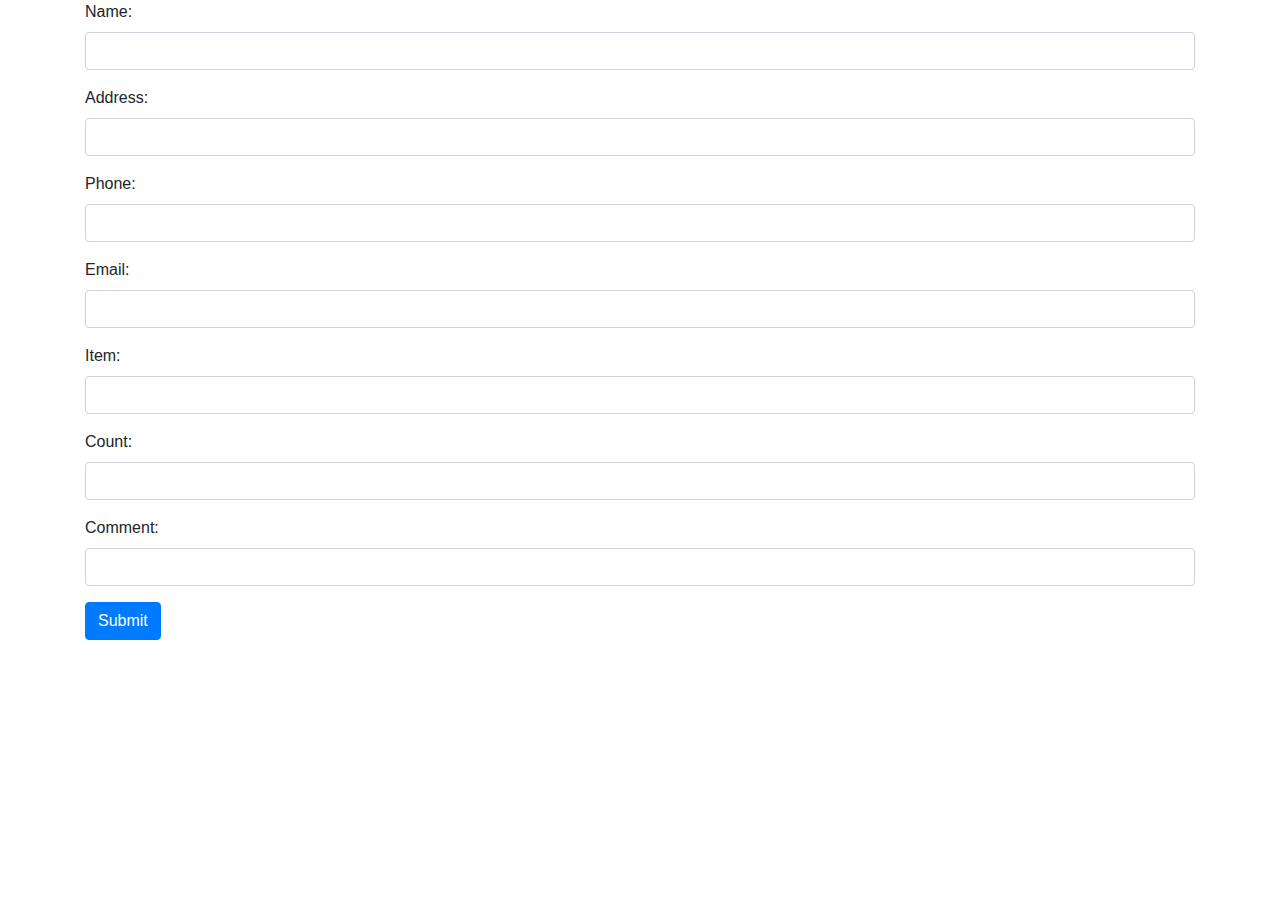
==== src/main/resources/templates/createOrderPage.html @ bea5a24e "third commit" ====
<!DOCTYPE html>
<html lang="en" xmlns:th="http://www.thymeleaf.org">
<head>
    <title>Main Page</title>
    <meta http-equiv="Content-Type" content="text/html; charset=UTF-8"/>
    <meta name="viewport" content="width=device-width, initial-scale=1">
    <link rel="stylesheet" href="https://maxcdn.bootstrapcdn.com/bootstrap/4.5.2/css/bootstrap.min.css">
    <!--    <link rel="stylesheet" href="mystyle.css">-->
    <script src="https://ajax.googleapis.com/ajax/libs/jquery/3.5.1/jquery.min.js"></script>
    <script src="https://cdnjs.cloudflare.com/ajax/libs/popper.js/1.16.0/umd/popper.min.js"></script>
    <script src="https://maxcdn.bootstrapcdn.com/bootstrap/4.5.2/js/bootstrap.min.js"></script>
</head>
<body>

<div class="container mb-5">
    <form method="post" th:action="@{/createorder}" th:object="${orderItem}">
        <div class="form-group">
            <label for="name">Name:</label>
            <input type="text" th:field="*{name}" class="form-control" id="name" th:placeholder="#{placeholder}" maxlength="30" required>
        </div>
        <div class="form-group">
            <label for="address">Address:</label>
            <input type="text" th:field="*{address}" class="form-control" id="address" th:placeholder="#{placeholder}" maxlength="30" required>
        </div>
        <div class="form-group">
            <label for="address">Phone:</label>
            <input type="text" th:field="*{phone}" class="form-control" id="phone" th:placeholder="#{placeholder}" maxlength="30" required>
        </div>
        <div class="form-group">
            <label for="address">Email:</label>
            <input type="text" th:field="*{email}" class="form-control" id="email" th:placeholder="#{placeholder}" maxlength="30" required>
        </div>
        <div class="form-group">
            <label for="address">Item:</label>
            <input type="text" th:field="*{item}" class="form-control" id="item" th:placeholder="#{placeholder}" maxlength="30" required>
        </div>
        <div class="form-group">
            <label for="address">Count:</label>
            <input type="number" th:field="*{count}" class="form-control" id="count" th:placeholder="#{placeholder}" maxlength="30" required>
        </div>
        <div class="form-group">
            <label for="address">Comment:</label>
            <input type="text" th:field="*{comment}" class="form-control" id="comment" th:placeholder="#{placeholder}" maxlength="50">
        </div>
        <button class="btn btn-primary" type="submit">Submit</button>
    </form>
</div>

</body>
</html>
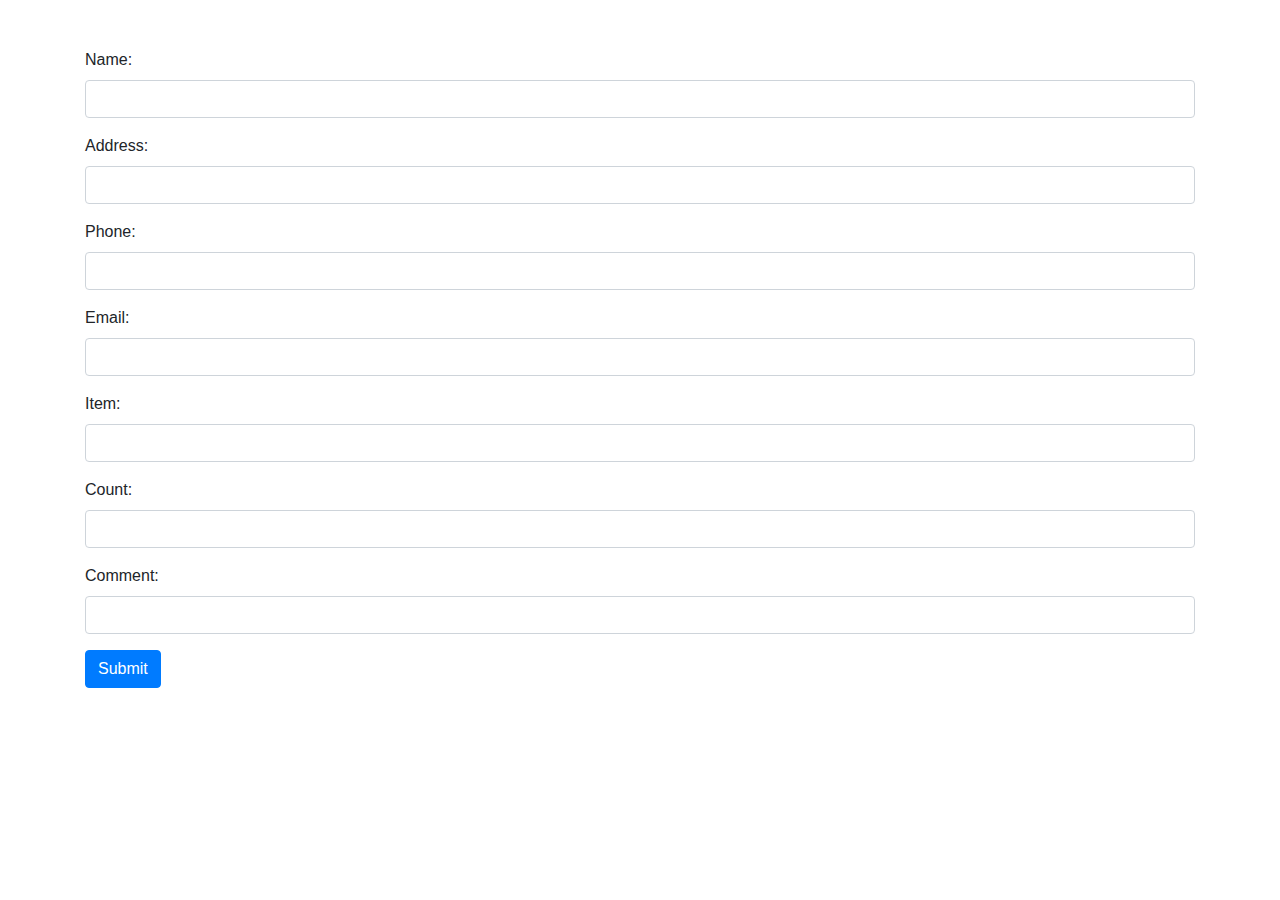
==== commit 1f21df53: "fourth commit" ====
--- a/src/main/resources/templates/createOrderPage.html
+++ b/src/main/resources/templates/createOrderPage.html
@@ -12,7 +12,7 @@
 </head>
 <body>
 
-<div class="container mb-5">
+<div class="container mt-5 mb-5">
     <form method="post" th:action="@{/createorder}" th:object="${orderItem}">
         <div class="form-group">
             <label for="name">Name:</label>
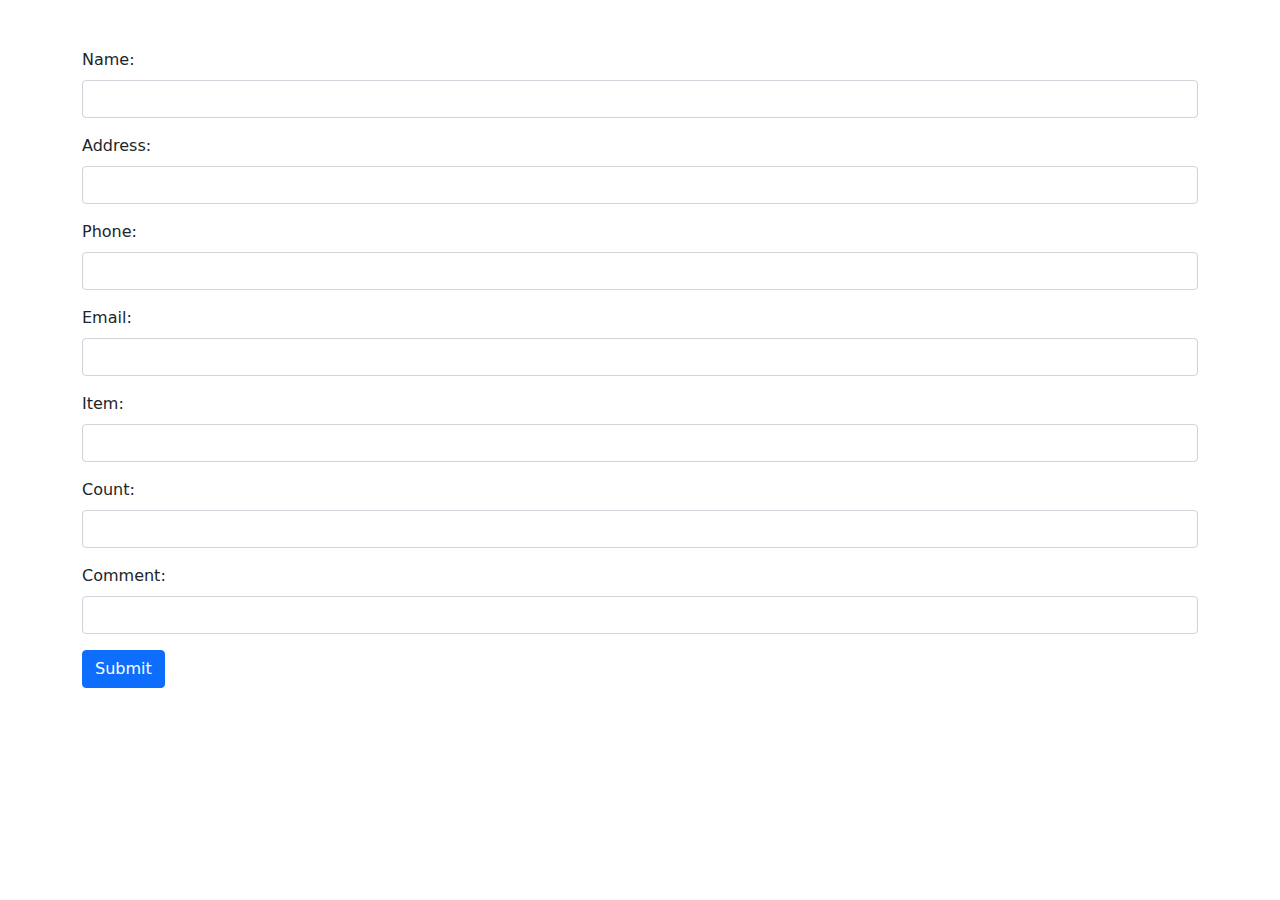
==== commit dcfa7bda: "restAPI implementation initial" ====
--- a/src/main/resources/templates/createOrderPage.html
+++ b/src/main/resources/templates/createOrderPage.html
@@ -1,11 +1,14 @@
 <!DOCTYPE html>
 <html lang="en" xmlns:th="http://www.thymeleaf.org">
 <head>
-    <title>Main Page</title>
+    <title>Create Order Page</title>
+    <meta name="description" content="Home page for LightArt.Shop"/>
+    <meta name="author" content="Dan Surdu, 2022"/>
     <meta http-equiv="Content-Type" content="text/html; charset=UTF-8"/>
-    <meta name="viewport" content="width=device-width, initial-scale=1">
+    <meta name="viewport" content="width=device-width, initial-scale=1 shrink-to-fit=no">
     <link rel="stylesheet" href="https://maxcdn.bootstrapcdn.com/bootstrap/4.5.2/css/bootstrap.min.css">
-    <!--    <link rel="stylesheet" href="mystyle.css">-->
+    <link href="https://cdn.jsdelivr.net/npm/bootstrap-icons@1.5.0/font/bootstrap-icons.css" rel="stylesheet"/>
+    <link href="css/styles.css" rel="stylesheet"/>
     <script src="https://ajax.googleapis.com/ajax/libs/jquery/3.5.1/jquery.min.js"></script>
     <script src="https://cdnjs.cloudflare.com/ajax/libs/popper.js/1.16.0/umd/popper.min.js"></script>
     <script src="https://maxcdn.bootstrapcdn.com/bootstrap/4.5.2/js/bootstrap.min.js"></script>
--- a/src/main/resources/templates/css/styles.css
+++ b/src/main/resources/templates/css/styles.css
@@ -0,0 +1,11288 @@
+@charset "UTF-8";
+
+ /* Hide scrollbar for Chrome, Safari and Opera */
+body::-webkit-scrollbar {
+  display: none;
+}
+
+/* Hide scrollbar for IE and Edge */
+body {
+  -ms-overflow-style: none;
+}
+
+:root {
+  --bs-blue: #0d6efd;
+  --bs-indigo: #6610f2;
+  --bs-purple: #6f42c1;
+  --bs-pink: #d63384;
+  --bs-red: #dc3545;
+  --bs-orange: #fd7e14;
+  --bs-yellow: #ffc107;
+  --bs-green: #198754;
+  --bs-teal: #20c997;
+  --bs-cyan: #0dcaf0;
+  --bs-white: #fff;
+  --bs-gray: #6c757d;
+  --bs-gray-dark: #343a40;
+  --bs-gray-100: #f8f9fa;
+  --bs-gray-200: #e9ecef;
+  --bs-gray-300: #dee2e6;
+  --bs-gray-400: #ced4da;
+  --bs-gray-500: #adb5bd;
+  --bs-gray-600: #6c757d;
+  --bs-gray-700: #495057;
+  --bs-gray-800: #343a40;
+  --bs-gray-900: #212529;
+  --bs-primary: #0d6efd;
+  --bs-secondary: #6c757d;
+  --bs-success: #198754;
+  --bs-info: #0dcaf0;
+  --bs-warning: #ffc107;
+  --bs-danger: #dc3545;
+  --bs-light: #f8f9fa;
+  --bs-dark: #212529;
+  --bs-primary-rgb: 13, 110, 253;
+  --bs-secondary-rgb: 108, 117, 125;
+  --bs-success-rgb: 25, 135, 84;
+  --bs-info-rgb: 13, 202, 240;
+  --bs-warning-rgb: 255, 193, 7;
+  --bs-danger-rgb: 220, 53, 69;
+  --bs-light-rgb: 248, 249, 250;
+  --bs-dark-rgb: 33, 37, 41;
+  --bs-white-rgb: 255, 255, 255;
+  --bs-black-rgb: 0, 0, 0;
+  --bs-body-color-rgb: 33, 37, 41;
+  --bs-body-bg-rgb: 255, 255, 255;
+  --bs-font-sans-serif: system-ui, -apple-system, "Segoe UI", Roboto, "Helvetica Neue", Arial, "Noto Sans", "Liberation Sans", sans-serif, "Apple Color Emoji", "Segoe UI Emoji", "Segoe UI Symbol", "Noto Color Emoji";
+  --bs-font-monospace: SFMono-Regular, Menlo, Monaco, Consolas, "Liberation Mono", "Courier New", monospace;
+  --bs-gradient: linear-gradient(180deg, rgba(255, 255, 255, 0.15), rgba(255, 255, 255, 0));
+  --bs-body-font-family: var(--bs-font-sans-serif);
+  --bs-body-font-size: 1rem;
+  --bs-body-font-weight: 400;
+  --bs-body-line-height: 1.5;
+  --bs-body-color: #212529;
+  --bs-body-bg: #fff;
+}
+
+*,
+*::before,
+*::after {
+  box-sizing: border-box;
+}
+
+@media (prefers-reduced-motion: no-preference) {
+  :root {
+    scroll-behavior: smooth;
+  }
+}
+
+body {
+  margin: 0;
+  font-family: var(--bs-body-font-family);
+  font-size: var(--bs-body-font-size);
+  font-weight: var(--bs-body-font-weight);
+  line-height: var(--bs-body-line-height);
+  color: var(--bs-body-color);
+  text-align: var(--bs-body-text-align);
+  background-color: var(--bs-body-bg);
+  -webkit-text-size-adjust: 100%;
+  -webkit-tap-highlight-color: rgba(0, 0, 0, 0);
+}
+
+hr {
+  margin: 1rem 0;
+  color: inherit;
+  background-color: currentColor;
+  border: 0;
+  opacity: 0.25;
+}
+
+hr:not([size]) {
+  height: 1px;
+}
+
+h6, .h6, h5, .h5, h4, .h4, h3, .h3, h2, .h2, h1, .h1 {
+  margin-top: 0;
+  margin-bottom: 0.5rem;
+  font-weight: 500;
+  line-height: 1.2;
+}
+
+h1, .h1 {
+  font-size: calc(1.375rem + 1.5vw);
+}
+@media (min-width: 1200px) {
+  h1, .h1 {
+    font-size: 2.5rem;
+  }
+}
+
+h2, .h2 {
+  font-size: calc(1.325rem + 0.9vw);
+}
+@media (min-width: 1200px) {
+  h2, .h2 {
+    font-size: 2rem;
+  }
+}
+
+h3, .h3 {
+  font-size: calc(1.3rem + 0.6vw);
+}
+@media (min-width: 1200px) {
+  h3, .h3 {
+    font-size: 1.75rem;
+  }
+}
+
+h4, .h4 {
+  font-size: calc(1.275rem + 0.3vw);
+}
+@media (min-width: 1200px) {
+  h4, .h4 {
+    font-size: 1.5rem;
+  }
+}
+
+h5, .h5 {
+  font-size: 1.25rem;
+}
+
+h6, .h6 {
+  font-size: 1rem;
+}
+
+p {
+  margin-top: 0;
+  margin-bottom: 1rem;
+}
+
+abbr[title],
+abbr[data-bs-original-title] {
+  -webkit-text-decoration: underline dotted;
+          text-decoration: underline dotted;
+  cursor: help;
+  -webkit-text-decoration-skip-ink: none;
+          text-decoration-skip-ink: none;
+}
+
+address {
+  margin-bottom: 1rem;
+  font-style: normal;
+  line-height: inherit;
+}
+
+ol,
+ul {
+  padding-left: 2rem;
+}
+
+ol,
+ul,
+dl {
+  margin-top: 0;
+  margin-bottom: 1rem;
+}
+
+ol ol,
+ul ul,
+ol ul,
+ul ol {
+  margin-bottom: 0;
+}
+
+dt {
+  font-weight: 700;
+}
+
+dd {
+  margin-bottom: 0.5rem;
+  margin-left: 0;
+}
+
+blockquote {
+  margin: 0 0 1rem;
+}
+
+b,
+strong {
+  font-weight: bolder;
+}
+
+small, .small {
+  font-size: 0.875em;
+}
+
+mark, .mark {
+  padding: 0.2em;
+  background-color: #fcf8e3;
+}
+
+sub,
+sup {
+  position: relative;
+  font-size: 0.75em;
+  line-height: 0;
+  vertical-align: baseline;
+}
+
+sub {
+  bottom: -0.25em;
+}
+
+sup {
+  top: -0.5em;
+}
+
+a {
+  color: #0d6efd;
+  text-decoration: underline;
+}
+a:hover {
+  color: #0a58ca;
+}
+
+a:not([href]):not([class]), a:not([href]):not([class]):hover {
+  color: inherit;
+  text-decoration: none;
+}
+
+pre,
+code,
+kbd,
+samp {
+  font-family: var(--bs-font-monospace);
+  font-size: 1em;
+  direction: ltr /* rtl:ignore */;
+  unicode-bidi: bidi-override;
+}
+
+pre {
+  display: block;
+  margin-top: 0;
+  margin-bottom: 1rem;
+  overflow: auto;
+  font-size: 0.875em;
+}
+pre code {
+  font-size: inherit;
+  color: inherit;
+  word-break: normal;
+}
+
+code {
+  font-size: 0.875em;
+  color: #d63384;
+  word-wrap: break-word;
+}
+a > code {
+  color: inherit;
+}
+
+kbd {
+  padding: 0.2rem 0.4rem;
+  font-size: 0.875em;
+  color: #fff;
+  background-color: #212529;
+  border-radius: 0.2rem;
+}
+kbd kbd {
+  padding: 0;
+  font-size: 1em;
+  font-weight: 700;
+}
+
+figure {
+  margin: 0 0 1rem;
+}
+
+img,
+svg {
+  vertical-align: middle;
+}
+
+table {
+  caption-side: bottom;
+  border-collapse: collapse;
+}
+
+caption {
+  padding-top: 0.5rem;
+  padding-bottom: 0.5rem;
+  color: #6c757d;
+  text-align: left;
+}
+
+th {
+  text-align: inherit;
+  text-align: -webkit-match-parent;
+}
+
+thead,
+tbody,
+tfoot,
+tr,
+td,
+th {
+  border-color: inherit;
+  border-style: solid;
+  border-width: 0;
+}
+
+label {
+  display: inline-block;
+}
+
+button {
+  border-radius: 0;
+}
+
+button:focus:not(:focus-visible) {
+  outline: 0;
+}
+
+input,
+button,
+select,
+optgroup,
+textarea {
+  margin: 0;
+  font-family: inherit;
+  font-size: inherit;
+  line-height: inherit;
+}
+
+button,
+select {
+  text-transform: none;
+}
+
+[role=button] {
+  cursor: pointer;
+}
+
+select {
+  word-wrap: normal;
+}
+select:disabled {
+  opacity: 1;
+}
+
+[list]::-webkit-calendar-picker-indicator {
+  display: none;
+}
+
+button,
+[type=button],
+[type=reset],
+[type=submit] {
+  -webkit-appearance: button;
+}
+button:not(:disabled),
+[type=button]:not(:disabled),
+[type=reset]:not(:disabled),
+[type=submit]:not(:disabled) {
+  cursor: pointer;
+}
+
+::-moz-focus-inner {
+  padding: 0;
+  border-style: none;
+}
+
+textarea {
+  resize: vertical;
+}
+
+fieldset {
+  min-width: 0;
+  padding: 0;
+  margin: 0;
+  border: 0;
+}
+
+legend {
+  float: left;
+  width: 100%;
+  padding: 0;
+  margin-bottom: 0.5rem;
+  font-size: calc(1.275rem + 0.3vw);
+  line-height: inherit;
+}
+@media (min-width: 1200px) {
+  legend {
+    font-size: 1.5rem;
+  }
+}
+legend + * {
+  clear: left;
+}
+
+::-webkit-datetime-edit-fields-wrapper,
+::-webkit-datetime-edit-text,
+::-webkit-datetime-edit-minute,
+::-webkit-datetime-edit-hour-field,
+::-webkit-datetime-edit-day-field,
+::-webkit-datetime-edit-month-field,
+::-webkit-datetime-edit-year-field {
+  padding: 0;
+}
+
+::-webkit-inner-spin-button {
+  height: auto;
+}
+
+[type=search] {
+  outline-offset: -2px;
+  -webkit-appearance: textfield;
+}
+
+/* rtl:raw:
+[type="tel"],
+[type="url"],
+[type="email"],
+[type="number"] {
+  direction: ltr;
+}
+*/
+::-webkit-search-decoration {
+  -webkit-appearance: none;
+}
+
+::-webkit-color-swatch-wrapper {
+  padding: 0;
+}
+
+::-webkit-file-upload-button {
+  font: inherit;
+}
+
+::file-selector-button {
+  font: inherit;
+}
+
+::-webkit-file-upload-button {
+  font: inherit;
+  -webkit-appearance: button;
+}
+
+output {
+  display: inline-block;
+}
+
+iframe {
+  border: 0;
+}
+
+summary {
+  display: list-item;
+  cursor: pointer;
+}
+
+progress {
+  vertical-align: baseline;
+}
+
+[hidden] {
+  display: none !important;
+}
+
+.lead {
+  font-size: 1.25rem;
+  font-weight: 300;
+}
+
+.display-1 {
+  font-size: calc(1.625rem + 4.5vw);
+  font-weight: 300;
+  line-height: 1.2;
+}
+@media (min-width: 1200px) {
+  .display-1 {
+    font-size: 5rem;
+  }
+}
+
+.display-2 {
+  font-size: calc(1.575rem + 3.9vw);
+  font-weight: 300;
+  line-height: 1.2;
+}
+@media (min-width: 1200px) {
+  .display-2 {
+    font-size: 4.5rem;
+  }
+}
+
+.display-3 {
+  font-size: calc(1.525rem + 3.3vw);
+  font-weight: 300;
+  line-height: 1.2;
+}
+@media (min-width: 1200px) {
+  .display-3 {
+    font-size: 4rem;
+  }
+}
+
+.display-4 {
+  font-size: calc(1.475rem + 2.7vw);
+  font-weight: 300;
+  line-height: 1.2;
+}
+@media (min-width: 1200px) {
+  .display-4 {
+    font-size: 3.5rem;
+  }
+}
+
+.display-5 {
+  font-size: calc(1.425rem + 2.1vw);
+  font-weight: 300;
+  line-height: 1.2;
+}
+@media (min-width: 1200px) {
+  .display-5 {
+    font-size: 3rem;
+  }
+}
+
+.display-6 {
+  font-size: calc(1.375rem + 1.5vw);
+  font-weight: 300;
+  line-height: 1.2;
+}
+@media (min-width: 1200px) {
+  .display-6 {
+    font-size: 2.5rem;
+  }
+}
+
+.list-unstyled {
+  padding-left: 0;
+  list-style: none;
+}
+
+.list-inline {
+  padding-left: 0;
+  list-style: none;
+}
+
+.list-inline-item {
+  display: inline-block;
+}
+.list-inline-item:not(:last-child) {
+  margin-right: 0.5rem;
+}
+
+.initialism {
+  font-size: 0.875em;
+  text-transform: uppercase;
+}
+
+.blockquote {
+  margin-bottom: 1rem;
+  font-size: 1.25rem;
+}
+.blockquote > :last-child {
+  margin-bottom: 0;
+}
+
+.blockquote-footer {
+  margin-top: -1rem;
+  margin-bottom: 1rem;
+  font-size: 0.875em;
+  color: #6c757d;
+}
+.blockquote-footer::before {
+  content: "— ";
+}
+
+.img-fluid {
+  max-width: 100%;
+  height: auto;
+}
+
+.img-thumbnail {
+  padding: 0.25rem;
+  background-color: #fff;
+  border: 1px solid #dee2e6;
+  border-radius: 0.25rem;
+  max-width: 100%;
+  height: auto;
+}
+
+.figure {
+  display: inline-block;
+}
+
+.figure-img {
+  margin-bottom: 0.5rem;
+  line-height: 1;
+}
+
+.figure-caption {
+  font-size: 0.875em;
+  color: #6c757d;
+}
+
+.container,
+.container-fluid,
+.container-xxl,
+.container-xl,
+.container-lg,
+.container-md,
+.container-sm {
+  width: 100%;
+  padding-right: var(--bs-gutter-x, 0.75rem);
+  padding-left: var(--bs-gutter-x, 0.75rem);
+  margin-right: auto;
+  margin-left: auto;
+}
+
+@media (min-width: 576px) {
+  .container-sm, .container {
+    max-width: 540px;
+  }
+}
+@media (min-width: 768px) {
+  .container-md, .container-sm, .container {
+    max-width: 720px;
+  }
+}
+@media (min-width: 992px) {
+  .container-lg, .container-md, .container-sm, .container {
+    max-width: 960px;
+  }
+}
+@media (min-width: 1200px) {
+  .container-xl, .container-lg, .container-md, .container-sm, .container {
+    max-width: 1140px;
+  }
+}
+@media (min-width: 1400px) {
+  .container-xxl, .container-xl, .container-lg, .container-md, .container-sm, .container {
+    max-width: 1320px;
+  }
+}
+.row {
+  --bs-gutter-x: 1.5rem;
+  --bs-gutter-y: 0;
+  display: flex;
+  flex-wrap: wrap;
+  margin-top: calc(-1 * var(--bs-gutter-y));
+  margin-right: calc(-0.5 * var(--bs-gutter-x));
+  margin-left: calc(-0.5 * var(--bs-gutter-x));
+}
+.row > * {
+  flex-shrink: 0;
+  width: 100%;
+  max-width: 100%;
+  padding-right: calc(var(--bs-gutter-x) * 0.5);
+  padding-left: calc(var(--bs-gutter-x) * 0.5);
+  margin-top: var(--bs-gutter-y);
+}
+
+.col {
+  flex: 1 0 0%;
+}
+
+.row-cols-auto > * {
+  flex: 0 0 auto;
+  width: auto;
+}
+
+.row-cols-1 > * {
+  flex: 0 0 auto;
+  width: 100%;
+}
+
+.row-cols-2 > * {
+  flex: 0 0 auto;
+  width: 50%;
+}
+
+.row-cols-3 > * {
+  flex: 0 0 auto;
+  width: 33.3333333333%;
+}
+
+.row-cols-4 > * {
+  flex: 0 0 auto;
+  width: 25%;
+}
+
+.row-cols-5 > * {
+  flex: 0 0 auto;
+  width: 20%;
+}
+
+.row-cols-6 > * {
+  flex: 0 0 auto;
+  width: 16.6666666667%;
+}
+
+.col-auto {
+  flex: 0 0 auto;
+  width: auto;
+}
+
+.col-1 {
+  flex: 0 0 auto;
+  width: 8.33333333%;
+}
+
+.col-2 {
+  flex: 0 0 auto;
+  width: 16.66666667%;
+}
+
+.col-3 {
+  flex: 0 0 auto;
+  width: 25%;
+}
+
+.col-4 {
+  flex: 0 0 auto;
+  width: 33.33333333%;
+}
+
+.col-5 {
+  flex: 0 0 auto;
+  width: 41.66666667%;
+}
+
+.col-6 {
+  flex: 0 0 auto;
+  width: 50%;
+}
+
+.col-7 {
+  flex: 0 0 auto;
+  width: 58.33333333%;
+}
+
+.col-8 {
+  flex: 0 0 auto;
+  width: 66.66666667%;
+}
+
+.col-9 {
+  flex: 0 0 auto;
+  width: 75%;
+}
+
+.col-10 {
+  flex: 0 0 auto;
+  width: 83.33333333%;
+}
+
+.col-11 {
+  flex: 0 0 auto;
+  width: 91.66666667%;
+}
+
+.col-12 {
+  flex: 0 0 auto;
+  width: 100%;
+}
+
+.offset-1 {
+  margin-left: 8.33333333%;
+}
+
+.offset-2 {
+  margin-left: 16.66666667%;
+}
+
+.offset-3 {
+  margin-left: 25%;
+}
+
+.offset-4 {
+  margin-left: 33.33333333%;
+}
+
+.offset-5 {
+  margin-left: 41.66666667%;
+}
+
+.offset-6 {
+  margin-left: 50%;
+}
+
+.offset-7 {
+  margin-left: 58.33333333%;
+}
+
+.offset-8 {
+  margin-left: 66.66666667%;
+}
+
+.offset-9 {
+  margin-left: 75%;
+}
+
+.offset-10 {
+  margin-left: 83.33333333%;
+}
+
+.offset-11 {
+  margin-left: 91.66666667%;
+}
+
+.g-0,
+.gx-0 {
+  --bs-gutter-x: 0;
+}
+
+.g-0,
+.gy-0 {
+  --bs-gutter-y: 0;
+}
+
+.g-1,
+.gx-1 {
+  --bs-gutter-x: 0.25rem;
+}
+
+.g-1,
+.gy-1 {
+  --bs-gutter-y: 0.25rem;
+}
+
+.g-2,
+.gx-2 {
+  --bs-gutter-x: 0.5rem;
+}
+
+.g-2,
+.gy-2 {
+  --bs-gutter-y: 0.5rem;
+}
+
+.g-3,
+.gx-3 {
+  --bs-gutter-x: 1rem;
+}
+
+.g-3,
+.gy-3 {
+  --bs-gutter-y: 1rem;
+}
+
+.g-4,
+.gx-4 {
+  --bs-gutter-x: 1.5rem;
+}
+
+.g-4,
+.gy-4 {
+  --bs-gutter-y: 1.5rem;
+}
+
+.g-5,
+.gx-5 {
+  --bs-gutter-x: 3rem;
+}
+
+.g-5,
+.gy-5 {
+  --bs-gutter-y: 3rem;
+}
+
+@media (min-width: 576px) {
+  .col-sm {
+    flex: 1 0 0%;
+  }
+
+  .row-cols-sm-auto > * {
+    flex: 0 0 auto;
+    width: auto;
+  }
+
+  .row-cols-sm-1 > * {
+    flex: 0 0 auto;
+    width: 100%;
+  }
+
+  .row-cols-sm-2 > * {
+    flex: 0 0 auto;
+    width: 50%;
+  }
+
+  .row-cols-sm-3 > * {
+    flex: 0 0 auto;
+    width: 33.3333333333%;
+  }
+
+  .row-cols-sm-4 > * {
+    flex: 0 0 auto;
+    width: 25%;
+  }
+
+  .row-cols-sm-5 > * {
+    flex: 0 0 auto;
+    width: 20%;
+  }
+
+  .row-cols-sm-6 > * {
+    flex: 0 0 auto;
+    width: 16.6666666667%;
+  }
+
+  .col-sm-auto {
+    flex: 0 0 auto;
+    width: auto;
+  }
+
+  .col-sm-1 {
+    flex: 0 0 auto;
+    width: 8.33333333%;
+  }
+
+  .col-sm-2 {
+    flex: 0 0 auto;
+    width: 16.66666667%;
+  }
+
+  .col-sm-3 {
+    flex: 0 0 auto;
+    width: 25%;
+  }
+
+  .col-sm-4 {
+    flex: 0 0 auto;
+    width: 33.33333333%;
+  }
+
+  .col-sm-5 {
+    flex: 0 0 auto;
+    width: 41.66666667%;
+  }
+
+  .col-sm-6 {
+    flex: 0 0 auto;
+    width: 50%;
+  }
+
+  .col-sm-7 {
+    flex: 0 0 auto;
+    width: 58.33333333%;
+  }
+
+  .col-sm-8 {
+    flex: 0 0 auto;
+    width: 66.66666667%;
+  }
+
+  .col-sm-9 {
+    flex: 0 0 auto;
+    width: 75%;
+  }
+
+  .col-sm-10 {
+    flex: 0 0 auto;
+    width: 83.33333333%;
+  }
+
+  .col-sm-11 {
+    flex: 0 0 auto;
+    width: 91.66666667%;
+  }
+
+  .col-sm-12 {
+    flex: 0 0 auto;
+    width: 100%;
+  }
+
+  .offset-sm-0 {
+    margin-left: 0;
+  }
+
+  .offset-sm-1 {
+    margin-left: 8.33333333%;
+  }
+
+  .offset-sm-2 {
+    margin-left: 16.66666667%;
+  }
+
+  .offset-sm-3 {
+    margin-left: 25%;
+  }
+
+  .offset-sm-4 {
+    margin-left: 33.33333333%;
+  }
+
+  .offset-sm-5 {
+    margin-left: 41.66666667%;
+  }
+
+  .offset-sm-6 {
+    margin-left: 50%;
+  }
+
+  .offset-sm-7 {
+    margin-left: 58.33333333%;
+  }
+
+  .offset-sm-8 {
+    margin-left: 66.66666667%;
+  }
+
+  .offset-sm-9 {
+    margin-left: 75%;
+  }
+
+  .offset-sm-10 {
+    margin-left: 83.33333333%;
+  }
+
+  .offset-sm-11 {
+    margin-left: 91.66666667%;
+  }
+
+  .g-sm-0,
+.gx-sm-0 {
+    --bs-gutter-x: 0;
+  }
+
+  .g-sm-0,
+.gy-sm-0 {
+    --bs-gutter-y: 0;
+  }
+
+  .g-sm-1,
+.gx-sm-1 {
+    --bs-gutter-x: 0.25rem;
+  }
+
+  .g-sm-1,
+.gy-sm-1 {
+    --bs-gutter-y: 0.25rem;
+  }
+
+  .g-sm-2,
+.gx-sm-2 {
+    --bs-gutter-x: 0.5rem;
+  }
+
+  .g-sm-2,
+.gy-sm-2 {
+    --bs-gutter-y: 0.5rem;
+  }
+
+  .g-sm-3,
+.gx-sm-3 {
+    --bs-gutter-x: 1rem;
+  }
+
+  .g-sm-3,
+.gy-sm-3 {
+    --bs-gutter-y: 1rem;
+  }
+
+  .g-sm-4,
+.gx-sm-4 {
+    --bs-gutter-x: 1.5rem;
+  }
+
+  .g-sm-4,
+.gy-sm-4 {
+    --bs-gutter-y: 1.5rem;
+  }
+
+  .g-sm-5,
+.gx-sm-5 {
+    --bs-gutter-x: 3rem;
+  }
+
+  .g-sm-5,
+.gy-sm-5 {
+    --bs-gutter-y: 3rem;
+  }
+}
+@media (min-width: 768px) {
+  .col-md {
+    flex: 1 0 0%;
+  }
+
+  .row-cols-md-auto > * {
+    flex: 0 0 auto;
+    width: auto;
+  }
+
+  .row-cols-md-1 > * {
+    flex: 0 0 auto;
+    width: 100%;
+  }
+
+  .row-cols-md-2 > * {
+    flex: 0 0 auto;
+    width: 50%;
+  }
+
+  .row-cols-md-3 > * {
+    flex: 0 0 auto;
+    width: 33.3333333333%;
+  }
+
+  .row-cols-md-4 > * {
+    flex: 0 0 auto;
+    width: 25%;
+  }
+
+  .row-cols-md-5 > * {
+    flex: 0 0 auto;
+    width: 20%;
+  }
+
+  .row-cols-md-6 > * {
+    flex: 0 0 auto;
+    width: 16.6666666667%;
+  }
+
+  .col-md-auto {
+    flex: 0 0 auto;
+    width: auto;
+  }
+
+  .col-md-1 {
+    flex: 0 0 auto;
+    width: 8.33333333%;
+  }
+
+  .col-md-2 {
+    flex: 0 0 auto;
+    width: 16.66666667%;
+  }
+
+  .col-md-3 {
+    flex: 0 0 auto;
+    width: 25%;
+  }
+
+  .col-md-4 {
+    flex: 0 0 auto;
+    width: 33.33333333%;
+  }
+
+  .col-md-5 {
+    flex: 0 0 auto;
+    width: 41.66666667%;
+  }
+
+  .col-md-6 {
+    flex: 0 0 auto;
+    width: 50%;
+  }
+
+  .col-md-7 {
+    flex: 0 0 auto;
+    width: 58.33333333%;
+  }
+
+  .col-md-8 {
+    flex: 0 0 auto;
+    width: 66.66666667%;
+  }
+
+  .col-md-9 {
+    flex: 0 0 auto;
+    width: 75%;
+  }
+
+  .col-md-10 {
+    flex: 0 0 auto;
+    width: 83.33333333%;
+  }
+
+  .col-md-11 {
+    flex: 0 0 auto;
+    width: 91.66666667%;
+  }
+
+  .col-md-12 {
+    flex: 0 0 auto;
+    width: 100%;
+  }
+
+  .offset-md-0 {
+    margin-left: 0;
+  }
+
+  .offset-md-1 {
+    margin-left: 8.33333333%;
+  }
+
+  .offset-md-2 {
+    margin-left: 16.66666667%;
+  }
+
+  .offset-md-3 {
+    margin-left: 25%;
+  }
+
+  .offset-md-4 {
+    margin-left: 33.33333333%;
+  }
+
+  .offset-md-5 {
+    margin-left: 41.66666667%;
+  }
+
+  .offset-md-6 {
+    margin-left: 50%;
+  }
+
+  .offset-md-7 {
+    margin-left: 58.33333333%;
+  }
+
+  .offset-md-8 {
+    margin-left: 66.66666667%;
+  }
+
+  .offset-md-9 {
+    margin-left: 75%;
+  }
+
+  .offset-md-10 {
+    margin-left: 83.33333333%;
+  }
+
+  .offset-md-11 {
+    margin-left: 91.66666667%;
+  }
+
+  .g-md-0,
+.gx-md-0 {
+    --bs-gutter-x: 0;
+  }
+
+  .g-md-0,
+.gy-md-0 {
+    --bs-gutter-y: 0;
+  }
+
+  .g-md-1,
+.gx-md-1 {
+    --bs-gutter-x: 0.25rem;
+  }
+
+  .g-md-1,
+.gy-md-1 {
+    --bs-gutter-y: 0.25rem;
+  }
+
+  .g-md-2,
+.gx-md-2 {
+    --bs-gutter-x: 0.5rem;
+  }
+
+  .g-md-2,
+.gy-md-2 {
+    --bs-gutter-y: 0.5rem;
+  }
+
+  .g-md-3,
+.gx-md-3 {
+    --bs-gutter-x: 1rem;
+  }
+
+  .g-md-3,
+.gy-md-3 {
+    --bs-gutter-y: 1rem;
+  }
+
+  .g-md-4,
+.gx-md-4 {
+    --bs-gutter-x: 1.5rem;
+  }
+
+  .g-md-4,
+.gy-md-4 {
+    --bs-gutter-y: 1.5rem;
+  }
+
+  .g-md-5,
+.gx-md-5 {
+    --bs-gutter-x: 3rem;
+  }
+
+  .g-md-5,
+.gy-md-5 {
+    --bs-gutter-y: 3rem;
+  }
+}
+@media (min-width: 992px) {
+  .col-lg {
+    flex: 1 0 0%;
+  }
+
+  .row-cols-lg-auto > * {
+    flex: 0 0 auto;
+    width: auto;
+  }
+
+  .row-cols-lg-1 > * {
+    flex: 0 0 auto;
+    width: 100%;
+  }
+
+  .row-cols-lg-2 > * {
+    flex: 0 0 auto;
+    width: 50%;
+  }
+
+  .row-cols-lg-3 > * {
+    flex: 0 0 auto;
+    width: 33.3333333333%;
+  }
+
+  .row-cols-lg-4 > * {
+    flex: 0 0 auto;
+    width: 25%;
+  }
+
+  .row-cols-lg-5 > * {
+    flex: 0 0 auto;
+    width: 20%;
+  }
+
+  .row-cols-lg-6 > * {
+    flex: 0 0 auto;
+    width: 16.6666666667%;
+  }
+
+  .col-lg-auto {
+    flex: 0 0 auto;
+    width: auto;
+  }
+
+  .col-lg-1 {
+    flex: 0 0 auto;
+    width: 8.33333333%;
+  }
+
+  .col-lg-2 {
+    flex: 0 0 auto;
+    width: 16.66666667%;
+  }
+
+  .col-lg-3 {
+    flex: 0 0 auto;
+    width: 25%;
+  }
+
+  .col-lg-4 {
+    flex: 0 0 auto;
+    width: 33.33333333%;
+  }
+
+  .col-lg-5 {
+    flex: 0 0 auto;
+    width: 41.66666667%;
+  }
+
+  .col-lg-6 {
+    flex: 0 0 auto;
+    width: 50%;
+  }
+
+  .col-lg-7 {
+    flex: 0 0 auto;
+    width: 58.33333333%;
+  }
+
+  .col-lg-8 {
+    flex: 0 0 auto;
+    width: 66.66666667%;
+  }
+
+  .col-lg-9 {
+    flex: 0 0 auto;
+    width: 75%;
+  }
+
+  .col-lg-10 {
+    flex: 0 0 auto;
+    width: 83.33333333%;
+  }
+
+  .col-lg-11 {
+    flex: 0 0 auto;
+    width: 91.66666667%;
+  }
+
+  .col-lg-12 {
+    flex: 0 0 auto;
+    width: 100%;
+  }
+
+  .offset-lg-0 {
+    margin-left: 0;
+  }
+
+  .offset-lg-1 {
+    margin-left: 8.33333333%;
+  }
+
+  .offset-lg-2 {
+    margin-left: 16.66666667%;
+  }
+
+  .offset-lg-3 {
+    margin-left: 25%;
+  }
+
+  .offset-lg-4 {
+    margin-left: 33.33333333%;
+  }
+
+  .offset-lg-5 {
+    margin-left: 41.66666667%;
+  }
+
+  .offset-lg-6 {
+    margin-left: 50%;
+  }
+
+  .offset-lg-7 {
+    margin-left: 58.33333333%;
+  }
+
+  .offset-lg-8 {
+    margin-left: 66.66666667%;
+  }
+
+  .offset-lg-9 {
+    margin-left: 75%;
+  }
+
+  .offset-lg-10 {
+    margin-left: 83.33333333%;
+  }
+
+  .offset-lg-11 {
+    margin-left: 91.66666667%;
+  }
+
+  .g-lg-0,
+.gx-lg-0 {
+    --bs-gutter-x: 0;
+  }
+
+  .g-lg-0,
+.gy-lg-0 {
+    --bs-gutter-y: 0;
+  }
+
+  .g-lg-1,
+.gx-lg-1 {
+    --bs-gutter-x: 0.25rem;
+  }
+
+  .g-lg-1,
+.gy-lg-1 {
+    --bs-gutter-y: 0.25rem;
+  }
+
+  .g-lg-2,
+.gx-lg-2 {
+    --bs-gutter-x: 0.5rem;
+  }
+
+  .g-lg-2,
+.gy-lg-2 {
+    --bs-gutter-y: 0.5rem;
+  }
+
+  .g-lg-3,
+.gx-lg-3 {
+    --bs-gutter-x: 1rem;
+  }
+
+  .g-lg-3,
+.gy-lg-3 {
+    --bs-gutter-y: 1rem;
+  }
+
+  .g-lg-4,
+.gx-lg-4 {
+    --bs-gutter-x: 1.5rem;
+  }
+
+  .g-lg-4,
+.gy-lg-4 {
+    --bs-gutter-y: 1.5rem;
+  }
+
+  .g-lg-5,
+.gx-lg-5 {
+    --bs-gutter-x: 3rem;
+  }
+
+  .g-lg-5,
+.gy-lg-5 {
+    --bs-gutter-y: 3rem;
+  }
+}
+@media (min-width: 1200px) {
+  .col-xl {
+    flex: 1 0 0%;
+  }
+
+  .row-cols-xl-auto > * {
+    flex: 0 0 auto;
+    width: auto;
+  }
+
+  .row-cols-xl-1 > * {
+    flex: 0 0 auto;
+    width: 100%;
+  }
+
+  .row-cols-xl-2 > * {
+    flex: 0 0 auto;
+    width: 50%;
+  }
+
+  .row-cols-xl-3 > * {
+    flex: 0 0 auto;
+    width: 33.3333333333%;
+  }
+
+  .row-cols-xl-4 > * {
+    flex: 0 0 auto;
+    width: 25%;
+  }
+
+  .row-cols-xl-5 > * {
+    flex: 0 0 auto;
+    width: 20%;
+  }
+
+  .row-cols-xl-6 > * {
+    flex: 0 0 auto;
+    width: 16.6666666667%;
+  }
+
+  .col-xl-auto {
+    flex: 0 0 auto;
+    width: auto;
+  }
+
+  .col-xl-1 {
+    flex: 0 0 auto;
+    width: 8.33333333%;
+  }
+
+  .col-xl-2 {
+    flex: 0 0 auto;
+    width: 16.66666667%;
+  }
+
+  .col-xl-3 {
+    flex: 0 0 auto;
+    width: 25%;
+  }
+
+  .col-xl-4 {
+    flex: 0 0 auto;
+    width: 33.33333333%;
+  }
+
+  .col-xl-5 {
+    flex: 0 0 auto;
+    width: 41.66666667%;
+  }
+
+  .col-xl-6 {
+    flex: 0 0 auto;
+    width: 50%;
+  }
+
+  .col-xl-7 {
+    flex: 0 0 auto;
+    width: 58.33333333%;
+  }
+
+  .col-xl-8 {
+    flex: 0 0 auto;
+    width: 66.66666667%;
+  }
+
+  .col-xl-9 {
+    flex: 0 0 auto;
+    width: 75%;
+  }
+
+  .col-xl-10 {
+    flex: 0 0 auto;
+    width: 83.33333333%;
+  }
+
+  .col-xl-11 {
+    flex: 0 0 auto;
+    width: 91.66666667%;
+  }
+
+  .col-xl-12 {
+    flex: 0 0 auto;
+    width: 100%;
+  }
+
+  .offset-xl-0 {
+    margin-left: 0;
+  }
+
+  .offset-xl-1 {
+    margin-left: 8.33333333%;
+  }
+
+  .offset-xl-2 {
+    margin-left: 16.66666667%;
+  }
+
+  .offset-xl-3 {
+    margin-left: 25%;
+  }
+
+  .offset-xl-4 {
+    margin-left: 33.33333333%;
+  }
+
+  .offset-xl-5 {
+    margin-left: 41.66666667%;
+  }
+
+  .offset-xl-6 {
+    margin-left: 50%;
+  }
+
+  .offset-xl-7 {
+    margin-left: 58.33333333%;
+  }
+
+  .offset-xl-8 {
+    margin-left: 66.66666667%;
+  }
+
+  .offset-xl-9 {
+    margin-left: 75%;
+  }
+
+  .offset-xl-10 {
+    margin-left: 83.33333333%;
+  }
+
+  .offset-xl-11 {
+    margin-left: 91.66666667%;
+  }
+
+  .g-xl-0,
+.gx-xl-0 {
+    --bs-gutter-x: 0;
+  }
+
+  .g-xl-0,
+.gy-xl-0 {
+    --bs-gutter-y: 0;
+  }
+
+  .g-xl-1,
+.gx-xl-1 {
+    --bs-gutter-x: 0.25rem;
+  }
+
+  .g-xl-1,
+.gy-xl-1 {
+    --bs-gutter-y: 0.25rem;
+  }
+
+  .g-xl-2,
+.gx-xl-2 {
+    --bs-gutter-x: 0.5rem;
+  }
+
+  .g-xl-2,
+.gy-xl-2 {
+    --bs-gutter-y: 0.5rem;
+  }
+
+  .g-xl-3,
+.gx-xl-3 {
+    --bs-gutter-x: 1rem;
+  }
+
+  .g-xl-3,
+.gy-xl-3 {
+    --bs-gutter-y: 1rem;
+  }
+
+  .g-xl-4,
+.gx-xl-4 {
+    --bs-gutter-x: 1.5rem;
+  }
+
+  .g-xl-4,
+.gy-xl-4 {
+    --bs-gutter-y: 1.5rem;
+  }
+
+  .g-xl-5,
+.gx-xl-5 {
+    --bs-gutter-x: 3rem;
+  }
+
+  .g-xl-5,
+.gy-xl-5 {
+    --bs-gutter-y: 3rem;
+  }
+}
+@media (min-width: 1400px) {
+  .col-xxl {
+    flex: 1 0 0%;
+  }
+
+  .row-cols-xxl-auto > * {
+    flex: 0 0 auto;
+    width: auto;
+  }
+
+  .row-cols-xxl-1 > * {
+    flex: 0 0 auto;
+    width: 100%;
+  }
+
+  .row-cols-xxl-2 > * {
+    flex: 0 0 auto;
+    width: 50%;
+  }
+
+  .row-cols-xxl-3 > * {
+    flex: 0 0 auto;
+    width: 33.3333333333%;
+  }
+
+  .row-cols-xxl-4 > * {
+    flex: 0 0 auto;
+    width: 25%;
+  }
+
+  .row-cols-xxl-5 > * {
+    flex: 0 0 auto;
+    width: 20%;
+  }
+
+  .row-cols-xxl-6 > * {
+    flex: 0 0 auto;
+    width: 16.6666666667%;
+  }
+
+  .col-xxl-auto {
+    flex: 0 0 auto;
+    width: auto;
+  }
+
+  .col-xxl-1 {
+    flex: 0 0 auto;
+    width: 8.33333333%;
+  }
+
+  .col-xxl-2 {
+    flex: 0 0 auto;
+    width: 16.66666667%;
+  }
+
+  .col-xxl-3 {
+    flex: 0 0 auto;
+    width: 25%;
+  }
+
+  .col-xxl-4 {
+    flex: 0 0 auto;
+    width: 33.33333333%;
+  }
+
+  .col-xxl-5 {
+    flex: 0 0 auto;
+    width: 41.66666667%;
+  }
+
+  .col-xxl-6 {
+    flex: 0 0 auto;
+    width: 50%;
+  }
+
+  .col-xxl-7 {
+    flex: 0 0 auto;
+    width: 58.33333333%;
+  }
+
+  .col-xxl-8 {
+    flex: 0 0 auto;
+    width: 66.66666667%;
+  }
+
+  .col-xxl-9 {
+    flex: 0 0 auto;
+    width: 75%;
+  }
+
+  .col-xxl-10 {
+    flex: 0 0 auto;
+    width: 83.33333333%;
+  }
+
+  .col-xxl-11 {
+    flex: 0 0 auto;
+    width: 91.66666667%;
+  }
+
+  .col-xxl-12 {
+    flex: 0 0 auto;
+    width: 100%;
+  }
+
+  .offset-xxl-0 {
+    margin-left: 0;
+  }
+
+  .offset-xxl-1 {
+    margin-left: 8.33333333%;
+  }
+
+  .offset-xxl-2 {
+    margin-left: 16.66666667%;
+  }
+
+  .offset-xxl-3 {
+    margin-left: 25%;
+  }
+
+  .offset-xxl-4 {
+    margin-left: 33.33333333%;
+  }
+
+  .offset-xxl-5 {
+    margin-left: 41.66666667%;
+  }
+
+  .offset-xxl-6 {
+    margin-left: 50%;
+  }
+
+  .offset-xxl-7 {
+    margin-left: 58.33333333%;
+  }
+
+  .offset-xxl-8 {
+    margin-left: 66.66666667%;
+  }
+
+  .offset-xxl-9 {
+    margin-left: 75%;
+  }
+
+  .offset-xxl-10 {
+    margin-left: 83.33333333%;
+  }
+
+  .offset-xxl-11 {
+    margin-left: 91.66666667%;
+  }
+
+  .g-xxl-0,
+.gx-xxl-0 {
+    --bs-gutter-x: 0;
+  }
+
+  .g-xxl-0,
+.gy-xxl-0 {
+    --bs-gutter-y: 0;
+  }
+
+  .g-xxl-1,
+.gx-xxl-1 {
+    --bs-gutter-x: 0.25rem;
+  }
+
+  .g-xxl-1,
+.gy-xxl-1 {
+    --bs-gutter-y: 0.25rem;
+  }
+
+  .g-xxl-2,
+.gx-xxl-2 {
+    --bs-gutter-x: 0.5rem;
+  }
+
+  .g-xxl-2,
+.gy-xxl-2 {
+    --bs-gutter-y: 0.5rem;
+  }
+
+  .g-xxl-3,
+.gx-xxl-3 {
+    --bs-gutter-x: 1rem;
+  }
+
+  .g-xxl-3,
+.gy-xxl-3 {
+    --bs-gutter-y: 1rem;
+  }
+
+  .g-xxl-4,
+.gx-xxl-4 {
+    --bs-gutter-x: 1.5rem;
+  }
+
+  .g-xxl-4,
+.gy-xxl-4 {
+    --bs-gutter-y: 1.5rem;
+  }
+
+  .g-xxl-5,
+.gx-xxl-5 {
+    --bs-gutter-x: 3rem;
+  }
+
+  .g-xxl-5,
+.gy-xxl-5 {
+    --bs-gutter-y: 3rem;
+  }
+}
+.table {
+  --bs-table-bg: transparent;
+  --bs-table-accent-bg: transparent;
+  --bs-table-striped-color: #212529;
+  --bs-table-striped-bg: rgba(0, 0, 0, 0.05);
+  --bs-table-active-color: #212529;
+  --bs-table-active-bg: rgba(0, 0, 0, 0.1);
+  --bs-table-hover-color: #212529;
+  --bs-table-hover-bg: rgba(0, 0, 0, 0.075);
+  width: 100%;
+  margin-bottom: 1rem;
+  color: #212529;
+  vertical-align: top;
+  border-color: #dee2e6;
+}
+.table > :not(caption) > * > * {
+  padding: 0.5rem 0.5rem;
+  background-color: var(--bs-table-bg);
+  border-bottom-width: 1px;
+  box-shadow: inset 0 0 0 9999px var(--bs-table-accent-bg);
+}
+.table > tbody {
+  vertical-align: inherit;
+}
+.table > thead {
+  vertical-align: bottom;
+}
+.table > :not(:first-child) {
+  border-top: 2px solid currentColor;
+}
+
+.caption-top {
+  caption-side: top;
+}
+
+.table-sm > :not(caption) > * > * {
+  padding: 0.25rem 0.25rem;
+}
+
+.table-bordered > :not(caption) > * {
+  border-width: 1px 0;
+}
+.table-bordered > :not(caption) > * > * {
+  border-width: 0 1px;
+}
+
+.table-borderless > :not(caption) > * > * {
+  border-bottom-width: 0;
+}
+.table-borderless > :not(:first-child) {
+  border-top-width: 0;
+}
+
+.table-striped > tbody > tr:nth-of-type(odd) > * {
+  --bs-table-accent-bg: var(--bs-table-striped-bg);
+  color: var(--bs-table-striped-color);
+}
+
+.table-active {
+  --bs-table-accent-bg: var(--bs-table-active-bg);
+  color: var(--bs-table-active-color);
+}
+
+.table-hover > tbody > tr:hover > * {
+  --bs-table-accent-bg: var(--bs-table-hover-bg);
+  color: var(--bs-table-hover-color);
+}
+
+.table-primary {
+  --bs-table-bg: #cfe2ff;
+  --bs-table-striped-bg: #c5d7f2;
+  --bs-table-striped-color: #000;
+  --bs-table-active-bg: #bacbe6;
+  --bs-table-active-color: #000;
+  --bs-table-hover-bg: #bfd1ec;
+  --bs-table-hover-color: #000;
+  color: #000;
+  border-color: #bacbe6;
+}
+
+.table-secondary {
+  --bs-table-bg: #e2e3e5;
+  --bs-table-striped-bg: #d7d8da;
+  --bs-table-striped-color: #000;
+  --bs-table-active-bg: #cbccce;
+  --bs-table-active-color: #000;
+  --bs-table-hover-bg: #d1d2d4;
+  --bs-table-hover-color: #000;
+  color: #000;
+  border-color: #cbccce;
+}
+
+.table-success {
+  --bs-table-bg: #d1e7dd;
+  --bs-table-striped-bg: #c7dbd2;
+  --bs-table-striped-color: #000;
+  --bs-table-active-bg: #bcd0c7;
+  --bs-table-active-color: #000;
+  --bs-table-hover-bg: #c1d6cc;
+  --bs-table-hover-color: #000;
+  color: #000;
+  border-color: #bcd0c7;
+}
+
+.table-info {
+  --bs-table-bg: #cff4fc;
+  --bs-table-striped-bg: #c5e8ef;
+  --bs-table-striped-color: #000;
+  --bs-table-active-bg: #badce3;
+  --bs-table-active-color: #000;
+  --bs-table-hover-bg: #bfe2e9;
+  --bs-table-hover-color: #000;
+  color: #000;
+  border-color: #badce3;
+}
+
+.table-warning {
+  --bs-table-bg: #fff3cd;
+  --bs-table-striped-bg: #f2e7c3;
+  --bs-table-striped-color: #000;
+  --bs-table-active-bg: #e6dbb9;
+  --bs-table-active-color: #000;
+  --bs-table-hover-bg: #ece1be;
+  --bs-table-hover-color: #000;
+  color: #000;
+  border-color: #e6dbb9;
+}
+
+.table-danger {
+  --bs-table-bg: #f8d7da;
+  --bs-table-striped-bg: #eccccf;
+  --bs-table-striped-color: #000;
+  --bs-table-active-bg: #dfc2c4;
+  --bs-table-active-color: #000;
+  --bs-table-hover-bg: #e5c7ca;
+  --bs-table-hover-color: #000;
+  color: #000;
+  border-color: #dfc2c4;
+}
+
+.table-light {
+  --bs-table-bg: #f8f9fa;
+  --bs-table-striped-bg: #ecedee;
+  --bs-table-striped-color: #000;
+  --bs-table-active-bg: #dfe0e1;
+  --bs-table-active-color: #000;
+  --bs-table-hover-bg: #e5e6e7;
+  --bs-table-hover-color: #000;
+  color: #000;
+  border-color: #dfe0e1;
+}
+
+.table-dark {
+  --bs-table-bg: #212529;
+  --bs-table-striped-bg: #2c3034;
+  --bs-table-striped-color: #fff;
+  --bs-table-active-bg: #373b3e;
+  --bs-table-active-color: #fff;
+  --bs-table-hover-bg: #323539;
+  --bs-table-hover-color: #fff;
+  color: #fff;
+  border-color: #373b3e;
+}
+
+.table-responsive {
+  overflow-x: auto;
+  -webkit-overflow-scrolling: touch;
+}
+
+@media (max-width: 575.98px) {
+  .table-responsive-sm {
+    overflow-x: auto;
+    -webkit-overflow-scrolling: touch;
+  }
+}
+@media (max-width: 767.98px) {
+  .table-responsive-md {
+    overflow-x: auto;
+    -webkit-overflow-scrolling: touch;
+  }
+}
+@media (max-width: 991.98px) {
+  .table-responsive-lg {
+    overflow-x: auto;
+    -webkit-overflow-scrolling: touch;
+  }
+}
+@media (max-width: 1199.98px) {
+  .table-responsive-xl {
+    overflow-x: auto;
+    -webkit-overflow-scrolling: touch;
+  }
+}
+@media (max-width: 1399.98px) {
+  .table-responsive-xxl {
+    overflow-x: auto;
+    -webkit-overflow-scrolling: touch;
+  }
+}
+.form-label {
+  margin-bottom: 0.5rem;
+}
+
+.col-form-label {
+  padding-top: calc(0.375rem + 1px);
+  padding-bottom: calc(0.375rem + 1px);
+  margin-bottom: 0;
+  font-size: inherit;
+  line-height: 1.5;
+}
+
+.col-form-label-lg {
+  padding-top: calc(0.5rem + 1px);
+  padding-bottom: calc(0.5rem + 1px);
+  font-size: 1.25rem;
+}
+
+.col-form-label-sm {
+  padding-top: calc(0.25rem + 1px);
+  padding-bottom: calc(0.25rem + 1px);
+  font-size: 0.875rem;
+}
+
+.form-text {
+  margin-top: 0.25rem;
+  font-size: 0.875em;
+  color: #6c757d;
+}
+
+.form-control {
+  display: block;
+  width: 100%;
+  padding: 0.375rem 0.75rem;
+  font-size: 1rem;
+  font-weight: 400;
+  line-height: 1.5;
+  color: #212529;
+  background-color: #fff;
+  background-clip: padding-box;
+  border: 1px solid #ced4da;
+  -webkit-appearance: none;
+     -moz-appearance: none;
+          appearance: none;
+  border-radius: 0.25rem;
+  transition: border-color 0.15s ease-in-out, box-shadow 0.15s ease-in-out;
+}
+@media (prefers-reduced-motion: reduce) {
+  .form-control {
+    transition: none;
+  }
+}
+.form-control[type=file] {
+  overflow: hidden;
+}
+.form-control[type=file]:not(:disabled):not([readonly]) {
+  cursor: pointer;
+}
+.form-control:focus {
+  color: #212529;
+  background-color: #fff;
+  border-color: #86b7fe;
+  outline: 0;
+  box-shadow: 0 0 0 0.25rem rgba(13, 110, 253, 0.25);
+}
+.form-control::-webkit-date-and-time-value {
+  height: 1.5em;
+}
+.form-control::-moz-placeholder {
+  color: #6c757d;
+  opacity: 1;
+}
+.form-control:-ms-input-placeholder {
+  color: #6c757d;
+  opacity: 1;
+}
+.form-control::placeholder {
+  color: #6c757d;
+  opacity: 1;
+}
+.form-control:disabled, .form-control[readonly] {
+  background-color: #e9ecef;
+  opacity: 1;
+}
+.form-control::-webkit-file-upload-button {
+  padding: 0.375rem 0.75rem;
+  margin: -0.375rem -0.75rem;
+  -webkit-margin-end: 0.75rem;
+          margin-inline-end: 0.75rem;
+  color: #212529;
+  background-color: #e9ecef;
+  pointer-events: none;
+  border-color: inherit;
+  border-style: solid;
+  border-width: 0;
+  border-inline-end-width: 1px;
+  border-radius: 0;
+  -webkit-transition: color 0.15s ease-in-out, background-color 0.15s ease-in-out, border-color 0.15s ease-in-out, box-shadow 0.15s ease-in-out;
+  transition: color 0.15s ease-in-out, background-color 0.15s ease-in-out, border-color 0.15s ease-in-out, box-shadow 0.15s ease-in-out;
+}
+.form-control::file-selector-button {
+  padding: 0.375rem 0.75rem;
+  margin: -0.375rem -0.75rem;
+  -webkit-margin-end: 0.75rem;
+          margin-inline-end: 0.75rem;
+  color: #212529;
+  background-color: #e9ecef;
+  pointer-events: none;
+  border-color: inherit;
+  border-style: solid;
+  border-width: 0;
+  border-inline-end-width: 1px;
+  border-radius: 0;
+  transition: color 0.15s ease-in-out, background-color 0.15s ease-in-out, border-color 0.15s ease-in-out, box-shadow 0.15s ease-in-out;
+}
+@media (prefers-reduced-motion: reduce) {
+  .form-control::-webkit-file-upload-button {
+    -webkit-transition: none;
+    transition: none;
+  }
+  .form-control::file-selector-button {
+    transition: none;
+  }
+}
+.form-control:hover:not(:disabled):not([readonly])::-webkit-file-upload-button {
+  background-color: #dde0e3;
+}
+.form-control:hover:not(:disabled):not([readonly])::file-selector-button {
+  background-color: #dde0e3;
+}
+.form-control::-webkit-file-upload-button {
+  padding: 0.375rem 0.75rem;
+  margin: -0.375rem -0.75rem;
+  -webkit-margin-end: 0.75rem;
+          margin-inline-end: 0.75rem;
+  color: #212529;
+  background-color: #e9ecef;
+  pointer-events: none;
+  border-color: inherit;
+  border-style: solid;
+  border-width: 0;
+  border-inline-end-width: 1px;
+  border-radius: 0;
+  -webkit-transition: color 0.15s ease-in-out, background-color 0.15s ease-in-out, border-color 0.15s ease-in-out, box-shadow 0.15s ease-in-out;
+  transition: color 0.15s ease-in-out, background-color 0.15s ease-in-out, border-color 0.15s ease-in-out, box-shadow 0.15s ease-in-out;
+}
+@media (prefers-reduced-motion: reduce) {
+  .form-control::-webkit-file-upload-button {
+    -webkit-transition: none;
+    transition: none;
+  }
+}
+.form-control:hover:not(:disabled):not([readonly])::-webkit-file-upload-button {
+  background-color: #dde0e3;
+}
+
+.form-control-plaintext {
+  display: block;
+  width: 100%;
+  padding: 0.375rem 0;
+  margin-bottom: 0;
+  line-height: 1.5;
+  color: #212529;
+  background-color: transparent;
+  border: solid transparent;
+  border-width: 1px 0;
+}
+.form-control-plaintext.form-control-sm, .form-control-plaintext.form-control-lg {
+  padding-right: 0;
+  padding-left: 0;
+}
+
+.form-control-sm {
+  min-height: calc(1.5em + 0.5rem + 2px);
+  padding: 0.25rem 0.5rem;
+  font-size: 0.875rem;
+  border-radius: 0.2rem;
+}
+.form-control-sm::-webkit-file-upload-button {
+  padding: 0.25rem 0.5rem;
+  margin: -0.25rem -0.5rem;
+  -webkit-margin-end: 0.5rem;
+          margin-inline-end: 0.5rem;
+}
+.form-control-sm::file-selector-button {
+  padding: 0.25rem 0.5rem;
+  margin: -0.25rem -0.5rem;
+  -webkit-margin-end: 0.5rem;
+          margin-inline-end: 0.5rem;
+}
+.form-control-sm::-webkit-file-upload-button {
+  padding: 0.25rem 0.5rem;
+  margin: -0.25rem -0.5rem;
+  -webkit-margin-end: 0.5rem;
+          margin-inline-end: 0.5rem;
+}
+
+.form-control-lg {
+  min-height: calc(1.5em + 1rem + 2px);
+  padding: 0.5rem 1rem;
+  font-size: 1.25rem;
+  border-radius: 0.3rem;
+}
+.form-control-lg::-webkit-file-upload-button {
+  padding: 0.5rem 1rem;
+  margin: -0.5rem -1rem;
+  -webkit-margin-end: 1rem;
+          margin-inline-end: 1rem;
+}
+.form-control-lg::file-selector-button {
+  padding: 0.5rem 1rem;
+  margin: -0.5rem -1rem;
+  -webkit-margin-end: 1rem;
+          margin-inline-end: 1rem;
+}
+.form-control-lg::-webkit-file-upload-button {
+  padding: 0.5rem 1rem;
+  margin: -0.5rem -1rem;
+  -webkit-margin-end: 1rem;
+          margin-inline-end: 1rem;
+}
+
+textarea.form-control {
+  min-height: calc(1.5em + 0.75rem + 2px);
+}
+textarea.form-control-sm {
+  min-height: calc(1.5em + 0.5rem + 2px);
+}
+textarea.form-control-lg {
+  min-height: calc(1.5em + 1rem + 2px);
+}
+
+.form-control-color {
+  width: 3rem;
+  height: auto;
+  padding: 0.375rem;
+}
+.form-control-color:not(:disabled):not([readonly]) {
+  cursor: pointer;
+}
+.form-control-color::-moz-color-swatch {
+  height: 1.5em;
+  border-radius: 0.25rem;
+}
+.form-control-color::-webkit-color-swatch {
+  height: 1.5em;
+  border-radius: 0.25rem;
+}
+
+.form-select {
+  display: block;
+  width: 100%;
+  padding: 0.375rem 2.25rem 0.375rem 0.75rem;
+  -moz-padding-start: calc(0.75rem - 3px);
+  font-size: 1rem;
+  font-weight: 400;
+  line-height: 1.5;
+  color: #212529;
+  background-color: #fff;
+  background-image: url("data:image/svg+xml,%3csvg xmlns='http://www.w3.org/2000/svg' viewBox='0 0 16 16'%3e%3cpath fill='none' stroke='%23343a40' stroke-linecap='round' stroke-linejoin='round' stroke-width='2' d='M2 5l6 6 6-6'/%3e%3c/svg%3e");
+  background-repeat: no-repeat;
+  background-position: right 0.75rem center;
+  background-size: 16px 12px;
+  border: 1px solid #ced4da;
+  border-radius: 0.25rem;
+  transition: border-color 0.15s ease-in-out, box-shadow 0.15s ease-in-out;
+  -webkit-appearance: none;
+     -moz-appearance: none;
+          appearance: none;
+}
+@media (prefers-reduced-motion: reduce) {
+  .form-select {
+    transition: none;
+  }
+}
+.form-select:focus {
+  border-color: #86b7fe;
+  outline: 0;
+  box-shadow: 0 0 0 0.25rem rgba(13, 110, 253, 0.25);
+}
+.form-select[multiple], .form-select[size]:not([size="1"]) {
+  padding-right: 0.75rem;
+  background-image: none;
+}
+.form-select:disabled {
+  background-color: #e9ecef;
+}
+.form-select:-moz-focusring {
+  color: transparent;
+  text-shadow: 0 0 0 #212529;
+}
+
+.form-select-sm {
+  padding-top: 0.25rem;
+  padding-bottom: 0.25rem;
+  padding-left: 0.5rem;
+  font-size: 0.875rem;
+  border-radius: 0.2rem;
+}
+
+.form-select-lg {
+  padding-top: 0.5rem;
+  padding-bottom: 0.5rem;
+  padding-left: 1rem;
+  font-size: 1.25rem;
+  border-radius: 0.3rem;
+}
+
+.form-check {
+  display: block;
+  min-height: 1.5rem;
+  padding-left: 1.5em;
+  margin-bottom: 0.125rem;
+}
+.form-check .form-check-input {
+  float: left;
+  margin-left: -1.5em;
+}
+
+.form-check-input {
+  width: 1em;
+  height: 1em;
+  margin-top: 0.25em;
+  vertical-align: top;
+  background-color: #fff;
+  background-repeat: no-repeat;
+  background-position: center;
+  background-size: contain;
+  border: 1px solid rgba(0, 0, 0, 0.25);
+  -webkit-appearance: none;
+     -moz-appearance: none;
+          appearance: none;
+  -webkit-print-color-adjust: exact;
+          color-adjust: exact;
+}
+.form-check-input[type=checkbox] {
+  border-radius: 0.25em;
+}
+.form-check-input[type=radio] {
+  border-radius: 50%;
+}
+.form-check-input:active {
+  filter: brightness(90%);
+}
+.form-check-input:focus {
+  border-color: #86b7fe;
+  outline: 0;
+  box-shadow: 0 0 0 0.25rem rgba(13, 110, 253, 0.25);
+}
+.form-check-input:checked {
+  background-color: #0d6efd;
+  border-color: #0d6efd;
+}
+.form-check-input:checked[type=checkbox] {
+  background-image: url("data:image/svg+xml,%3csvg xmlns='http://www.w3.org/2000/svg' viewBox='0 0 20 20'%3e%3cpath fill='none' stroke='%23fff' stroke-linecap='round' stroke-linejoin='round' stroke-width='3' d='M6 10l3 3l6-6'/%3e%3c/svg%3e");
+}
+.form-check-input:checked[type=radio] {
+  background-image: url("data:image/svg+xml,%3csvg xmlns='http://www.w3.org/2000/svg' viewBox='-4 -4 8 8'%3e%3ccircle r='2' fill='%23fff'/%3e%3c/svg%3e");
+}
+.form-check-input[type=checkbox]:indeterminate {
+  background-color: #0d6efd;
+  border-color: #0d6efd;
+  background-image: url("data:image/svg+xml,%3csvg xmlns='http://www.w3.org/2000/svg' viewBox='0 0 20 20'%3e%3cpath fill='none' stroke='%23fff' stroke-linecap='round' stroke-linejoin='round' stroke-width='3' d='M6 10h8'/%3e%3c/svg%3e");
+}
+.form-check-input:disabled {
+  pointer-events: none;
+  filter: none;
+  opacity: 0.5;
+}
+.form-check-input[disabled] ~ .form-check-label, .form-check-input:disabled ~ .form-check-label {
+  opacity: 0.5;
+}
+
+.form-switch {
+  padding-left: 2.5em;
+}
+.form-switch .form-check-input {
+  width: 2em;
+  margin-left: -2.5em;
+  background-image: url("data:image/svg+xml,%3csvg xmlns='http://www.w3.org/2000/svg' viewBox='-4 -4 8 8'%3e%3ccircle r='3' fill='rgba%280, 0, 0, 0.25%29'/%3e%3c/svg%3e");
+  background-position: left center;
+  border-radius: 2em;
+  transition: background-position 0.15s ease-in-out;
+}
+@media (prefers-reduced-motion: reduce) {
+  .form-switch .form-check-input {
+    transition: none;
+  }
+}
+.form-switch .form-check-input:focus {
+  background-image: url("data:image/svg+xml,%3csvg xmlns='http://www.w3.org/2000/svg' viewBox='-4 -4 8 8'%3e%3ccircle r='3' fill='%2386b7fe'/%3e%3c/svg%3e");
+}
+.form-switch .form-check-input:checked {
+  background-position: right center;
+  background-image: url("data:image/svg+xml,%3csvg xmlns='http://www.w3.org/2000/svg' viewBox='-4 -4 8 8'%3e%3ccircle r='3' fill='%23fff'/%3e%3c/svg%3e");
+}
+
+.form-check-inline {
+  display: inline-block;
+  margin-right: 1rem;
+}
+
+.btn-check {
+  position: absolute;
+  clip: rect(0, 0, 0, 0);
+  pointer-events: none;
+}
+.btn-check[disabled] + .btn, .btn-check:disabled + .btn {
+  pointer-events: none;
+  filter: none;
+  opacity: 0.65;
+}
+
+.form-range {
+  width: 100%;
+  height: 1.5rem;
+  padding: 0;
+  background-color: transparent;
+  -webkit-appearance: none;
+     -moz-appearance: none;
+          appearance: none;
+}
+.form-range:focus {
+  outline: 0;
+}
+.form-range:focus::-webkit-slider-thumb {
+  box-shadow: 0 0 0 1px #fff, 0 0 0 0.25rem rgba(13, 110, 253, 0.25);
+}
+.form-range:focus::-moz-range-thumb {
+  box-shadow: 0 0 0 1px #fff, 0 0 0 0.25rem rgba(13, 110, 253, 0.25);
+}
+.form-range::-moz-focus-outer {
+  border: 0;
+}
+.form-range::-webkit-slider-thumb {
+  width: 1rem;
+  height: 1rem;
+  margin-top: -0.25rem;
+  background-color: #0d6efd;
+  border: 0;
+  border-radius: 1rem;
+  -webkit-transition: background-color 0.15s ease-in-out, border-color 0.15s ease-in-out, box-shadow 0.15s ease-in-out;
+  transition: background-color 0.15s ease-in-out, border-color 0.15s ease-in-out, box-shadow 0.15s ease-in-out;
+  -webkit-appearance: none;
+          appearance: none;
+}
+@media (prefers-reduced-motion: reduce) {
+  .form-range::-webkit-slider-thumb {
+    -webkit-transition: none;
+    transition: none;
+  }
+}
+.form-range::-webkit-slider-thumb:active {
+  background-color: #b6d4fe;
+}
+.form-range::-webkit-slider-runnable-track {
+  width: 100%;
+  height: 0.5rem;
+  color: transparent;
+  cursor: pointer;
+  background-color: #dee2e6;
+  border-color: transparent;
+  border-radius: 1rem;
+}
+.form-range::-moz-range-thumb {
+  width: 1rem;
+  height: 1rem;
+  background-color: #0d6efd;
+  border: 0;
+  border-radius: 1rem;
+  -moz-transition: background-color 0.15s ease-in-out, border-color 0.15s ease-in-out, box-shadow 0.15s ease-in-out;
+  transition: background-color 0.15s ease-in-out, border-color 0.15s ease-in-out, box-shadow 0.15s ease-in-out;
+  -moz-appearance: none;
+       appearance: none;
+}
+@media (prefers-reduced-motion: reduce) {
+  .form-range::-moz-range-thumb {
+    -moz-transition: none;
+    transition: none;
+  }
+}
+.form-range::-moz-range-thumb:active {
+  background-color: #b6d4fe;
+}
+.form-range::-moz-range-track {
+  width: 100%;
+  height: 0.5rem;
+  color: transparent;
+  cursor: pointer;
+  background-color: #dee2e6;
+  border-color: transparent;
+  border-radius: 1rem;
+}
+.form-range:disabled {
+  pointer-events: none;
+}
+.form-range:disabled::-webkit-slider-thumb {
+  background-color: #adb5bd;
+}
+.form-range:disabled::-moz-range-thumb {
+  background-color: #adb5bd;
+}
+
+.form-floating {
+  position: relative;
+}
+.form-floating > .form-control,
+.form-floating > .form-select {
+  height: calc(3.5rem + 2px);
+  line-height: 1.25;
+}
+.form-floating > label {
+  position: absolute;
+  top: 0;
+  left: 0;
+  height: 100%;
+  padding: 1rem 0.75rem;
+  pointer-events: none;
+  border: 1px solid transparent;
+  transform-origin: 0 0;
+  transition: opacity 0.1s ease-in-out, transform 0.1s ease-in-out;
+}
+@media (prefers-reduced-motion: reduce) {
+  .form-floating > label {
+    transition: none;
+  }
+}
+.form-floating > .form-control {
+  padding: 1rem 0.75rem;
+}
+.form-floating > .form-control::-moz-placeholder {
+  color: transparent;
+}
+.form-floating > .form-control:-ms-input-placeholder {
+  color: transparent;
+}
+.form-floating > .form-control::placeholder {
+  color: transparent;
+}
+.form-floating > .form-control:not(:-moz-placeholder-shown) {
+  padding-top: 1.625rem;
+  padding-bottom: 0.625rem;
+}
+.form-floating > .form-control:not(:-ms-input-placeholder) {
+  padding-top: 1.625rem;
+  padding-bottom: 0.625rem;
+}
+.form-floating > .form-control:focus, .form-floating > .form-control:not(:placeholder-shown) {
+  padding-top: 1.625rem;
+  padding-bottom: 0.625rem;
+}
+.form-floating > .form-control:-webkit-autofill {
+  padding-top: 1.625rem;
+  padding-bottom: 0.625rem;
+}
+.form-floating > .form-select {
+  padding-top: 1.625rem;
+  padding-bottom: 0.625rem;
+}
+.form-floating > .form-control:not(:-moz-placeholder-shown) ~ label {
+  opacity: 0.65;
+  transform: scale(0.85) translateY(-0.5rem) translateX(0.15rem);
+}
+.form-floating > .form-control:not(:-ms-input-placeholder) ~ label {
+  opacity: 0.65;
+  transform: scale(0.85) translateY(-0.5rem) translateX(0.15rem);
+}
+.form-floating > .form-control:focus ~ label,
+.form-floating > .form-control:not(:placeholder-shown) ~ label,
+.form-floating > .form-select ~ label {
+  opacity: 0.65;
+  transform: scale(0.85) translateY(-0.5rem) translateX(0.15rem);
+}
+.form-floating > .form-control:-webkit-autofill ~ label {
+  opacity: 0.65;
+  transform: scale(0.85) translateY(-0.5rem) translateX(0.15rem);
+}
+
+.input-group {
+  position: relative;
+  display: flex;
+  flex-wrap: wrap;
+  align-items: stretch;
+  width: 100%;
+}
+.input-group > .form-control,
+.input-group > .form-select {
+  position: relative;
+  flex: 1 1 auto;
+  width: 1%;
+  min-width: 0;
+}
+.input-group > .form-control:focus,
+.input-group > .form-select:focus {
+  z-index: 3;
+}
+.input-group .btn {
+  position: relative;
+  z-index: 2;
+}
+.input-group .btn:focus {
+  z-index: 3;
+}
+
+.input-group-text {
+  display: flex;
+  align-items: center;
+  padding: 0.375rem 0.75rem;
+  font-size: 1rem;
+  font-weight: 400;
+  line-height: 1.5;
+  color: #212529;
+  text-align: center;
+  white-space: nowrap;
+  background-color: #e9ecef;
+  border: 1px solid #ced4da;
+  border-radius: 0.25rem;
+}
+
+.input-group-lg > .form-control,
+.input-group-lg > .form-select,
+.input-group-lg > .input-group-text,
+.input-group-lg > .btn {
+  padding: 0.5rem 1rem;
+  font-size: 1.25rem;
+  border-radius: 0.3rem;
+}
+
+.input-group-sm > .form-control,
+.input-group-sm > .form-select,
+.input-group-sm > .input-group-text,
+.input-group-sm > .btn {
+  padding: 0.25rem 0.5rem;
+  font-size: 0.875rem;
+  border-radius: 0.2rem;
+}
+
+.input-group-lg > .form-select,
+.input-group-sm > .form-select {
+  padding-right: 3rem;
+}
+
+.input-group:not(.has-validation) > :not(:last-child):not(.dropdown-toggle):not(.dropdown-menu),
+.input-group:not(.has-validation) > .dropdown-toggle:nth-last-child(n+3) {
+  border-top-right-radius: 0;
+  border-bottom-right-radius: 0;
+}
+.input-group.has-validation > :nth-last-child(n+3):not(.dropdown-toggle):not(.dropdown-menu),
+.input-group.has-validation > .dropdown-toggle:nth-last-child(n+4) {
+  border-top-right-radius: 0;
+  border-bottom-right-radius: 0;
+}
+.input-group > :not(:first-child):not(.dropdown-menu):not(.valid-tooltip):not(.valid-feedback):not(.invalid-tooltip):not(.invalid-feedback) {
+  margin-left: -1px;
+  border-top-left-radius: 0;
+  border-bottom-left-radius: 0;
+}
+
+.valid-feedback {
+  display: none;
+  width: 100%;
+  margin-top: 0.25rem;
+  font-size: 0.875em;
+  color: #198754;
+}
+
+.valid-tooltip {
+  position: absolute;
+  top: 100%;
+  z-index: 5;
+  display: none;
+  max-width: 100%;
+  padding: 0.25rem 0.5rem;
+  margin-top: 0.1rem;
+  font-size: 0.875rem;
+  color: #fff;
+  background-color: rgba(25, 135, 84, 0.9);
+  border-radius: 0.25rem;
+}
+
+.was-validated :valid ~ .valid-feedback,
+.was-validated :valid ~ .valid-tooltip,
+.is-valid ~ .valid-feedback,
+.is-valid ~ .valid-tooltip {
+  display: block;
+}
+
+.was-validated .form-control:valid, .form-control.is-valid {
+  border-color: #198754;
+  padding-right: calc(1.5em + 0.75rem);
+  background-image: url("data:image/svg+xml,%3csvg xmlns='http://www.w3.org/2000/svg' viewBox='0 0 8 8'%3e%3cpath fill='%23198754' d='M2.3 6.73L.6 4.53c-.4-1.04.46-1.4 1.1-.8l1.1 1.4 3.4-3.8c.6-.63 1.6-.27 1.2.7l-4 4.6c-.43.5-.8.4-1.1.1z'/%3e%3c/svg%3e");
+  background-repeat: no-repeat;
+  background-position: right calc(0.375em + 0.1875rem) center;
+  background-size: calc(0.75em + 0.375rem) calc(0.75em + 0.375rem);
+}
+.was-validated .form-control:valid:focus, .form-control.is-valid:focus {
+  border-color: #198754;
+  box-shadow: 0 0 0 0.25rem rgba(25, 135, 84, 0.25);
+}
+
+.was-validated textarea.form-control:valid, textarea.form-control.is-valid {
+  padding-right: calc(1.5em + 0.75rem);
+  background-position: top calc(0.375em + 0.1875rem) right calc(0.375em + 0.1875rem);
+}
+
+.was-validated .form-select:valid, .form-select.is-valid {
+  border-color: #198754;
+}
+.was-validated .form-select:valid:not([multiple]):not([size]), .was-validated .form-select:valid:not([multiple])[size="1"], .form-select.is-valid:not([multiple]):not([size]), .form-select.is-valid:not([multiple])[size="1"] {
+  padding-right: 4.125rem;
+  background-image: url("data:image/svg+xml,%3csvg xmlns='http://www.w3.org/2000/svg' viewBox='0 0 16 16'%3e%3cpath fill='none' stroke='%23343a40' stroke-linecap='round' stroke-linejoin='round' stroke-width='2' d='M2 5l6 6 6-6'/%3e%3c/svg%3e"), url("data:image/svg+xml,%3csvg xmlns='http://www.w3.org/2000/svg' viewBox='0 0 8 8'%3e%3cpath fill='%23198754' d='M2.3 6.73L.6 4.53c-.4-1.04.46-1.4 1.1-.8l1.1 1.4 3.4-3.8c.6-.63 1.6-.27 1.2.7l-4 4.6c-.43.5-.8.4-1.1.1z'/%3e%3c/svg%3e");
+  background-position: right 0.75rem center, center right 2.25rem;
+  background-size: 16px 12px, calc(0.75em + 0.375rem) calc(0.75em + 0.375rem);
+}
+.was-validated .form-select:valid:focus, .form-select.is-valid:focus {
+  border-color: #198754;
+  box-shadow: 0 0 0 0.25rem rgba(25, 135, 84, 0.25);
+}
+
+.was-validated .form-check-input:valid, .form-check-input.is-valid {
+  border-color: #198754;
+}
+.was-validated .form-check-input:valid:checked, .form-check-input.is-valid:checked {
+  background-color: #198754;
+}
+.was-validated .form-check-input:valid:focus, .form-check-input.is-valid:focus {
+  box-shadow: 0 0 0 0.25rem rgba(25, 135, 84, 0.25);
+}
+.was-validated .form-check-input:valid ~ .form-check-label, .form-check-input.is-valid ~ .form-check-label {
+  color: #198754;
+}
+
+.form-check-inline .form-check-input ~ .valid-feedback {
+  margin-left: 0.5em;
+}
+
+.was-validated .input-group .form-control:valid, .input-group .form-control.is-valid,
+.was-validated .input-group .form-select:valid,
+.input-group .form-select.is-valid {
+  z-index: 1;
+}
+.was-validated .input-group .form-control:valid:focus, .input-group .form-control.is-valid:focus,
+.was-validated .input-group .form-select:valid:focus,
+.input-group .form-select.is-valid:focus {
+  z-index: 3;
+}
+
+.invalid-feedback {
+  display: none;
+  width: 100%;
+  margin-top: 0.25rem;
+  font-size: 0.875em;
+  color: #dc3545;
+}
+
+.invalid-tooltip {
+  position: absolute;
+  top: 100%;
+  z-index: 5;
+  display: none;
+  max-width: 100%;
+  padding: 0.25rem 0.5rem;
+  margin-top: 0.1rem;
+  font-size: 0.875rem;
+  color: #fff;
+  background-color: rgba(220, 53, 69, 0.9);
+  border-radius: 0.25rem;
+}
+
+.was-validated :invalid ~ .invalid-feedback,
+.was-validated :invalid ~ .invalid-tooltip,
+.is-invalid ~ .invalid-feedback,
+.is-invalid ~ .invalid-tooltip {
+  display: block;
+}
+
+.was-validated .form-control:invalid, .form-control.is-invalid {
+  border-color: #dc3545;
+  padding-right: calc(1.5em + 0.75rem);
+  background-image: url("data:image/svg+xml,%3csvg xmlns='http://www.w3.org/2000/svg' viewBox='0 0 12 12' width='12' height='12' fill='none' stroke='%23dc3545'%3e%3ccircle cx='6' cy='6' r='4.5'/%3e%3cpath stroke-linejoin='round' d='M5.8 3.6h.4L6 6.5z'/%3e%3ccircle cx='6' cy='8.2' r='.6' fill='%23dc3545' stroke='none'/%3e%3c/svg%3e");
+  background-repeat: no-repeat;
+  background-position: right calc(0.375em + 0.1875rem) center;
+  background-size: calc(0.75em + 0.375rem) calc(0.75em + 0.375rem);
+}
+.was-validated .form-control:invalid:focus, .form-control.is-invalid:focus {
+  border-color: #dc3545;
+  box-shadow: 0 0 0 0.25rem rgba(220, 53, 69, 0.25);
+}
+
+.was-validated textarea.form-control:invalid, textarea.form-control.is-invalid {
+  padding-right: calc(1.5em + 0.75rem);
+  background-position: top calc(0.375em + 0.1875rem) right calc(0.375em + 0.1875rem);
+}
+
+.was-validated .form-select:invalid, .form-select.is-invalid {
+  border-color: #dc3545;
+}
+.was-validated .form-select:invalid:not([multiple]):not([size]), .was-validated .form-select:invalid:not([multiple])[size="1"], .form-select.is-invalid:not([multiple]):not([size]), .form-select.is-invalid:not([multiple])[size="1"] {
+  padding-right: 4.125rem;
+  background-image: url("data:image/svg+xml,%3csvg xmlns='http://www.w3.org/2000/svg' viewBox='0 0 16 16'%3e%3cpath fill='none' stroke='%23343a40' stroke-linecap='round' stroke-linejoin='round' stroke-width='2' d='M2 5l6 6 6-6'/%3e%3c/svg%3e"), url("data:image/svg+xml,%3csvg xmlns='http://www.w3.org/2000/svg' viewBox='0 0 12 12' width='12' height='12' fill='none' stroke='%23dc3545'%3e%3ccircle cx='6' cy='6' r='4.5'/%3e%3cpath stroke-linejoin='round' d='M5.8 3.6h.4L6 6.5z'/%3e%3ccircle cx='6' cy='8.2' r='.6' fill='%23dc3545' stroke='none'/%3e%3c/svg%3e");
+  background-position: right 0.75rem center, center right 2.25rem;
+  background-size: 16px 12px, calc(0.75em + 0.375rem) calc(0.75em + 0.375rem);
+}
+.was-validated .form-select:invalid:focus, .form-select.is-invalid:focus {
+  border-color: #dc3545;
+  box-shadow: 0 0 0 0.25rem rgba(220, 53, 69, 0.25);
+}
+
+.was-validated .form-check-input:invalid, .form-check-input.is-invalid {
+  border-color: #dc3545;
+}
+.was-validated .form-check-input:invalid:checked, .form-check-input.is-invalid:checked {
+  background-color: #dc3545;
+}
+.was-validated .form-check-input:invalid:focus, .form-check-input.is-invalid:focus {
+  box-shadow: 0 0 0 0.25rem rgba(220, 53, 69, 0.25);
+}
+.was-validated .form-check-input:invalid ~ .form-check-label, .form-check-input.is-invalid ~ .form-check-label {
+  color: #dc3545;
+}
+
+.form-check-inline .form-check-input ~ .invalid-feedback {
+  margin-left: 0.5em;
+}
+
+.was-validated .input-group .form-control:invalid, .input-group .form-control.is-invalid,
+.was-validated .input-group .form-select:invalid,
+.input-group .form-select.is-invalid {
+  z-index: 2;
+}
+.was-validated .input-group .form-control:invalid:focus, .input-group .form-control.is-invalid:focus,
+.was-validated .input-group .form-select:invalid:focus,
+.input-group .form-select.is-invalid:focus {
+  z-index: 3;
+}
+
+.btn {
+  display: inline-block;
+  font-weight: 400;
+  line-height: 1.5;
+  color: #212529;
+  text-align: center;
+  text-decoration: none;
+  vertical-align: middle;
+  cursor: pointer;
+  -webkit-user-select: none;
+     -moz-user-select: none;
+      -ms-user-select: none;
+          user-select: none;
+  background-color: transparent;
+  border: 1px solid transparent;
+  padding: 0.375rem 0.75rem;
+  font-size: 1rem;
+  border-radius: 0.25rem;
+  transition: color 0.15s ease-in-out, background-color 0.15s ease-in-out, border-color 0.15s ease-in-out, box-shadow 0.15s ease-in-out;
+}
+@media (prefers-reduced-motion: reduce) {
+  .btn {
+    transition: none;
+  }
+}
+.btn:hover {
+  color: #212529;
+}
+.btn-check:focus + .btn, .btn:focus {
+  outline: 0;
+  box-shadow: 0 0 0 0.25rem rgba(13, 110, 253, 0.25);
+}
+.btn:disabled, .btn.disabled, fieldset:disabled .btn {
+  pointer-events: none;
+  opacity: 0.65;
+}
+
+.btn-primary {
+  color: #fff;
+  background-color: #0d6efd;
+  border-color: #0d6efd;
+}
+.btn-primary:hover {
+  color: #fff;
+  background-color: #0b5ed7;
+  border-color: #0a58ca;
+}
+.btn-check:focus + .btn-primary, .btn-primary:focus {
+  color: #fff;
+  background-color: #0b5ed7;
+  border-color: #0a58ca;
+  box-shadow: 0 0 0 0.25rem rgba(49, 132, 253, 0.5);
+}
+.btn-check:checked + .btn-primary, .btn-check:active + .btn-primary, .btn-primary:active, .btn-primary.active, .show > .btn-primary.dropdown-toggle {
+  color: #fff;
+  background-color: #0a58ca;
+  border-color: #0a53be;
+}
+.btn-check:checked + .btn-primary:focus, .btn-check:active + .btn-primary:focus, .btn-primary:active:focus, .btn-primary.active:focus, .show > .btn-primary.dropdown-toggle:focus {
+  box-shadow: 0 0 0 0.25rem rgba(49, 132, 253, 0.5);
+}
+.btn-primary:disabled, .btn-primary.disabled {
+  color: #fff;
+  background-color: #0d6efd;
+  border-color: #0d6efd;
+}
+
+.btn-secondary {
+  color: #fff;
+  background-color: #6c757d;
+  border-color: #6c757d;
+}
+.btn-secondary:hover {
+  color: #fff;
+  background-color: #5c636a;
+  border-color: #565e64;
+}
+.btn-check:focus + .btn-secondary, .btn-secondary:focus {
+  color: #fff;
+  background-color: #5c636a;
+  border-color: #565e64;
+  box-shadow: 0 0 0 0.25rem rgba(130, 138, 145, 0.5);
+}
+.btn-check:checked + .btn-secondary, .btn-check:active + .btn-secondary, .btn-secondary:active, .btn-secondary.active, .show > .btn-secondary.dropdown-toggle {
+  color: #fff;
+  background-color: #565e64;
+  border-color: #51585e;
+}
+.btn-check:checked + .btn-secondary:focus, .btn-check:active + .btn-secondary:focus, .btn-secondary:active:focus, .btn-secondary.active:focus, .show > .btn-secondary.dropdown-toggle:focus {
+  box-shadow: 0 0 0 0.25rem rgba(130, 138, 145, 0.5);
+}
+.btn-secondary:disabled, .btn-secondary.disabled {
+  color: #fff;
+  background-color: #6c757d;
+  border-color: #6c757d;
+}
+
+.btn-success {
+  color: #fff;
+  background-color: #198754;
+  border-color: #198754;
+}
+.btn-success:hover {
+  color: #fff;
+  background-color: #157347;
+  border-color: #146c43;
+}
+.btn-check:focus + .btn-success, .btn-success:focus {
+  color: #fff;
+  background-color: #157347;
+  border-color: #146c43;
+  box-shadow: 0 0 0 0.25rem rgba(60, 153, 110, 0.5);
+}
+.btn-check:checked + .btn-success, .btn-check:active + .btn-success, .btn-success:active, .btn-success.active, .show > .btn-success.dropdown-toggle {
+  color: #fff;
+  background-color: #146c43;
+  border-color: #13653f;
+}
+.btn-check:checked + .btn-success:focus, .btn-check:active + .btn-success:focus, .btn-success:active:focus, .btn-success.active:focus, .show > .btn-success.dropdown-toggle:focus {
+  box-shadow: 0 0 0 0.25rem rgba(60, 153, 110, 0.5);
+}
+.btn-success:disabled, .btn-success.disabled {
+  color: #fff;
+  background-color: #198754;
+  border-color: #198754;
+}
+
+.btn-info {
+  color: #000;
+  background-color: #0dcaf0;
+  border-color: #0dcaf0;
+}
+.btn-info:hover {
+  color: #000;
+  background-color: #31d2f2;
+  border-color: #25cff2;
+}
+.btn-check:focus + .btn-info, .btn-info:focus {
+  color: #000;
+  background-color: #31d2f2;
+  border-color: #25cff2;
+  box-shadow: 0 0 0 0.25rem rgba(11, 172, 204, 0.5);
+}
+.btn-check:checked + .btn-info, .btn-check:active + .btn-info, .btn-info:active, .btn-info.active, .show > .btn-info.dropdown-toggle {
+  color: #000;
+  background-color: #3dd5f3;
+  border-color: #25cff2;
+}
+.btn-check:checked + .btn-info:focus, .btn-check:active + .btn-info:focus, .btn-info:active:focus, .btn-info.active:focus, .show > .btn-info.dropdown-toggle:focus {
+  box-shadow: 0 0 0 0.25rem rgba(11, 172, 204, 0.5);
+}
+.btn-info:disabled, .btn-info.disabled {
+  color: #000;
+  background-color: #0dcaf0;
+  border-color: #0dcaf0;
+}
+
+.btn-warning {
+  color: #000;
+  background-color: #ffc107;
+  border-color: #ffc107;
+}
+.btn-warning:hover {
+  color: #000;
+  background-color: #ffca2c;
+  border-color: #ffc720;
+}
+.btn-check:focus + .btn-warning, .btn-warning:focus {
+  color: #000;
+  background-color: #ffca2c;
+  border-color: #ffc720;
+  box-shadow: 0 0 0 0.25rem rgba(217, 164, 6, 0.5);
+}
+.btn-check:checked + .btn-warning, .btn-check:active + .btn-warning, .btn-warning:active, .btn-warning.active, .show > .btn-warning.dropdown-toggle {
+  color: #000;
+  background-color: #ffcd39;
+  border-color: #ffc720;
+}
+.btn-check:checked + .btn-warning:focus, .btn-check:active + .btn-warning:focus, .btn-warning:active:focus, .btn-warning.active:focus, .show > .btn-warning.dropdown-toggle:focus {
+  box-shadow: 0 0 0 0.25rem rgba(217, 164, 6, 0.5);
+}
+.btn-warning:disabled, .btn-warning.disabled {
+  color: #000;
+  background-color: #ffc107;
+  border-color: #ffc107;
+}
+
+.btn-danger {
+  color: #fff;
+  background-color: #dc3545;
+  border-color: #dc3545;
+}
+.btn-danger:hover {
+  color: #fff;
+  background-color: #bb2d3b;
+  border-color: #b02a37;
+}
+.btn-check:focus + .btn-danger, .btn-danger:focus {
+  color: #fff;
+  background-color: #bb2d3b;
+  border-color: #b02a37;
+  box-shadow: 0 0 0 0.25rem rgba(225, 83, 97, 0.5);
+}
+.btn-check:checked + .btn-danger, .btn-check:active + .btn-danger, .btn-danger:active, .btn-danger.active, .show > .btn-danger.dropdown-toggle {
+  color: #fff;
+  background-color: #b02a37;
+  border-color: #a52834;
+}
+.btn-check:checked + .btn-danger:focus, .btn-check:active + .btn-danger:focus, .btn-danger:active:focus, .btn-danger.active:focus, .show > .btn-danger.dropdown-toggle:focus {
+  box-shadow: 0 0 0 0.25rem rgba(225, 83, 97, 0.5);
+}
+.btn-danger:disabled, .btn-danger.disabled {
+  color: #fff;
+  background-color: #dc3545;
+  border-color: #dc3545;
+}
+
+.btn-light {
+  color: #000;
+  background-color: #f8f9fa;
+  border-color: #f8f9fa;
+}
+.btn-light:hover {
+  color: #000;
+  background-color: #f9fafb;
+  border-color: #f9fafb;
+}
+.btn-check:focus + .btn-light, .btn-light:focus {
+  color: #000;
+  background-color: #f9fafb;
+  border-color: #f9fafb;
+  box-shadow: 0 0 0 0.25rem rgba(211, 212, 213, 0.5);
+}
+.btn-check:checked + .btn-light, .btn-check:active + .btn-light, .btn-light:active, .btn-light.active, .show > .btn-light.dropdown-toggle {
+  color: #000;
+  background-color: #f9fafb;
+  border-color: #f9fafb;
+}
+.btn-check:checked + .btn-light:focus, .btn-check:active + .btn-light:focus, .btn-light:active:focus, .btn-light.active:focus, .show > .btn-light.dropdown-toggle:focus {
+  box-shadow: 0 0 0 0.25rem rgba(211, 212, 213, 0.5);
+}
+.btn-light:disabled, .btn-light.disabled {
+  color: #000;
+  background-color: #f8f9fa;
+  border-color: #f8f9fa;
+}
+
+.btn-dark {
+  color: #fff;
+  background-color: #212529;
+  border-color: #212529;
+}
+.btn-dark:hover {
+  color: #fff;
+  background-color: #1c1f23;
+  border-color: #1a1e21;
+}
+.btn-check:focus + .btn-dark, .btn-dark:focus {
+  color: #fff;
+  background-color: #1c1f23;
+  border-color: #1a1e21;
+  box-shadow: 0 0 0 0.25rem rgba(66, 70, 73, 0.5);
+}
+.btn-check:checked + .btn-dark, .btn-check:active + .btn-dark, .btn-dark:active, .btn-dark.active, .show > .btn-dark.dropdown-toggle {
+  color: #fff;
+  background-color: #1a1e21;
+  border-color: #191c1f;
+}
+.btn-check:checked + .btn-dark:focus, .btn-check:active + .btn-dark:focus, .btn-dark:active:focus, .btn-dark.active:focus, .show > .btn-dark.dropdown-toggle:focus {
+  box-shadow: 0 0 0 0.25rem rgba(66, 70, 73, 0.5);
+}
+.btn-dark:disabled, .btn-dark.disabled {
+  color: #fff;
+  background-color: #212529;
+  border-color: #212529;
+}
+
+.btn-outline-primary {
+  color: #0d6efd;
+  border-color: #0d6efd;
+}
+.btn-outline-primary:hover {
+  color: #fff;
+  background-color: #0d6efd;
+  border-color: #0d6efd;
+}
+.btn-check:focus + .btn-outline-primary, .btn-outline-primary:focus {
+  box-shadow: 0 0 0 0.25rem rgba(13, 110, 253, 0.5);
+}
+.btn-check:checked + .btn-outline-primary, .btn-check:active + .btn-outline-primary, .btn-outline-primary:active, .btn-outline-primary.active, .btn-outline-primary.dropdown-toggle.show {
+  color: #fff;
+  background-color: #0d6efd;
+  border-color: #0d6efd;
+}
+.btn-check:checked + .btn-outline-primary:focus, .btn-check:active + .btn-outline-primary:focus, .btn-outline-primary:active:focus, .btn-outline-primary.active:focus, .btn-outline-primary.dropdown-toggle.show:focus {
+  box-shadow: 0 0 0 0.25rem rgba(13, 110, 253, 0.5);
+}
+.btn-outline-primary:disabled, .btn-outline-primary.disabled {
+  color: #0d6efd;
+  background-color: transparent;
+}
+
+.btn-outline-secondary {
+  color: #6c757d;
+  border-color: #6c757d;
+}
+.btn-outline-secondary:hover {
+  color: #fff;
+  background-color: #6c757d;
+  border-color: #6c757d;
+}
+.btn-check:focus + .btn-outline-secondary, .btn-outline-secondary:focus {
+  box-shadow: 0 0 0 0.25rem rgba(108, 117, 125, 0.5);
+}
+.btn-check:checked + .btn-outline-secondary, .btn-check:active + .btn-outline-secondary, .btn-outline-secondary:active, .btn-outline-secondary.active, .btn-outline-secondary.dropdown-toggle.show {
+  color: #fff;
+  background-color: #6c757d;
+  border-color: #6c757d;
+}
+.btn-check:checked + .btn-outline-secondary:focus, .btn-check:active + .btn-outline-secondary:focus, .btn-outline-secondary:active:focus, .btn-outline-secondary.active:focus, .btn-outline-secondary.dropdown-toggle.show:focus {
+  box-shadow: 0 0 0 0.25rem rgba(108, 117, 125, 0.5);
+}
+.btn-outline-secondary:disabled, .btn-outline-secondary.disabled {
+  color: #6c757d;
+  background-color: transparent;
+}
+
+.btn-outline-success {
+  color: #198754;
+  border-color: #198754;
+}
+.btn-outline-success:hover {
+  color: #fff;
+  background-color: #198754;
+  border-color: #198754;
+}
+.btn-check:focus + .btn-outline-success, .btn-outline-success:focus {
+  box-shadow: 0 0 0 0.25rem rgba(25, 135, 84, 0.5);
+}
+.btn-check:checked + .btn-outline-success, .btn-check:active + .btn-outline-success, .btn-outline-success:active, .btn-outline-success.active, .btn-outline-success.dropdown-toggle.show {
+  color: #fff;
+  background-color: #198754;
+  border-color: #198754;
+}
+.btn-check:checked + .btn-outline-success:focus, .btn-check:active + .btn-outline-success:focus, .btn-outline-success:active:focus, .btn-outline-success.active:focus, .btn-outline-success.dropdown-toggle.show:focus {
+  box-shadow: 0 0 0 0.25rem rgba(25, 135, 84, 0.5);
+}
+.btn-outline-success:disabled, .btn-outline-success.disabled {
+  color: #198754;
+  background-color: transparent;
+}
+
+.btn-outline-info {
+  color: #0dcaf0;
+  border-color: #0dcaf0;
+}
+.btn-outline-info:hover {
+  color: #000;
+  background-color: #0dcaf0;
+  border-color: #0dcaf0;
+}
+.btn-check:focus + .btn-outline-info, .btn-outline-info:focus {
+  box-shadow: 0 0 0 0.25rem rgba(13, 202, 240, 0.5);
+}
+.btn-check:checked + .btn-outline-info, .btn-check:active + .btn-outline-info, .btn-outline-info:active, .btn-outline-info.active, .btn-outline-info.dropdown-toggle.show {
+  color: #000;
+  background-color: #0dcaf0;
+  border-color: #0dcaf0;
+}
+.btn-check:checked + .btn-outline-info:focus, .btn-check:active + .btn-outline-info:focus, .btn-outline-info:active:focus, .btn-outline-info.active:focus, .btn-outline-info.dropdown-toggle.show:focus {
+  box-shadow: 0 0 0 0.25rem rgba(13, 202, 240, 0.5);
+}
+.btn-outline-info:disabled, .btn-outline-info.disabled {
+  color: #0dcaf0;
+  background-color: transparent;
+}
+
+.btn-outline-warning {
+  color: #ffc107;
+  border-color: #ffc107;
+}
+.btn-outline-warning:hover {
+  color: #000;
+  background-color: #ffc107;
+  border-color: #ffc107;
+}
+.btn-check:focus + .btn-outline-warning, .btn-outline-warning:focus {
+  box-shadow: 0 0 0 0.25rem rgba(255, 193, 7, 0.5);
+}
+.btn-check:checked + .btn-outline-warning, .btn-check:active + .btn-outline-warning, .btn-outline-warning:active, .btn-outline-warning.active, .btn-outline-warning.dropdown-toggle.show {
+  color: #000;
+  background-color: #ffc107;
+  border-color: #ffc107;
+}
+.btn-check:checked + .btn-outline-warning:focus, .btn-check:active + .btn-outline-warning:focus, .btn-outline-warning:active:focus, .btn-outline-warning.active:focus, .btn-outline-warning.dropdown-toggle.show:focus {
+  box-shadow: 0 0 0 0.25rem rgba(255, 193, 7, 0.5);
+}
+.btn-outline-warning:disabled, .btn-outline-warning.disabled {
+  color: #ffc107;
+  background-color: transparent;
+}
+
+.btn-outline-danger {
+  color: #dc3545;
+  border-color: #dc3545;
+}
+.btn-outline-danger:hover {
+  color: #fff;
+  background-color: #dc3545;
+  border-color: #dc3545;
+}
+.btn-check:focus + .btn-outline-danger, .btn-outline-danger:focus {
+  box-shadow: 0 0 0 0.25rem rgba(220, 53, 69, 0.5);
+}
+.btn-check:checked + .btn-outline-danger, .btn-check:active + .btn-outline-danger, .btn-outline-danger:active, .btn-outline-danger.active, .btn-outline-danger.dropdown-toggle.show {
+  color: #fff;
+  background-color: #dc3545;
+  border-color: #dc3545;
+}
+.btn-check:checked + .btn-outline-danger:focus, .btn-check:active + .btn-outline-danger:focus, .btn-outline-danger:active:focus, .btn-outline-danger.active:focus, .btn-outline-danger.dropdown-toggle.show:focus {
+  box-shadow: 0 0 0 0.25rem rgba(220, 53, 69, 0.5);
+}
+.btn-outline-danger:disabled, .btn-outline-danger.disabled {
+  color: #dc3545;
+  background-color: transparent;
+}
+
+.btn-outline-light {
+  color: #f8f9fa;
+  border-color: #f8f9fa;
+}
+.btn-outline-light:hover {
+  color: #000;
+  background-color: #f8f9fa;
+  border-color: #f8f9fa;
+}
+.btn-check:focus + .btn-outline-light, .btn-outline-light:focus {
+  box-shadow: 0 0 0 0.25rem rgba(248, 249, 250, 0.5);
+}
+.btn-check:checked + .btn-outline-light, .btn-check:active + .btn-outline-light, .btn-outline-light:active, .btn-outline-light.active, .btn-outline-light.dropdown-toggle.show {
+  color: #000;
+  background-color: #f8f9fa;
+  border-color: #f8f9fa;
+}
+.btn-check:checked + .btn-outline-light:focus, .btn-check:active + .btn-outline-light:focus, .btn-outline-light:active:focus, .btn-outline-light.active:focus, .btn-outline-light.dropdown-toggle.show:focus {
+  box-shadow: 0 0 0 0.25rem rgba(248, 249, 250, 0.5);
+}
+.btn-outline-light:disabled, .btn-outline-light.disabled {
+  color: #f8f9fa;
+  background-color: transparent;
+}
+
+.btn-outline-dark {
+  color: #212529;
+  border-color: #212529;
+}
+.btn-outline-dark:hover {
+  color: #fff;
+  background-color: #212529;
+  border-color: #212529;
+}
+.btn-check:focus + .btn-outline-dark, .btn-outline-dark:focus {
+  box-shadow: 0 0 0 0.25rem rgba(33, 37, 41, 0.5);
+}
+.btn-check:checked + .btn-outline-dark, .btn-check:active + .btn-outline-dark, .btn-outline-dark:active, .btn-outline-dark.active, .btn-outline-dark.dropdown-toggle.show {
+  color: #fff;
+  background-color: #212529;
+  border-color: #212529;
+}
+.btn-check:checked + .btn-outline-dark:focus, .btn-check:active + .btn-outline-dark:focus, .btn-outline-dark:active:focus, .btn-outline-dark.active:focus, .btn-outline-dark.dropdown-toggle.show:focus {
+  box-shadow: 0 0 0 0.25rem rgba(33, 37, 41, 0.5);
+}
+.btn-outline-dark:disabled, .btn-outline-dark.disabled {
+  color: #212529;
+  background-color: transparent;
+}
+
+.btn-link {
+  font-weight: 400;
+  color: #0d6efd;
+  text-decoration: underline;
+}
+.btn-link:hover {
+  color: #0a58ca;
+}
+.btn-link:disabled, .btn-link.disabled {
+  color: #6c757d;
+}
+
+.btn-lg, .btn-group-lg > .btn {
+  padding: 0.5rem 1rem;
+  font-size: 1.25rem;
+  border-radius: 0.3rem;
+}
+
+.btn-sm, .btn-group-sm > .btn {
+  padding: 0.25rem 0.5rem;
+  font-size: 0.875rem;
+  border-radius: 0.2rem;
+}
+
+.fade {
+  transition: opacity 0.15s linear;
+}
+@media (prefers-reduced-motion: reduce) {
+  .fade {
+    transition: none;
+  }
+}
+.fade:not(.show) {
+  opacity: 0;
+}
+
+.collapse:not(.show) {
+  display: none;
+}
+
+.collapsing {
+  height: 0;
+  overflow: hidden;
+  transition: height 0.35s ease;
+}
+@media (prefers-reduced-motion: reduce) {
+  .collapsing {
+    transition: none;
+  }
+}
+.collapsing.collapse-horizontal {
+  width: 0;
+  height: auto;
+  transition: width 0.35s ease;
+}
+@media (prefers-reduced-motion: reduce) {
+  .collapsing.collapse-horizontal {
+    transition: none;
+  }
+}
+
+.dropup,
+.dropend,
+.dropdown,
+.dropstart {
+  position: relative;
+}
+
+.dropdown-toggle {
+  white-space: nowrap;
+}
+.dropdown-toggle::after {
+  display: inline-block;
+  margin-left: 0.255em;
+  vertical-align: 0.255em;
+  content: "";
+  border-top: 0.3em solid;
+  border-right: 0.3em solid transparent;
+  border-bottom: 0;
+  border-left: 0.3em solid transparent;
+}
+.dropdown-toggle:empty::after {
+  margin-left: 0;
+}
+
+.dropdown-menu {
+  position: absolute;
+  z-index: 1000;
+  display: none;
+  min-width: 10rem;
+  padding: 0.5rem 0;
+  margin: 0;
+  font-size: 1rem;
+  color: #212529;
+  text-align: left;
+  list-style: none;
+  background-color: #fff;
+  background-clip: padding-box;
+  border: 1px solid rgba(0, 0, 0, 0.15);
+  border-radius: 0.25rem;
+}
+.dropdown-menu[data-bs-popper] {
+  top: 100%;
+  left: 0;
+  margin-top: 0.125rem;
+}
+
+.dropdown-menu-start {
+  --bs-position: start;
+}
+.dropdown-menu-start[data-bs-popper] {
+  right: auto;
+  left: 0;
+}
+
+.dropdown-menu-end {
+  --bs-position: end;
+}
+.dropdown-menu-end[data-bs-popper] {
+  right: 0;
+  left: auto;
+}
+
+@media (min-width: 576px) {
+  .dropdown-menu-sm-start {
+    --bs-position: start;
+  }
+  .dropdown-menu-sm-start[data-bs-popper] {
+    right: auto;
+    left: 0;
+  }
+
+  .dropdown-menu-sm-end {
+    --bs-position: end;
+  }
+  .dropdown-menu-sm-end[data-bs-popper] {
+    right: 0;
+    left: auto;
+  }
+}
+@media (min-width: 768px) {
+  .dropdown-menu-md-start {
+    --bs-position: start;
+  }
+  .dropdown-menu-md-start[data-bs-popper] {
+    right: auto;
+    left: 0;
+  }
+
+  .dropdown-menu-md-end {
+    --bs-position: end;
+  }
+  .dropdown-menu-md-end[data-bs-popper] {
+    right: 0;
+    left: auto;
+  }
+}
+@media (min-width: 992px) {
+  .dropdown-menu-lg-start {
+    --bs-position: start;
+  }
+  .dropdown-menu-lg-start[data-bs-popper] {
+    right: auto;
+    left: 0;
+  }
+
+  .dropdown-menu-lg-end {
+    --bs-position: end;
+  }
+  .dropdown-menu-lg-end[data-bs-popper] {
+    right: 0;
+    left: auto;
+  }
+}
+@media (min-width: 1200px) {
+  .dropdown-menu-xl-start {
+    --bs-position: start;
+  }
+  .dropdown-menu-xl-start[data-bs-popper] {
+    right: auto;
+    left: 0;
+  }
+
+  .dropdown-menu-xl-end {
+    --bs-position: end;
+  }
+  .dropdown-menu-xl-end[data-bs-popper] {
+    right: 0;
+    left: auto;
+  }
+}
+@media (min-width: 1400px) {
+  .dropdown-menu-xxl-start {
+    --bs-position: start;
+  }
+  .dropdown-menu-xxl-start[data-bs-popper] {
+    right: auto;
+    left: 0;
+  }
+
+  .dropdown-menu-xxl-end {
+    --bs-position: end;
+  }
+  .dropdown-menu-xxl-end[data-bs-popper] {
+    right: 0;
+    left: auto;
+  }
+}
+.dropup .dropdown-menu[data-bs-popper] {
+  top: auto;
+  bottom: 100%;
+  margin-top: 0;
+  margin-bottom: 0.125rem;
+}
+.dropup .dropdown-toggle::after {
+  display: inline-block;
+  margin-left: 0.255em;
+  vertical-align: 0.255em;
+  content: "";
+  border-top: 0;
+  border-right: 0.3em solid transparent;
+  border-bottom: 0.3em solid;
+  border-left: 0.3em solid transparent;
+}
+.dropup .dropdown-toggle:empty::after {
+  margin-left: 0;
+}
+
+.dropend .dropdown-menu[data-bs-popper] {
+  top: 0;
+  right: auto;
+  left: 100%;
+  margin-top: 0;
+  margin-left: 0.125rem;
+}
+.dropend .dropdown-toggle::after {
+  display: inline-block;
+  margin-left: 0.255em;
+  vertical-align: 0.255em;
+  content: "";
+  border-top: 0.3em solid transparent;
+  border-right: 0;
+  border-bottom: 0.3em solid transparent;
+  border-left: 0.3em solid;
+}
+.dropend .dropdown-toggle:empty::after {
+  margin-left: 0;
+}
+.dropend .dropdown-toggle::after {
+  vertical-align: 0;
+}
+
+.dropstart .dropdown-menu[data-bs-popper] {
+  top: 0;
+  right: 100%;
+  left: auto;
+  margin-top: 0;
+  margin-right: 0.125rem;
+}
+.dropstart .dropdown-toggle::after {
+  display: inline-block;
+  margin-left: 0.255em;
+  vertical-align: 0.255em;
+  content: "";
+}
+.dropstart .dropdown-toggle::after {
+  display: none;
+}
+.dropstart .dropdown-toggle::before {
+  display: inline-block;
+  margin-right: 0.255em;
+  vertical-align: 0.255em;
+  content: "";
+  border-top: 0.3em solid transparent;
+  border-right: 0.3em solid;
+  border-bottom: 0.3em solid transparent;
+}
+.dropstart .dropdown-toggle:empty::after {
+  margin-left: 0;
+}
+.dropstart .dropdown-toggle::before {
+  vertical-align: 0;
+}
+
+.dropdown-divider {
+  height: 0;
+  margin: 0.5rem 0;
+  overflow: hidden;
+  border-top: 1px solid rgba(0, 0, 0, 0.15);
+}
+
+.dropdown-item {
+  display: block;
+  width: 100%;
+  padding: 0.25rem 1rem;
+  clear: both;
+  font-weight: 400;
+  color: #212529;
+  text-align: inherit;
+  text-decoration: none;
+  white-space: nowrap;
+  background-color: transparent;
+  border: 0;
+}
+.dropdown-item:hover, .dropdown-item:focus {
+  color: #1e2125;
+  background-color: #e9ecef;
+}
+.dropdown-item.active, .dropdown-item:active {
+  color: #fff;
+  text-decoration: none;
+  background-color: #0d6efd;
+}
+.dropdown-item.disabled, .dropdown-item:disabled {
+  color: #adb5bd;
+  pointer-events: none;
+  background-color: transparent;
+}
+
+.dropdown-menu.show {
+  display: block;
+}
+
+.dropdown-header {
+  display: block;
+  padding: 0.5rem 1rem;
+  margin-bottom: 0;
+  font-size: 0.875rem;
+  color: #6c757d;
+  white-space: nowrap;
+}
+
+.dropdown-item-text {
+  display: block;
+  padding: 0.25rem 1rem;
+  color: #212529;
+}
+
+.dropdown-menu-dark {
+  color: #dee2e6;
+  background-color: #343a40;
+  border-color: rgba(0, 0, 0, 0.15);
+}
+.dropdown-menu-dark .dropdown-item {
+  color: #dee2e6;
+}
+.dropdown-menu-dark .dropdown-item:hover, .dropdown-menu-dark .dropdown-item:focus {
+  color: #fff;
+  background-color: rgba(255, 255, 255, 0.15);
+}
+.dropdown-menu-dark .dropdown-item.active, .dropdown-menu-dark .dropdown-item:active {
+  color: #fff;
+  background-color: #0d6efd;
+}
+.dropdown-menu-dark .dropdown-item.disabled, .dropdown-menu-dark .dropdown-item:disabled {
+  color: #adb5bd;
+}
+.dropdown-menu-dark .dropdown-divider {
+  border-color: rgba(0, 0, 0, 0.15);
+}
+.dropdown-menu-dark .dropdown-item-text {
+  color: #dee2e6;
+}
+.dropdown-menu-dark .dropdown-header {
+  color: #adb5bd;
+}
+
+.btn-group,
+.btn-group-vertical {
+  position: relative;
+  display: inline-flex;
+  vertical-align: middle;
+}
+.btn-group > .btn,
+.btn-group-vertical > .btn {
+  position: relative;
+  flex: 1 1 auto;
+}
+.btn-group > .btn-check:checked + .btn,
+.btn-group > .btn-check:focus + .btn,
+.btn-group > .btn:hover,
+.btn-group > .btn:focus,
+.btn-group > .btn:active,
+.btn-group > .btn.active,
+.btn-group-vertical > .btn-check:checked + .btn,
+.btn-group-vertical > .btn-check:focus + .btn,
+.btn-group-vertical > .btn:hover,
+.btn-group-vertical > .btn:focus,
+.btn-group-vertical > .btn:active,
+.btn-group-vertical > .btn.active {
+  z-index: 1;
+}
+
+.btn-toolbar {
+  display: flex;
+  flex-wrap: wrap;
+  justify-content: flex-start;
+}
+.btn-toolbar .input-group {
+  width: auto;
+}
+
+.btn-group > .btn:not(:first-child),
+.btn-group > .btn-group:not(:first-child) {
+  margin-left: -1px;
+}
+.btn-group > .btn:not(:last-child):not(.dropdown-toggle),
+.btn-group > .btn-group:not(:last-child) > .btn {
+  border-top-right-radius: 0;
+  border-bottom-right-radius: 0;
+}
+.btn-group > .btn:nth-child(n+3),
+.btn-group > :not(.btn-check) + .btn,
+.btn-group > .btn-group:not(:first-child) > .btn {
+  border-top-left-radius: 0;
+  border-bottom-left-radius: 0;
+}
+
+.dropdown-toggle-split {
+  padding-right: 0.5625rem;
+  padding-left: 0.5625rem;
+}
+.dropdown-toggle-split::after, .dropup .dropdown-toggle-split::after, .dropend .dropdown-toggle-split::after {
+  margin-left: 0;
+}
+.dropstart .dropdown-toggle-split::before {
+  margin-right: 0;
+}
+
+.btn-sm + .dropdown-toggle-split, .btn-group-sm > .btn + .dropdown-toggle-split {
+  padding-right: 0.375rem;
+  padding-left: 0.375rem;
+}
+
+.btn-lg + .dropdown-toggle-split, .btn-group-lg > .btn + .dropdown-toggle-split {
+  padding-right: 0.75rem;
+  padding-left: 0.75rem;
+}
+
+.btn-group-vertical {
+  flex-direction: column;
+  align-items: flex-start;
+  justify-content: center;
+}
+.btn-group-vertical > .btn,
+.btn-group-vertical > .btn-group {
+  width: 100%;
+}
+.btn-group-vertical > .btn:not(:first-child),
+.btn-group-vertical > .btn-group:not(:first-child) {
+  margin-top: -1px;
+}
+.btn-group-vertical > .btn:not(:last-child):not(.dropdown-toggle),
+.btn-group-vertical > .btn-group:not(:last-child) > .btn {
+  border-bottom-right-radius: 0;
+  border-bottom-left-radius: 0;
+}
+.btn-group-vertical > .btn ~ .btn,
+.btn-group-vertical > .btn-group:not(:first-child) > .btn {
+  border-top-left-radius: 0;
+  border-top-right-radius: 0;
+}
+
+.nav {
+  display: flex;
+  flex-wrap: wrap;
+  padding-left: 0;
+  margin-bottom: 0;
+  list-style: none;
+}
+
+.nav-link {
+  display: block;
+  padding: 0.5rem 1rem;
+  color: #0d6efd;
+  text-decoration: none;
+  transition: color 0.15s ease-in-out, background-color 0.15s ease-in-out, border-color 0.15s ease-in-out;
+}
+@media (prefers-reduced-motion: reduce) {
+  .nav-link {
+    transition: none;
+  }
+}
+.nav-link:hover, .nav-link:focus {
+  color: #0a58ca;
+}
+.nav-link.disabled {
+  color: #6c757d;
+  pointer-events: none;
+  cursor: default;
+}
+
+.nav-tabs {
+  border-bottom: 1px solid #dee2e6;
+}
+.nav-tabs .nav-link {
+  margin-bottom: -1px;
+  background: none;
+  border: 1px solid transparent;
+  border-top-left-radius: 0.25rem;
+  border-top-right-radius: 0.25rem;
+}
+.nav-tabs .nav-link:hover, .nav-tabs .nav-link:focus {
+  border-color: #e9ecef #e9ecef #dee2e6;
+  isolation: isolate;
+}
+.nav-tabs .nav-link.disabled {
+  color: #6c757d;
+  background-color: transparent;
+  border-color: transparent;
+}
+.nav-tabs .nav-link.active,
+.nav-tabs .nav-item.show .nav-link {
+  color: #495057;
+  background-color: #fff;
+  border-color: #dee2e6 #dee2e6 #fff;
+}
+.nav-tabs .dropdown-menu {
+  margin-top: -1px;
+  border-top-left-radius: 0;
+  border-top-right-radius: 0;
+}
+
+.nav-pills .nav-link {
+  background: none;
+  border: 0;
+  border-radius: 0.25rem;
+}
+.nav-pills .nav-link.active,
+.nav-pills .show > .nav-link {
+  color: #fff;
+  background-color: #0d6efd;
+}
+
+.nav-fill > .nav-link,
+.nav-fill .nav-item {
+  flex: 1 1 auto;
+  text-align: center;
+}
+
+.nav-justified > .nav-link,
+.nav-justified .nav-item {
+  flex-basis: 0;
+  flex-grow: 1;
+  text-align: center;
+}
+
+.nav-fill .nav-item .nav-link,
+.nav-justified .nav-item .nav-link {
+  width: 100%;
+}
+
+.tab-content > .tab-pane {
+  display: none;
+}
+.tab-content > .active {
+  display: block;
+}
+
+.navbar {
+  position: relative;
+  display: flex;
+  flex-wrap: wrap;
+  align-items: center;
+  justify-content: space-between;
+  padding-top: 0.5rem;
+  padding-bottom: 0.5rem;
+}
+.navbar > .container,
+.navbar > .container-fluid,
+.navbar > .container-sm,
+.navbar > .container-md,
+.navbar > .container-lg,
+.navbar > .container-xl,
+.navbar > .container-xxl {
+  display: flex;
+  flex-wrap: inherit;
+  align-items: center;
+  justify-content: space-between;
+}
+.navbar-brand {
+  padding-top: 0.3125rem;
+  padding-bottom: 0.3125rem;
+  margin-right: 1rem;
+  font-size: 1.25rem;
+  text-decoration: none;
+  white-space: nowrap;
+}
+.navbar-nav {
+  display: flex;
+  flex-direction: column;
+  padding-left: 0;
+  margin-bottom: 0;
+  list-style: none;
+}
+.navbar-nav .nav-link {
+  padding-right: 0;
+  padding-left: 0;
+}
+.navbar-nav .dropdown-menu {
+  position: static;
+}
+
+.navbar-text {
+  padding-top: 0.5rem;
+  padding-bottom: 0.5rem;
+}
+
+.navbar-collapse {
+  flex-basis: 100%;
+  flex-grow: 1;
+  align-items: center;
+}
+
+.navbar-toggler {
+  padding: 0.25rem 0.75rem;
+  font-size: 1.25rem;
+  line-height: 1;
+  background-color: transparent;
+  border: 1px solid transparent;
+  border-radius: 0.25rem;
+  transition: box-shadow 0.15s ease-in-out;
+}
+@media (prefers-reduced-motion: reduce) {
+  .navbar-toggler {
+    transition: none;
+  }
+}
+.navbar-toggler:hover {
+  text-decoration: none;
+}
+.navbar-toggler:focus {
+  text-decoration: none;
+  outline: 0;
+  box-shadow: 0 0 0 0.25rem;
+}
+
+.navbar-toggler-icon {
+  display: inline-block;
+  width: 1.5em;
+  height: 1.5em;
+  vertical-align: middle;
+  background-repeat: no-repeat;
+  background-position: center;
+  background-size: 100%;
+}
+
+.navbar-nav-scroll {
+  max-height: var(--bs-scroll-height, 75vh);
+  overflow-y: auto;
+}
+
+@media (min-width: 576px) {
+  .navbar-expand-sm {
+    flex-wrap: nowrap;
+    justify-content: flex-start;
+  }
+  .navbar-expand-sm .navbar-nav {
+    flex-direction: row;
+  }
+  .navbar-expand-sm .navbar-nav .dropdown-menu {
+    position: absolute;
+  }
+  .navbar-expand-sm .navbar-nav .nav-link {
+    padding-right: 0.5rem;
+    padding-left: 0.5rem;
+  }
+  .navbar-expand-sm .navbar-nav-scroll {
+    overflow: visible;
+  }
+  .navbar-expand-sm .navbar-collapse {
+    display: flex !important;
+    flex-basis: auto;
+  }
+  .navbar-expand-sm .navbar-toggler {
+    display: none;
+  }
+  .navbar-expand-sm .offcanvas-header {
+    display: none;
+  }
+  .navbar-expand-sm .offcanvas {
+    position: inherit;
+    bottom: 0;
+    z-index: 1000;
+    flex-grow: 1;
+    visibility: visible !important;
+    background-color: transparent;
+    border-right: 0;
+    border-left: 0;
+    transition: none;
+    transform: none;
+  }
+  .navbar-expand-sm .offcanvas-top,
+.navbar-expand-sm .offcanvas-bottom {
+    height: auto;
+    border-top: 0;
+    border-bottom: 0;
+  }
+  .navbar-expand-sm .offcanvas-body {
+    display: flex;
+    flex-grow: 0;
+    padding: 0;
+    overflow-y: visible;
+  }
+}
+@media (min-width: 768px) {
+  .navbar-expand-md {
+    flex-wrap: nowrap;
+    justify-content: flex-start;
+  }
+  .navbar-expand-md .navbar-nav {
+    flex-direction: row;
+  }
+  .navbar-expand-md .navbar-nav .dropdown-menu {
+    position: absolute;
+  }
+  .navbar-expand-md .navbar-nav .nav-link {
+    padding-right: 0.5rem;
+    padding-left: 0.5rem;
+  }
+  .navbar-expand-md .navbar-nav-scroll {
+    overflow: visible;
+  }
+  .navbar-expand-md .navbar-collapse {
+    display: flex !important;
+    flex-basis: auto;
+  }
+  .navbar-expand-md .navbar-toggler {
+    display: none;
+  }
+  .navbar-expand-md .offcanvas-header {
+    display: none;
+  }
+  .navbar-expand-md .offcanvas {
+    position: inherit;
+    bottom: 0;
+    z-index: 1000;
+    flex-grow: 1;
+    visibility: visible !important;
+    background-color: transparent;
+    border-right: 0;
+    border-left: 0;
+    transition: none;
+    transform: none;
+  }
+  .navbar-expand-md .offcanvas-top,
+.navbar-expand-md .offcanvas-bottom {
+    height: auto;
+    border-top: 0;
+    border-bottom: 0;
+  }
+  .navbar-expand-md .offcanvas-body {
+    display: flex;
+    flex-grow: 0;
+    padding: 0;
+    overflow-y: visible;
+  }
+}
+@media (min-width: 992px) {
+  .navbar-expand-lg {
+    flex-wrap: nowrap;
+    justify-content: flex-start;
+  }
+  .navbar-expand-lg .navbar-nav {
+    flex-direction: row;
+  }
+  .navbar-expand-lg .navbar-nav .dropdown-menu {
+    position: absolute;
+  }
+  .navbar-expand-lg .navbar-nav .nav-link {
+    padding-right: 0.5rem;
+    padding-left: 0.5rem;
+  }
+  .navbar-expand-lg .navbar-nav-scroll {
+    overflow: visible;
+  }
+  .navbar-expand-lg .navbar-collapse {
+    display: flex !important;
+    flex-basis: auto;
+  }
+  .navbar-expand-lg .navbar-toggler {
+    display: none;
+  }
+  .navbar-expand-lg .offcanvas-header {
+    display: none;
+  }
+  .navbar-expand-lg .offcanvas {
+    position: inherit;
+    bottom: 0;
+    z-index: 1000;
+    flex-grow: 1;
+    visibility: visible !important;
+    background-color: transparent;
+    border-right: 0;
+    border-left: 0;
+    transition: none;
+    transform: none;
+  }
+  .navbar-expand-lg .offcanvas-top,
+.navbar-expand-lg .offcanvas-bottom {
+    height: auto;
+    border-top: 0;
+    border-bottom: 0;
+  }
+  .navbar-expand-lg .offcanvas-body {
+    display: flex;
+    flex-grow: 0;
+    padding: 0;
+    overflow-y: visible;
+  }
+}
+@media (min-width: 1200px) {
+  .navbar-expand-xl {
+    flex-wrap: nowrap;
+    justify-content: flex-start;
+  }
+  .navbar-expand-xl .navbar-nav {
+    flex-direction: row;
+  }
+  .navbar-expand-xl .navbar-nav .dropdown-menu {
+    position: absolute;
+  }
+  .navbar-expand-xl .navbar-nav .nav-link {
+    padding-right: 0.5rem;
+    padding-left: 0.5rem;
+  }
+  .navbar-expand-xl .navbar-nav-scroll {
+    overflow: visible;
+  }
+  .navbar-expand-xl .navbar-collapse {
+    display: flex !important;
+    flex-basis: auto;
+  }
+  .navbar-expand-xl .navbar-toggler {
+    display: none;
+  }
+  .navbar-expand-xl .offcanvas-header {
+    display: none;
+  }
+  .navbar-expand-xl .offcanvas {
+    position: inherit;
+    bottom: 0;
+    z-index: 1000;
+    flex-grow: 1;
+    visibility: visible !important;
+    background-color: transparent;
+    border-right: 0;
+    border-left: 0;
+    transition: none;
+    transform: none;
+  }
+  .navbar-expand-xl .offcanvas-top,
+.navbar-expand-xl .offcanvas-bottom {
+    height: auto;
+    border-top: 0;
+    border-bottom: 0;
+  }
+  .navbar-expand-xl .offcanvas-body {
+    display: flex;
+    flex-grow: 0;
+    padding: 0;
+    overflow-y: visible;
+  }
+}
+@media (min-width: 1400px) {
+  .navbar-expand-xxl {
+    flex-wrap: nowrap;
+    justify-content: flex-start;
+  }
+  .navbar-expand-xxl .navbar-nav {
+    flex-direction: row;
+  }
+  .navbar-expand-xxl .navbar-nav .dropdown-menu {
+    position: absolute;
+  }
+  .navbar-expand-xxl .navbar-nav .nav-link {
+    padding-right: 0.5rem;
+    padding-left: 0.5rem;
+  }
+  .navbar-expand-xxl .navbar-nav-scroll {
+    overflow: visible;
+  }
+  .navbar-expand-xxl .navbar-collapse {
+    display: flex !important;
+    flex-basis: auto;
+  }
+  .navbar-expand-xxl .navbar-toggler {
+    display: none;
+  }
+  .navbar-expand-xxl .offcanvas-header {
+    display: none;
+  }
+  .navbar-expand-xxl .offcanvas {
+    position: inherit;
+    bottom: 0;
+    z-index: 1000;
+    flex-grow: 1;
+    visibility: visible !important;
+    background-color: transparent;
+    border-right: 0;
+    border-left: 0;
+    transition: none;
+    transform: none;
+  }
+  .navbar-expand-xxl .offcanvas-top,
+.navbar-expand-xxl .offcanvas-bottom {
+    height: auto;
+    border-top: 0;
+    border-bottom: 0;
+  }
+  .navbar-expand-xxl .offcanvas-body {
+    display: flex;
+    flex-grow: 0;
+    padding: 0;
+    overflow-y: visible;
+  }
+}
+.navbar-expand {
+  flex-wrap: nowrap;
+  justify-content: flex-start;
+}
+.navbar-expand .navbar-nav {
+  flex-direction: row;
+}
+.navbar-expand .navbar-nav .dropdown-menu {
+  position: absolute;
+}
+.navbar-expand .navbar-nav .nav-link {
+  padding-right: 0.5rem;
+  padding-left: 0.5rem;
+}
+.navbar-expand .navbar-nav-scroll {
+  overflow: visible;
+}
+.navbar-expand .navbar-collapse {
+  display: flex !important;
+  flex-basis: auto;
+}
+.navbar-expand .navbar-toggler {
+  display: none;
+}
+.navbar-expand .offcanvas-header {
+  display: none;
+}
+.navbar-expand .offcanvas {
+  position: inherit;
+  bottom: 0;
+  z-index: 1000;
+  flex-grow: 1;
+  visibility: visible !important;
+  background-color: transparent;
+  border-right: 0;
+  border-left: 0;
+  transition: none;
+  transform: none;
+}
+.navbar-expand .offcanvas-top,
+.navbar-expand .offcanvas-bottom {
+  height: auto;
+  border-top: 0;
+  border-bottom: 0;
+}
+.navbar-expand .offcanvas-body {
+  display: flex;
+  flex-grow: 0;
+  padding: 0;
+  overflow-y: visible;
+}
+
+.navbar-light .navbar-brand {
+  color: rgba(0, 0, 0, 0.9);
+}
+.navbar-light .navbar-brand:hover, .navbar-light .navbar-brand:focus {
+  color: rgba(0, 0, 0, 0.9);
+}
+.navbar-light .navbar-nav .nav-link {
+  color: rgba(0, 0, 0, 0.55);
+}
+.navbar-light .navbar-nav .nav-link:hover, .navbar-light .navbar-nav .nav-link:focus {
+  color: rgba(0, 0, 0, 0.7);
+}
+.navbar-light .navbar-nav .nav-link.disabled {
+  color: rgba(0, 0, 0, 0.3);
+}
+.navbar-light .navbar-nav .show > .nav-link,
+.navbar-light .navbar-nav .nav-link.active {
+  color: rgba(0, 0, 0, 0.9);
+}
+.navbar-light .navbar-toggler {
+  color: rgba(0, 0, 0, 0.55);
+  border-color: rgba(0, 0, 0, 0.1);
+}
+.navbar-light .navbar-toggler-icon {
+  background-image: url("data:image/svg+xml,%3csvg xmlns='http://www.w3.org/2000/svg' viewBox='0 0 30 30'%3e%3cpath stroke='rgba%280, 0, 0, 0.55%29' stroke-linecap='round' stroke-miterlimit='10' stroke-width='2' d='M4 7h22M4 15h22M4 23h22'/%3e%3c/svg%3e");
+}
+.navbar-light .navbar-text {
+  color: rgba(0, 0, 0, 0.55);
+}
+.navbar-light .navbar-text a,
+.navbar-light .navbar-text a:hover,
+.navbar-light .navbar-text a:focus {
+  color: rgba(0, 0, 0, 0.9);
+}
+
+.navbar-dark .navbar-brand {
+  color: #fff;
+}
+.navbar-dark .navbar-brand:hover, .navbar-dark .navbar-brand:focus {
+  color: #fff;
+}
+.navbar-dark .navbar-nav .nav-link {
+  color: rgba(255, 255, 255, 0.55);
+}
+.navbar-dark .navbar-nav .nav-link:hover, .navbar-dark .navbar-nav .nav-link:focus {
+  color: rgba(255, 255, 255, 0.75);
+}
+.navbar-dark .navbar-nav .nav-link.disabled {
+  color: rgba(255, 255, 255, 0.25);
+}
+.navbar-dark .navbar-nav .show > .nav-link,
+.navbar-dark .navbar-nav .nav-link.active {
+  color: #fff;
+}
+.navbar-dark .navbar-toggler {
+  color: rgba(255, 255, 255, 0.55);
+  border-color: rgba(255, 255, 255, 0.1);
+}
+.navbar-dark .navbar-toggler-icon {
+  background-image: url("data:image/svg+xml,%3csvg xmlns='http://www.w3.org/2000/svg' viewBox='0 0 30 30'%3e%3cpath stroke='rgba%28255, 255, 255, 0.55%29' stroke-linecap='round' stroke-miterlimit='10' stroke-width='2' d='M4 7h22M4 15h22M4 23h22'/%3e%3c/svg%3e");
+}
+.navbar-dark .navbar-text {
+  color: rgba(255, 255, 255, 0.55);
+}
+.navbar-dark .navbar-text a,
+.navbar-dark .navbar-text a:hover,
+.navbar-dark .navbar-text a:focus {
+  color: #fff;
+}
+
+.card {
+  position: relative;
+  display: flex;
+  flex-direction: column;
+  min-width: 0;
+  word-wrap: break-word;
+  background-color: #fff;
+  background-clip: border-box;
+  border: 1px solid rgba(0, 0, 0, 0.125);
+  border-radius: 0.25rem;
+}
+.card > hr {
+  margin-right: 0;
+  margin-left: 0;
+}
+.card > .list-group {
+  border-top: inherit;
+  border-bottom: inherit;
+}
+.card > .list-group:first-child {
+  border-top-width: 0;
+  border-top-left-radius: calc(0.25rem - 1px);
+  border-top-right-radius: calc(0.25rem - 1px);
+}
+.card > .list-group:last-child {
+  border-bottom-width: 0;
+  border-bottom-right-radius: calc(0.25rem - 1px);
+  border-bottom-left-radius: calc(0.25rem - 1px);
+}
+.card > .card-header + .list-group,
+.card > .list-group + .card-footer {
+  border-top: 0;
+}
+
+.card-body {
+  flex: 1 1 auto;
+  padding: 1rem 1rem;
+}
+
+.card-title {
+  margin-bottom: 0.5rem;
+}
+
+.card-subtitle {
+  margin-top: -0.25rem;
+  margin-bottom: 0;
+}
+
+.card-text:last-child {
+  margin-bottom: 0;
+}
+
+.card-link + .card-link {
+  margin-left: 1rem;
+}
+
+.card-header {
+  padding: 0.5rem 1rem;
+  margin-bottom: 0;
+  background-color: rgba(0, 0, 0, 0.03);
+  border-bottom: 1px solid rgba(0, 0, 0, 0.125);
+}
+.card-header:first-child {
+  border-radius: calc(0.25rem - 1px) calc(0.25rem - 1px) 0 0;
+}
+
+.card-footer {
+  padding: 0.5rem 1rem;
+  background-color: rgba(0, 0, 0, 0.03);
+  border-top: 1px solid rgba(0, 0, 0, 0.125);
+}
+.card-footer:last-child {
+  border-radius: 0 0 calc(0.25rem - 1px) calc(0.25rem - 1px);
+}
+
+.card-header-tabs {
+  margin-right: -0.5rem;
+  margin-bottom: -0.5rem;
+  margin-left: -0.5rem;
+  border-bottom: 0;
+}
+
+.card-header-pills {
+  margin-right: -0.5rem;
+  margin-left: -0.5rem;
+}
+
+.card-img-overlay {
+  position: absolute;
+  top: 0;
+  right: 0;
+  bottom: 0;
+  left: 0;
+  padding: 1rem;
+  border-radius: calc(0.25rem - 1px);
+}
+
+.card-img,
+.card-img-top,
+.card-img-bottom {
+  width: 100%;
+}
+
+.card-img,
+.card-img-top {
+  border-top-left-radius: calc(0.25rem - 1px);
+  border-top-right-radius: calc(0.25rem - 1px);
+}
+
+.card-img,
+.card-img-bottom {
+  border-bottom-right-radius: calc(0.25rem - 1px);
+  border-bottom-left-radius: calc(0.25rem - 1px);
+}
+
+.card-group > .card {
+  margin-bottom: 0.75rem;
+}
+@media (min-width: 576px) {
+  .card-group {
+    display: flex;
+    flex-flow: row wrap;
+  }
+  .card-group > .card {
+    flex: 1 0 0%;
+    margin-bottom: 0;
+  }
+  .card-group > .card + .card {
+    margin-left: 0;
+    border-left: 0;
+  }
+  .card-group > .card:not(:last-child) {
+    border-top-right-radius: 0;
+    border-bottom-right-radius: 0;
+  }
+  .card-group > .card:not(:last-child) .card-img-top,
+.card-group > .card:not(:last-child) .card-header {
+    border-top-right-radius: 0;
+  }
+  .card-group > .card:not(:last-child) .card-img-bottom,
+.card-group > .card:not(:last-child) .card-footer {
+    border-bottom-right-radius: 0;
+  }
+  .card-group > .card:not(:first-child) {
+    border-top-left-radius: 0;
+    border-bottom-left-radius: 0;
+  }
+  .card-group > .card:not(:first-child) .card-img-top,
+.card-group > .card:not(:first-child) .card-header {
+    border-top-left-radius: 0;
+  }
+  .card-group > .card:not(:first-child) .card-img-bottom,
+.card-group > .card:not(:first-child) .card-footer {
+    border-bottom-left-radius: 0;
+  }
+}
+
+.accordion-button {
+  position: relative;
+  display: flex;
+  align-items: center;
+  width: 100%;
+  padding: 1rem 1.25rem;
+  font-size: 1rem;
+  color: #212529;
+  text-align: left;
+  background-color: #fff;
+  border: 0;
+  border-radius: 0;
+  overflow-anchor: none;
+  transition: color 0.15s ease-in-out, background-color 0.15s ease-in-out, border-color 0.15s ease-in-out, box-shadow 0.15s ease-in-out, border-radius 0.15s ease;
+}
+@media (prefers-reduced-motion: reduce) {
+  .accordion-button {
+    transition: none;
+  }
+}
+.accordion-button:not(.collapsed) {
+  color: #0c63e4;
+  background-color: #e7f1ff;
+  box-shadow: inset 0 -1px 0 rgba(0, 0, 0, 0.125);
+}
+.accordion-button:not(.collapsed)::after {
+  background-image: url("data:image/svg+xml,%3csvg xmlns='http://www.w3.org/2000/svg' viewBox='0 0 16 16' fill='%230c63e4'%3e%3cpath fill-rule='evenodd' d='M1.646 4.646a.5.5 0 0 1 .708 0L8 10.293l5.646-5.647a.5.5 0 0 1 .708.708l-6 6a.5.5 0 0 1-.708 0l-6-6a.5.5 0 0 1 0-.708z'/%3e%3c/svg%3e");
+  transform: rotate(-180deg);
+}
+.accordion-button::after {
+  flex-shrink: 0;
+  width: 1.25rem;
+  height: 1.25rem;
+  margin-left: auto;
+  content: "";
+  background-image: url("data:image/svg+xml,%3csvg xmlns='http://www.w3.org/2000/svg' viewBox='0 0 16 16' fill='%23212529'%3e%3cpath fill-rule='evenodd' d='M1.646 4.646a.5.5 0 0 1 .708 0L8 10.293l5.646-5.647a.5.5 0 0 1 .708.708l-6 6a.5.5 0 0 1-.708 0l-6-6a.5.5 0 0 1 0-.708z'/%3e%3c/svg%3e");
+  background-repeat: no-repeat;
+  background-size: 1.25rem;
+  transition: transform 0.2s ease-in-out;
+}
+@media (prefers-reduced-motion: reduce) {
+  .accordion-button::after {
+    transition: none;
+  }
+}
+.accordion-button:hover {
+  z-index: 2;
+}
+.accordion-button:focus {
+  z-index: 3;
+  border-color: #86b7fe;
+  outline: 0;
+  box-shadow: 0 0 0 0.25rem rgba(13, 110, 253, 0.25);
+}
+
+.accordion-header {
+  margin-bottom: 0;
+}
+
+.accordion-item {
+  background-color: #fff;
+  border: 1px solid rgba(0, 0, 0, 0.125);
+}
+.accordion-item:first-of-type {
+  border-top-left-radius: 0.25rem;
+  border-top-right-radius: 0.25rem;
+}
+.accordion-item:first-of-type .accordion-button {
+  border-top-left-radius: calc(0.25rem - 1px);
+  border-top-right-radius: calc(0.25rem - 1px);
+}
+.accordion-item:not(:first-of-type) {
+  border-top: 0;
+}
+.accordion-item:last-of-type {
+  border-bottom-right-radius: 0.25rem;
+  border-bottom-left-radius: 0.25rem;
+}
+.accordion-item:last-of-type .accordion-button.collapsed {
+  border-bottom-right-radius: calc(0.25rem - 1px);
+  border-bottom-left-radius: calc(0.25rem - 1px);
+}
+.accordion-item:last-of-type .accordion-collapse {
+  border-bottom-right-radius: 0.25rem;
+  border-bottom-left-radius: 0.25rem;
+}
+
+.accordion-body {
+  padding: 1rem 1.25rem;
+}
+
+.accordion-flush .accordion-collapse {
+  border-width: 0;
+}
+.accordion-flush .accordion-item {
+  border-right: 0;
+  border-left: 0;
+  border-radius: 0;
+}
+.accordion-flush .accordion-item:first-child {
+  border-top: 0;
+}
+.accordion-flush .accordion-item:last-child {
+  border-bottom: 0;
+}
+.accordion-flush .accordion-item .accordion-button {
+  border-radius: 0;
+}
+
+.breadcrumb {
+  display: flex;
+  flex-wrap: wrap;
+  padding: 0 0;
+  margin-bottom: 1rem;
+  list-style: none;
+}
+
+.breadcrumb-item + .breadcrumb-item {
+  padding-left: 0.5rem;
+}
+.breadcrumb-item + .breadcrumb-item::before {
+  float: left;
+  padding-right: 0.5rem;
+  color: #6c757d;
+  content: var(--bs-breadcrumb-divider, "/") /* rtl: var(--bs-breadcrumb-divider, "/") */;
+}
+.breadcrumb-item.active {
+  color: #6c757d;
+}
+
+.pagination {
+  display: flex;
+  padding-left: 0;
+  list-style: none;
+}
+
+.page-link {
+  position: relative;
+  display: block;
+  color: #0d6efd;
+  text-decoration: none;
+  background-color: #fff;
+  border: 1px solid #dee2e6;
+  transition: color 0.15s ease-in-out, background-color 0.15s ease-in-out, border-color 0.15s ease-in-out, box-shadow 0.15s ease-in-out;
+}
+@media (prefers-reduced-motion: reduce) {
+  .page-link {
+    transition: none;
+  }
+}
+.page-link:hover {
+  z-index: 2;
+  color: #0a58ca;
+  background-color: #e9ecef;
+  border-color: #dee2e6;
+}
+.page-link:focus {
+  z-index: 3;
+  color: #0a58ca;
+  background-color: #e9ecef;
+  outline: 0;
+  box-shadow: 0 0 0 0.25rem rgba(13, 110, 253, 0.25);
+}
+
+.page-item:not(:first-child) .page-link {
+  margin-left: -1px;
+}
+.page-item.active .page-link {
+  z-index: 3;
+  color: #fff;
+  background-color: #0d6efd;
+  border-color: #0d6efd;
+}
+.page-item.disabled .page-link {
+  color: #6c757d;
+  pointer-events: none;
+  background-color: #fff;
+  border-color: #dee2e6;
+}
+
+.page-link {
+  padding: 0.375rem 0.75rem;
+}
+
+.page-item:first-child .page-link {
+  border-top-left-radius: 0.25rem;
+  border-bottom-left-radius: 0.25rem;
+}
+.page-item:last-child .page-link {
+  border-top-right-radius: 0.25rem;
+  border-bottom-right-radius: 0.25rem;
+}
+
+.pagination-lg .page-link {
+  padding: 0.75rem 1.5rem;
+  font-size: 1.25rem;
+}
+.pagination-lg .page-item:first-child .page-link {
+  border-top-left-radius: 0.3rem;
+  border-bottom-left-radius: 0.3rem;
+}
+.pagination-lg .page-item:last-child .page-link {
+  border-top-right-radius: 0.3rem;
+  border-bottom-right-radius: 0.3rem;
+}
+
+.pagination-sm .page-link {
+  padding: 0.25rem 0.5rem;
+  font-size: 0.875rem;
+}
+.pagination-sm .page-item:first-child .page-link {
+  border-top-left-radius: 0.2rem;
+  border-bottom-left-radius: 0.2rem;
+}
+.pagination-sm .page-item:last-child .page-link {
+  border-top-right-radius: 0.2rem;
+  border-bottom-right-radius: 0.2rem;
+}
+
+.badge {
+  display: inline-block;
+  padding: 0.35em 0.65em;
+  font-size: 0.75em;
+  font-weight: 700;
+  line-height: 1;
+  color: #fff;
+  text-align: center;
+  white-space: nowrap;
+  vertical-align: baseline;
+  border-radius: 0.25rem;
+}
+.badge:empty {
+  display: none;
+}
+
+.btn .badge {
+  position: relative;
+  top: -1px;
+}
+
+.alert {
+  position: relative;
+  padding: 1rem 1rem;
+  margin-bottom: 1rem;
+  border: 1px solid transparent;
+  border-radius: 0.25rem;
+}
+
+.alert-heading {
+  color: inherit;
+}
+
+.alert-link {
+  font-weight: 700;
+}
+
+.alert-dismissible {
+  padding-right: 3rem;
+}
+.alert-dismissible .btn-close {
+  position: absolute;
+  top: 0;
+  right: 0;
+  z-index: 2;
+  padding: 1.25rem 1rem;
+}
+
+.alert-primary {
+  color: #084298;
+  background-color: #cfe2ff;
+  border-color: #b6d4fe;
+}
+.alert-primary .alert-link {
+  color: #06357a;
+}
+
+.alert-secondary {
+  color: #41464b;
+  background-color: #e2e3e5;
+  border-color: #d3d6d8;
+}
+.alert-secondary .alert-link {
+  color: #34383c;
+}
+
+.alert-success {
+  color: #0f5132;
+  background-color: #d1e7dd;
+  border-color: #badbcc;
+}
+.alert-success .alert-link {
+  color: #0c4128;
+}
+
+.alert-info {
+  color: #055160;
+  background-color: #cff4fc;
+  border-color: #b6effb;
+}
+.alert-info .alert-link {
+  color: #04414d;
+}
+
+.alert-warning {
+  color: #664d03;
+  background-color: #fff3cd;
+  border-color: #ffecb5;
+}
+.alert-warning .alert-link {
+  color: #523e02;
+}
+
+.alert-danger {
+  color: #842029;
+  background-color: #f8d7da;
+  border-color: #f5c2c7;
+}
+.alert-danger .alert-link {
+  color: #6a1a21;
+}
+
+.alert-light {
+  color: #636464;
+  background-color: #fefefe;
+  border-color: #fdfdfe;
+}
+.alert-light .alert-link {
+  color: #4f5050;
+}
+
+.alert-dark {
+  color: #141619;
+  background-color: #d3d3d4;
+  border-color: #bcbebf;
+}
+.alert-dark .alert-link {
+  color: #101214;
+}
+
+@-webkit-keyframes progress-bar-stripes {
+  0% {
+    background-position-x: 1rem;
+  }
+}
+
+@keyframes progress-bar-stripes {
+  0% {
+    background-position-x: 1rem;
+  }
+}
+.progress {
+  display: flex;
+  height: 1rem;
+  overflow: hidden;
+  font-size: 0.75rem;
+  background-color: #e9ecef;
+  border-radius: 0.25rem;
+}
+
+.progress-bar {
+  display: flex;
+  flex-direction: column;
+  justify-content: center;
+  overflow: hidden;
+  color: #fff;
+  text-align: center;
+  white-space: nowrap;
+  background-color: #0d6efd;
+  transition: width 0.6s ease;
+}
+@media (prefers-reduced-motion: reduce) {
+  .progress-bar {
+    transition: none;
+  }
+}
+
+.progress-bar-striped {
+  background-image: linear-gradient(45deg, rgba(255, 255, 255, 0.15) 25%, transparent 25%, transparent 50%, rgba(255, 255, 255, 0.15) 50%, rgba(255, 255, 255, 0.15) 75%, transparent 75%, transparent);
+  background-size: 1rem 1rem;
+}
+
+.progress-bar-animated {
+  -webkit-animation: 1s linear infinite progress-bar-stripes;
+          animation: 1s linear infinite progress-bar-stripes;
+}
+@media (prefers-reduced-motion: reduce) {
+  .progress-bar-animated {
+    -webkit-animation: none;
+            animation: none;
+  }
+}
+
+.list-group {
+  display: flex;
+  flex-direction: column;
+  padding-left: 0;
+  margin-bottom: 0;
+  border-radius: 0.25rem;
+}
+
+.list-group-numbered {
+  list-style-type: none;
+  counter-reset: section;
+}
+.list-group-numbered > li::before {
+  content: counters(section, ".") ". ";
+  counter-increment: section;
+}
+
+.list-group-item-action {
+  width: 100%;
+  color: #495057;
+  text-align: inherit;
+}
+.list-group-item-action:hover, .list-group-item-action:focus {
+  z-index: 1;
+  color: #495057;
+  text-decoration: none;
+  background-color: #f8f9fa;
+}
+.list-group-item-action:active {
+  color: #212529;
+  background-color: #e9ecef;
+}
+
+.list-group-item {
+  position: relative;
+  display: block;
+  padding: 0.5rem 1rem;
+  color: #212529;
+  text-decoration: none;
+  background-color: #fff;
+  border: 1px solid rgba(0, 0, 0, 0.125);
+}
+.list-group-item:first-child {
+  border-top-left-radius: inherit;
+  border-top-right-radius: inherit;
+}
+.list-group-item:last-child {
+  border-bottom-right-radius: inherit;
+  border-bottom-left-radius: inherit;
+}
+.list-group-item.disabled, .list-group-item:disabled {
+  color: #6c757d;
+  pointer-events: none;
+  background-color: #fff;
+}
+.list-group-item.active {
+  z-index: 2;
+  color: #fff;
+  background-color: #0d6efd;
+  border-color: #0d6efd;
+}
+.list-group-item + .list-group-item {
+  border-top-width: 0;
+}
+.list-group-item + .list-group-item.active {
+  margin-top: -1px;
+  border-top-width: 1px;
+}
+
+.list-group-horizontal {
+  flex-direction: row;
+}
+.list-group-horizontal > .list-group-item:first-child {
+  border-bottom-left-radius: 0.25rem;
+  border-top-right-radius: 0;
+}
+.list-group-horizontal > .list-group-item:last-child {
+  border-top-right-radius: 0.25rem;
+  border-bottom-left-radius: 0;
+}
+.list-group-horizontal > .list-group-item.active {
+  margin-top: 0;
+}
+.list-group-horizontal > .list-group-item + .list-group-item {
+  border-top-width: 1px;
+  border-left-width: 0;
+}
+.list-group-horizontal > .list-group-item + .list-group-item.active {
+  margin-left: -1px;
+  border-left-width: 1px;
+}
+
+@media (min-width: 576px) {
+  .list-group-horizontal-sm {
+    flex-direction: row;
+  }
+  .list-group-horizontal-sm > .list-group-item:first-child {
+    border-bottom-left-radius: 0.25rem;
+    border-top-right-radius: 0;
+  }
+  .list-group-horizontal-sm > .list-group-item:last-child {
+    border-top-right-radius: 0.25rem;
+    border-bottom-left-radius: 0;
+  }
+  .list-group-horizontal-sm > .list-group-item.active {
+    margin-top: 0;
+  }
+  .list-group-horizontal-sm > .list-group-item + .list-group-item {
+    border-top-width: 1px;
+    border-left-width: 0;
+  }
+  .list-group-horizontal-sm > .list-group-item + .list-group-item.active {
+    margin-left: -1px;
+    border-left-width: 1px;
+  }
+}
+@media (min-width: 768px) {
+  .list-group-horizontal-md {
+    flex-direction: row;
+  }
+  .list-group-horizontal-md > .list-group-item:first-child {
+    border-bottom-left-radius: 0.25rem;
+    border-top-right-radius: 0;
+  }
+  .list-group-horizontal-md > .list-group-item:last-child {
+    border-top-right-radius: 0.25rem;
+    border-bottom-left-radius: 0;
+  }
+  .list-group-horizontal-md > .list-group-item.active {
+    margin-top: 0;
+  }
+  .list-group-horizontal-md > .list-group-item + .list-group-item {
+    border-top-width: 1px;
+    border-left-width: 0;
+  }
+  .list-group-horizontal-md > .list-group-item + .list-group-item.active {
+    margin-left: -1px;
+    border-left-width: 1px;
+  }
+}
+@media (min-width: 992px) {
+  .list-group-horizontal-lg {
+    flex-direction: row;
+  }
+  .list-group-horizontal-lg > .list-group-item:first-child {
+    border-bottom-left-radius: 0.25rem;
+    border-top-right-radius: 0;
+  }
+  .list-group-horizontal-lg > .list-group-item:last-child {
+    border-top-right-radius: 0.25rem;
+    border-bottom-left-radius: 0;
+  }
+  .list-group-horizontal-lg > .list-group-item.active {
+    margin-top: 0;
+  }
+  .list-group-horizontal-lg > .list-group-item + .list-group-item {
+    border-top-width: 1px;
+    border-left-width: 0;
+  }
+  .list-group-horizontal-lg > .list-group-item + .list-group-item.active {
+    margin-left: -1px;
+    border-left-width: 1px;
+  }
+}
+@media (min-width: 1200px) {
+  .list-group-horizontal-xl {
+    flex-direction: row;
+  }
+  .list-group-horizontal-xl > .list-group-item:first-child {
+    border-bottom-left-radius: 0.25rem;
+    border-top-right-radius: 0;
+  }
+  .list-group-horizontal-xl > .list-group-item:last-child {
+    border-top-right-radius: 0.25rem;
+    border-bottom-left-radius: 0;
+  }
+  .list-group-horizontal-xl > .list-group-item.active {
+    margin-top: 0;
+  }
+  .list-group-horizontal-xl > .list-group-item + .list-group-item {
+    border-top-width: 1px;
+    border-left-width: 0;
+  }
+  .list-group-horizontal-xl > .list-group-item + .list-group-item.active {
+    margin-left: -1px;
+    border-left-width: 1px;
+  }
+}
+@media (min-width: 1400px) {
+  .list-group-horizontal-xxl {
+    flex-direction: row;
+  }
+  .list-group-horizontal-xxl > .list-group-item:first-child {
+    border-bottom-left-radius: 0.25rem;
+    border-top-right-radius: 0;
+  }
+  .list-group-horizontal-xxl > .list-group-item:last-child {
+    border-top-right-radius: 0.25rem;
+    border-bottom-left-radius: 0;
+  }
+  .list-group-horizontal-xxl > .list-group-item.active {
+    margin-top: 0;
+  }
+  .list-group-horizontal-xxl > .list-group-item + .list-group-item {
+    border-top-width: 1px;
+    border-left-width: 0;
+  }
+  .list-group-horizontal-xxl > .list-group-item + .list-group-item.active {
+    margin-left: -1px;
+    border-left-width: 1px;
+  }
+}
+.list-group-flush {
+  border-radius: 0;
+}
+.list-group-flush > .list-group-item {
+  border-width: 0 0 1px;
+}
+.list-group-flush > .list-group-item:last-child {
+  border-bottom-width: 0;
+}
+
+.list-group-item-primary {
+  color: #084298;
+  background-color: #cfe2ff;
+}
+.list-group-item-primary.list-group-item-action:hover, .list-group-item-primary.list-group-item-action:focus {
+  color: #084298;
+  background-color: #bacbe6;
+}
+.list-group-item-primary.list-group-item-action.active {
+  color: #fff;
+  background-color: #084298;
+  border-color: #084298;
+}
+
+.list-group-item-secondary {
+  color: #41464b;
+  background-color: #e2e3e5;
+}
+.list-group-item-secondary.list-group-item-action:hover, .list-group-item-secondary.list-group-item-action:focus {
+  color: #41464b;
+  background-color: #cbccce;
+}
+.list-group-item-secondary.list-group-item-action.active {
+  color: #fff;
+  background-color: #41464b;
+  border-color: #41464b;
+}
+
+.list-group-item-success {
+  color: #0f5132;
+  background-color: #d1e7dd;
+}
+.list-group-item-success.list-group-item-action:hover, .list-group-item-success.list-group-item-action:focus {
+  color: #0f5132;
+  background-color: #bcd0c7;
+}
+.list-group-item-success.list-group-item-action.active {
+  color: #fff;
+  background-color: #0f5132;
+  border-color: #0f5132;
+}
+
+.list-group-item-info {
+  color: #055160;
+  background-color: #cff4fc;
+}
+.list-group-item-info.list-group-item-action:hover, .list-group-item-info.list-group-item-action:focus {
+  color: #055160;
+  background-color: #badce3;
+}
+.list-group-item-info.list-group-item-action.active {
+  color: #fff;
+  background-color: #055160;
+  border-color: #055160;
+}
+
+.list-group-item-warning {
+  color: #664d03;
+  background-color: #fff3cd;
+}
+.list-group-item-warning.list-group-item-action:hover, .list-group-item-warning.list-group-item-action:focus {
+  color: #664d03;
+  background-color: #e6dbb9;
+}
+.list-group-item-warning.list-group-item-action.active {
+  color: #fff;
+  background-color: #664d03;
+  border-color: #664d03;
+}
+
+.list-group-item-danger {
+  color: #842029;
+  background-color: #f8d7da;
+}
+.list-group-item-danger.list-group-item-action:hover, .list-group-item-danger.list-group-item-action:focus {
+  color: #842029;
+  background-color: #dfc2c4;
+}
+.list-group-item-danger.list-group-item-action.active {
+  color: #fff;
+  background-color: #842029;
+  border-color: #842029;
+}
+
+.list-group-item-light {
+  color: #636464;
+  background-color: #fefefe;
+}
+.list-group-item-light.list-group-item-action:hover, .list-group-item-light.list-group-item-action:focus {
+  color: #636464;
+  background-color: #e5e5e5;
+}
+.list-group-item-light.list-group-item-action.active {
+  color: #fff;
+  background-color: #636464;
+  border-color: #636464;
+}
+
+.list-group-item-dark {
+  color: #141619;
+  background-color: #d3d3d4;
+}
+.list-group-item-dark.list-group-item-action:hover, .list-group-item-dark.list-group-item-action:focus {
+  color: #141619;
+  background-color: #bebebf;
+}
+.list-group-item-dark.list-group-item-action.active {
+  color: #fff;
+  background-color: #141619;
+  border-color: #141619;
+}
+
+.btn-close {
+  box-sizing: content-box;
+  width: 1em;
+  height: 1em;
+  padding: 0.25em 0.25em;
+  color: #000;
+  background: transparent url("data:image/svg+xml,%3csvg xmlns='http://www.w3.org/2000/svg' viewBox='0 0 16 16' fill='%23000'%3e%3cpath d='M.293.293a1 1 0 011.414 0L8 6.586 14.293.293a1 1 0 111.414 1.414L9.414 8l6.293 6.293a1 1 0 01-1.414 1.414L8 9.414l-6.293 6.293a1 1 0 01-1.414-1.414L6.586 8 .293 1.707a1 1 0 010-1.414z'/%3e%3c/svg%3e") center/1em auto no-repeat;
+  border: 0;
+  border-radius: 0.25rem;
+  opacity: 0.5;
+}
+.btn-close:hover {
+  color: #000;
+  text-decoration: none;
+  opacity: 0.75;
+}
+.btn-close:focus {
+  outline: 0;
+  box-shadow: 0 0 0 0.25rem rgba(13, 110, 253, 0.25);
+  opacity: 1;
+}
+.btn-close:disabled, .btn-close.disabled {
+  pointer-events: none;
+  -webkit-user-select: none;
+     -moz-user-select: none;
+      -ms-user-select: none;
+          user-select: none;
+  opacity: 0.25;
+}
+
+.btn-close-white {
+  filter: invert(1) grayscale(100%) brightness(200%);
+}
+
+.toast {
+  width: 350px;
+  max-width: 100%;
+  font-size: 0.875rem;
+  pointer-events: auto;
+  background-color: rgba(255, 255, 255, 0.85);
+  background-clip: padding-box;
+  border: 1px solid rgba(0, 0, 0, 0.1);
+  box-shadow: 0 0.5rem 1rem rgba(0, 0, 0, 0.15);
+  border-radius: 0.25rem;
+}
+.toast.showing {
+  opacity: 0;
+}
+.toast:not(.show) {
+  display: none;
+}
+
+.toast-container {
+  width: -webkit-max-content;
+  width: -moz-max-content;
+  width: max-content;
+  max-width: 100%;
+  pointer-events: none;
+}
+.toast-container > :not(:last-child) {
+  margin-bottom: 0.75rem;
+}
+
+.toast-header {
+  display: flex;
+  align-items: center;
+  padding: 0.5rem 0.75rem;
+  color: #6c757d;
+  background-color: rgba(255, 255, 255, 0.85);
+  background-clip: padding-box;
+  border-bottom: 1px solid rgba(0, 0, 0, 0.05);
+  border-top-left-radius: calc(0.25rem - 1px);
+  border-top-right-radius: calc(0.25rem - 1px);
+}
+.toast-header .btn-close {
+  margin-right: -0.375rem;
+  margin-left: 0.75rem;
+}
+
+.toast-body {
+  padding: 0.75rem;
+  word-wrap: break-word;
+}
+
+.modal {
+  position: fixed;
+  top: 0;
+  left: 0;
+  z-index: 1055;
+  display: none;
+  width: 100%;
+  height: 100%;
+  overflow-x: hidden;
+  overflow-y: auto;
+  outline: 0;
+}
+
+.modal-dialog {
+  position: relative;
+  width: auto;
+  margin: 0.5rem;
+  pointer-events: none;
+}
+.modal.fade .modal-dialog {
+  transition: transform 0.3s ease-out;
+  transform: translate(0, -50px);
+}
+@media (prefers-reduced-motion: reduce) {
+  .modal.fade .modal-dialog {
+    transition: none;
+  }
+}
+.modal.show .modal-dialog {
+  transform: none;
+}
+.modal.modal-static .modal-dialog {
+  transform: scale(1.02);
+}
+
+.modal-dialog-scrollable {
+  height: calc(100% - 1rem);
+}
+.modal-dialog-scrollable .modal-content {
+  max-height: 100%;
+  overflow: hidden;
+}
+.modal-dialog-scrollable .modal-body {
+  overflow-y: auto;
+}
+
+.modal-dialog-centered {
+  display: flex;
+  align-items: center;
+  min-height: calc(100% - 1rem);
+}
+
+.modal-content {
+  position: relative;
+  display: flex;
+  flex-direction: column;
+  width: 100%;
+  pointer-events: auto;
+  background-color: #fff;
+  background-clip: padding-box;
+  border: 1px solid rgba(0, 0, 0, 0.2);
+  border-radius: 0.3rem;
+  outline: 0;
+}
+
+.modal-backdrop {
+  position: fixed;
+  top: 0;
+  left: 0;
+  z-index: 1050;
+  width: 100vw;
+  height: 100vh;
+  background-color: #000;
+}
+.modal-backdrop.fade {
+  opacity: 0;
+}
+.modal-backdrop.show {
+  opacity: 0.5;
+}
+
+.modal-header {
+  display: flex;
+  flex-shrink: 0;
+  align-items: center;
+  justify-content: space-between;
+  padding: 1rem 1rem;
+  border-bottom: 1px solid #dee2e6;
+  border-top-left-radius: calc(0.3rem - 1px);
+  border-top-right-radius: calc(0.3rem - 1px);
+}
+.modal-header .btn-close {
+  padding: 0.5rem 0.5rem;
+  margin: -0.5rem -0.5rem -0.5rem auto;
+}
+
+.modal-title {
+  margin-bottom: 0;
+  line-height: 1.5;
+}
+
+.modal-body {
+  position: relative;
+  flex: 1 1 auto;
+  padding: 1rem;
+}
+
+.modal-footer {
+  display: flex;
+  flex-wrap: wrap;
+  flex-shrink: 0;
+  align-items: center;
+  justify-content: flex-end;
+  padding: 0.75rem;
+  border-top: 1px solid #dee2e6;
+  border-bottom-right-radius: calc(0.3rem - 1px);
+  border-bottom-left-radius: calc(0.3rem - 1px);
+}
+.modal-footer > * {
+  margin: 0.25rem;
+}
+
+@media (min-width: 576px) {
+  .modal-dialog {
+    max-width: 500px;
+    margin: 1.75rem auto;
+  }
+
+  .modal-dialog-scrollable {
+    height: calc(100% - 3.5rem);
+  }
+
+  .modal-dialog-centered {
+    min-height: calc(100% - 3.5rem);
+  }
+
+  .modal-sm {
+    max-width: 300px;
+  }
+}
+@media (min-width: 992px) {
+  .modal-lg,
+.modal-xl {
+    max-width: 800px;
+  }
+}
+@media (min-width: 1200px) {
+  .modal-xl {
+    max-width: 1140px;
+  }
+}
+.modal-fullscreen {
+  width: 100vw;
+  max-width: none;
+  height: 100%;
+  margin: 0;
+}
+.modal-fullscreen .modal-content {
+  height: 100%;
+  border: 0;
+  border-radius: 0;
+}
+.modal-fullscreen .modal-header {
+  border-radius: 0;
+}
+.modal-fullscreen .modal-body {
+  overflow-y: auto;
+}
+.modal-fullscreen .modal-footer {
+  border-radius: 0;
+}
+
+@media (max-width: 575.98px) {
+  .modal-fullscreen-sm-down {
+    width: 100vw;
+    max-width: none;
+    height: 100%;
+    margin: 0;
+  }
+  .modal-fullscreen-sm-down .modal-content {
+    height: 100%;
+    border: 0;
+    border-radius: 0;
+  }
+  .modal-fullscreen-sm-down .modal-header {
+    border-radius: 0;
+  }
+  .modal-fullscreen-sm-down .modal-body {
+    overflow-y: auto;
+  }
+  .modal-fullscreen-sm-down .modal-footer {
+    border-radius: 0;
+  }
+}
+@media (max-width: 767.98px) {
+  .modal-fullscreen-md-down {
+    width: 100vw;
+    max-width: none;
+    height: 100%;
+    margin: 0;
+  }
+  .modal-fullscreen-md-down .modal-content {
+    height: 100%;
+    border: 0;
+    border-radius: 0;
+  }
+  .modal-fullscreen-md-down .modal-header {
+    border-radius: 0;
+  }
+  .modal-fullscreen-md-down .modal-body {
+    overflow-y: auto;
+  }
+  .modal-fullscreen-md-down .modal-footer {
+    border-radius: 0;
+  }
+}
+@media (max-width: 991.98px) {
+  .modal-fullscreen-lg-down {
+    width: 100vw;
+    max-width: none;
+    height: 100%;
+    margin: 0;
+  }
+  .modal-fullscreen-lg-down .modal-content {
+    height: 100%;
+    border: 0;
+    border-radius: 0;
+  }
+  .modal-fullscreen-lg-down .modal-header {
+    border-radius: 0;
+  }
+  .modal-fullscreen-lg-down .modal-body {
+    overflow-y: auto;
+  }
+  .modal-fullscreen-lg-down .modal-footer {
+    border-radius: 0;
+  }
+}
+@media (max-width: 1199.98px) {
+  .modal-fullscreen-xl-down {
+    width: 100vw;
+    max-width: none;
+    height: 100%;
+    margin: 0;
+  }
+  .modal-fullscreen-xl-down .modal-content {
+    height: 100%;
+    border: 0;
+    border-radius: 0;
+  }
+  .modal-fullscreen-xl-down .modal-header {
+    border-radius: 0;
+  }
+  .modal-fullscreen-xl-down .modal-body {
+    overflow-y: auto;
+  }
+  .modal-fullscreen-xl-down .modal-footer {
+    border-radius: 0;
+  }
+}
+@media (max-width: 1399.98px) {
+  .modal-fullscreen-xxl-down {
+    width: 100vw;
+    max-width: none;
+    height: 100%;
+    margin: 0;
+  }
+  .modal-fullscreen-xxl-down .modal-content {
+    height: 100%;
+    border: 0;
+    border-radius: 0;
+  }
+  .modal-fullscreen-xxl-down .modal-header {
+    border-radius: 0;
+  }
+  .modal-fullscreen-xxl-down .modal-body {
+    overflow-y: auto;
+  }
+  .modal-fullscreen-xxl-down .modal-footer {
+    border-radius: 0;
+  }
+}
+.tooltip {
+  position: absolute;
+  z-index: 1080;
+  display: block;
+  margin: 0;
+  font-family: var(--bs-font-sans-serif);
+  font-style: normal;
+  font-weight: 400;
+  line-height: 1.5;
+  text-align: left;
+  text-align: start;
+  text-decoration: none;
+  text-shadow: none;
+  text-transform: none;
+  letter-spacing: normal;
+  word-break: normal;
+  word-spacing: normal;
+  white-space: normal;
+  line-break: auto;
+  font-size: 0.875rem;
+  word-wrap: break-word;
+  opacity: 0;
+}
+.tooltip.show {
+  opacity: 0.9;
+}
+.tooltip .tooltip-arrow {
+  position: absolute;
+  display: block;
+  width: 0.8rem;
+  height: 0.4rem;
+}
+.tooltip .tooltip-arrow::before {
+  position: absolute;
+  content: "";
+  border-color: transparent;
+  border-style: solid;
+}
+
+.bs-tooltip-top, .bs-tooltip-auto[data-popper-placement^=top] {
+  padding: 0.4rem 0;
+}
+.bs-tooltip-top .tooltip-arrow, .bs-tooltip-auto[data-popper-placement^=top] .tooltip-arrow {
+  bottom: 0;
+}
+.bs-tooltip-top .tooltip-arrow::before, .bs-tooltip-auto[data-popper-placement^=top] .tooltip-arrow::before {
+  top: -1px;
+  border-width: 0.4rem 0.4rem 0;
+  border-top-color: #000;
+}
+
+.bs-tooltip-end, .bs-tooltip-auto[data-popper-placement^=right] {
+  padding: 0 0.4rem;
+}
+.bs-tooltip-end .tooltip-arrow, .bs-tooltip-auto[data-popper-placement^=right] .tooltip-arrow {
+  left: 0;
+  width: 0.4rem;
+  height: 0.8rem;
+}
+.bs-tooltip-end .tooltip-arrow::before, .bs-tooltip-auto[data-popper-placement^=right] .tooltip-arrow::before {
+  right: -1px;
+  border-width: 0.4rem 0.4rem 0.4rem 0;
+  border-right-color: #000;
+}
+
+.bs-tooltip-bottom, .bs-tooltip-auto[data-popper-placement^=bottom] {
+  padding: 0.4rem 0;
+}
+.bs-tooltip-bottom .tooltip-arrow, .bs-tooltip-auto[data-popper-placement^=bottom] .tooltip-arrow {
+  top: 0;
+}
+.bs-tooltip-bottom .tooltip-arrow::before, .bs-tooltip-auto[data-popper-placement^=bottom] .tooltip-arrow::before {
+  bottom: -1px;
+  border-width: 0 0.4rem 0.4rem;
+  border-bottom-color: #000;
+}
+
+.bs-tooltip-start, .bs-tooltip-auto[data-popper-placement^=left] {
+  padding: 0 0.4rem;
+}
+.bs-tooltip-start .tooltip-arrow, .bs-tooltip-auto[data-popper-placement^=left] .tooltip-arrow {
+  right: 0;
+  width: 0.4rem;
+  height: 0.8rem;
+}
+.bs-tooltip-start .tooltip-arrow::before, .bs-tooltip-auto[data-popper-placement^=left] .tooltip-arrow::before {
+  left: -1px;
+  border-width: 0.4rem 0 0.4rem 0.4rem;
+  border-left-color: #000;
+}
+
+.tooltip-inner {
+  max-width: 200px;
+  padding: 0.25rem 0.5rem;
+  color: #fff;
+  text-align: center;
+  background-color: #000;
+  border-radius: 0.25rem;
+}
+
+.popover {
+  position: absolute;
+  top: 0;
+  left: 0 /* rtl:ignore */;
+  z-index: 1070;
+  display: block;
+  max-width: 276px;
+  font-family: var(--bs-font-sans-serif);
+  font-style: normal;
+  font-weight: 400;
+  line-height: 1.5;
+  text-align: left;
+  text-align: start;
+  text-decoration: none;
+  text-shadow: none;
+  text-transform: none;
+  letter-spacing: normal;
+  word-break: normal;
+  word-spacing: normal;
+  white-space: normal;
+  line-break: auto;
+  font-size: 0.875rem;
+  word-wrap: break-word;
+  background-color: #fff;
+  background-clip: padding-box;
+  border: 1px solid rgba(0, 0, 0, 0.2);
+  border-radius: 0.3rem;
+}
+.popover .popover-arrow {
+  position: absolute;
+  display: block;
+  width: 1rem;
+  height: 0.5rem;
+}
+.popover .popover-arrow::before, .popover .popover-arrow::after {
+  position: absolute;
+  display: block;
+  content: "";
+  border-color: transparent;
+  border-style: solid;
+}
+
+.bs-popover-top > .popover-arrow, .bs-popover-auto[data-popper-placement^=top] > .popover-arrow {
+  bottom: calc(-0.5rem - 1px);
+}
+.bs-popover-top > .popover-arrow::before, .bs-popover-auto[data-popper-placement^=top] > .popover-arrow::before {
+  bottom: 0;
+  border-width: 0.5rem 0.5rem 0;
+  border-top-color: rgba(0, 0, 0, 0.25);
+}
+.bs-popover-top > .popover-arrow::after, .bs-popover-auto[data-popper-placement^=top] > .popover-arrow::after {
+  bottom: 1px;
+  border-width: 0.5rem 0.5rem 0;
+  border-top-color: #fff;
+}
+
+.bs-popover-end > .popover-arrow, .bs-popover-auto[data-popper-placement^=right] > .popover-arrow {
+  left: calc(-0.5rem - 1px);
+  width: 0.5rem;
+  height: 1rem;
+}
+.bs-popover-end > .popover-arrow::before, .bs-popover-auto[data-popper-placement^=right] > .popover-arrow::before {
+  left: 0;
+  border-width: 0.5rem 0.5rem 0.5rem 0;
+  border-right-color: rgba(0, 0, 0, 0.25);
+}
+.bs-popover-end > .popover-arrow::after, .bs-popover-auto[data-popper-placement^=right] > .popover-arrow::after {
+  left: 1px;
+  border-width: 0.5rem 0.5rem 0.5rem 0;
+  border-right-color: #fff;
+}
+
+.bs-popover-bottom > .popover-arrow, .bs-popover-auto[data-popper-placement^=bottom] > .popover-arrow {
+  top: calc(-0.5rem - 1px);
+}
+.bs-popover-bottom > .popover-arrow::before, .bs-popover-auto[data-popper-placement^=bottom] > .popover-arrow::before {
+  top: 0;
+  border-width: 0 0.5rem 0.5rem 0.5rem;
+  border-bottom-color: rgba(0, 0, 0, 0.25);
+}
+.bs-popover-bottom > .popover-arrow::after, .bs-popover-auto[data-popper-placement^=bottom] > .popover-arrow::after {
+  top: 1px;
+  border-width: 0 0.5rem 0.5rem 0.5rem;
+  border-bottom-color: #fff;
+}
+.bs-popover-bottom .popover-header::before, .bs-popover-auto[data-popper-placement^=bottom] .popover-header::before {
+  position: absolute;
+  top: 0;
+  left: 50%;
+  display: block;
+  width: 1rem;
+  margin-left: -0.5rem;
+  content: "";
+  border-bottom: 1px solid #f0f0f0;
+}
+
+.bs-popover-start > .popover-arrow, .bs-popover-auto[data-popper-placement^=left] > .popover-arrow {
+  right: calc(-0.5rem - 1px);
+  width: 0.5rem;
+  height: 1rem;
+}
+.bs-popover-start > .popover-arrow::before, .bs-popover-auto[data-popper-placement^=left] > .popover-arrow::before {
+  right: 0;
+  border-width: 0.5rem 0 0.5rem 0.5rem;
+  border-left-color: rgba(0, 0, 0, 0.25);
+}
+.bs-popover-start > .popover-arrow::after, .bs-popover-auto[data-popper-placement^=left] > .popover-arrow::after {
+  right: 1px;
+  border-width: 0.5rem 0 0.5rem 0.5rem;
+  border-left-color: #fff;
+}
+
+.popover-header {
+  padding: 0.5rem 1rem;
+  margin-bottom: 0;
+  font-size: 1rem;
+  background-color: #f0f0f0;
+  border-bottom: 1px solid rgba(0, 0, 0, 0.2);
+  border-top-left-radius: calc(0.3rem - 1px);
+  border-top-right-radius: calc(0.3rem - 1px);
+}
+.popover-header:empty {
+  display: none;
+}
+
+.popover-body {
+  padding: 1rem 1rem;
+  color: #212529;
+}
+
+.carousel {
+  position: relative;
+}
+
+.carousel.pointer-event {
+  touch-action: pan-y;
+}
+
+.carousel-inner {
+  position: relative;
+  width: 100%;
+  overflow: hidden;
+}
+.carousel-inner::after {
+  display: block;
+  clear: both;
+  content: "";
+}
+
+.carousel-item {
+  position: relative;
+  display: none;
+  float: left;
+  width: 100%;
+  margin-right: -100%;
+  -webkit-backface-visibility: hidden;
+          backface-visibility: hidden;
+  transition: transform 0.6s ease-in-out;
+}
+@media (prefers-reduced-motion: reduce) {
+  .carousel-item {
+    transition: none;
+  }
+}
+
+.carousel-item.active,
+.carousel-item-next,
+.carousel-item-prev {
+  display: block;
+}
+
+/* rtl:begin:ignore */
+.carousel-item-next:not(.carousel-item-start),
+.active.carousel-item-end {
+  transform: translateX(100%);
+}
+
+.carousel-item-prev:not(.carousel-item-end),
+.active.carousel-item-start {
+  transform: translateX(-100%);
+}
+
+/* rtl:end:ignore */
+.carousel-fade .carousel-item {
+  opacity: 0;
+  transition-property: opacity;
+  transform: none;
+}
+.carousel-fade .carousel-item.active,
+.carousel-fade .carousel-item-next.carousel-item-start,
+.carousel-fade .carousel-item-prev.carousel-item-end {
+  z-index: 1;
+  opacity: 1;
+}
+.carousel-fade .active.carousel-item-start,
+.carousel-fade .active.carousel-item-end {
+  z-index: 0;
+  opacity: 0;
+  transition: opacity 0s 0.6s;
+}
+@media (prefers-reduced-motion: reduce) {
+  .carousel-fade .active.carousel-item-start,
+.carousel-fade .active.carousel-item-end {
+    transition: none;
+  }
+}
+
+.carousel-control-prev,
+.carousel-control-next {
+  position: absolute;
+  top: 0;
+  bottom: 0;
+  z-index: 1;
+  display: flex;
+  align-items: center;
+  justify-content: center;
+  width: 15%;
+  padding: 0;
+  color: #fff;
+  text-align: center;
+  background: none;
+  border: 0;
+  opacity: 0.5;
+  transition: opacity 0.15s ease;
+}
+@media (prefers-reduced-motion: reduce) {
+  .carousel-control-prev,
+.carousel-control-next {
+    transition: none;
+  }
+}
+.carousel-control-prev:hover, .carousel-control-prev:focus,
+.carousel-control-next:hover,
+.carousel-control-next:focus {
+  color: #fff;
+  text-decoration: none;
+  outline: 0;
+  opacity: 0.9;
+}
+
+.carousel-control-prev {
+  left: 0;
+}
+
+.carousel-control-next {
+  right: 0;
+}
+
+.carousel-control-prev-icon,
+.carousel-control-next-icon {
+  display: inline-block;
+  width: 2rem;
+  height: 2rem;
+  background-repeat: no-repeat;
+  background-position: 50%;
+  background-size: 100% 100%;
+}
+
+/* rtl:options: {
+  "autoRename": true,
+  "stringMap":[ {
+    "name"    : "prev-next",
+    "search"  : "prev",
+    "replace" : "next"
+  } ]
+} */
+.carousel-control-prev-icon {
+  background-image: url("data:image/svg+xml,%3csvg xmlns='http://www.w3.org/2000/svg' viewBox='0 0 16 16' fill='%23fff'%3e%3cpath d='M11.354 1.646a.5.5 0 0 1 0 .708L5.707 8l5.647 5.646a.5.5 0 0 1-.708.708l-6-6a.5.5 0 0 1 0-.708l6-6a.5.5 0 0 1 .708 0z'/%3e%3c/svg%3e");
+}
+
+.carousel-control-next-icon {
+  background-image: url("data:image/svg+xml,%3csvg xmlns='http://www.w3.org/2000/svg' viewBox='0 0 16 16' fill='%23fff'%3e%3cpath d='M4.646 1.646a.5.5 0 0 1 .708 0l6 6a.5.5 0 0 1 0 .708l-6 6a.5.5 0 0 1-.708-.708L10.293 8 4.646 2.354a.5.5 0 0 1 0-.708z'/%3e%3c/svg%3e");
+}
+
+.carousel-indicators {
+  position: absolute;
+  right: 0;
+  bottom: 0;
+  left: 0;
+  z-index: 2;
+  display: flex;
+  justify-content: center;
+  padding: 0;
+  margin-right: 15%;
+  margin-bottom: 1rem;
+  margin-left: 15%;
+  list-style: none;
+}
+.carousel-indicators [data-bs-target] {
+  box-sizing: content-box;
+  flex: 0 1 auto;
+  width: 30px;
+  height: 3px;
+  padding: 0;
+  margin-right: 3px;
+  margin-left: 3px;
+  text-indent: -999px;
+  cursor: pointer;
+  background-color: #fff;
+  background-clip: padding-box;
+  border: 0;
+  border-top: 10px solid transparent;
+  border-bottom: 10px solid transparent;
+  opacity: 0.5;
+  transition: opacity 0.6s ease;
+}
+@media (prefers-reduced-motion: reduce) {
+  .carousel-indicators [data-bs-target] {
+    transition: none;
+  }
+}
+.carousel-indicators .active {
+  opacity: 1;
+}
+
+.carousel-caption {
+  position: absolute;
+  right: 15%;
+  bottom: 1.25rem;
+  left: 15%;
+  padding-top: 1.25rem;
+  padding-bottom: 1.25rem;
+  color: #fff;
+  text-align: center;
+}
+
+.carousel-dark .carousel-control-prev-icon,
+.carousel-dark .carousel-control-next-icon {
+  filter: invert(1) grayscale(100);
+}
+.carousel-dark .carousel-indicators [data-bs-target] {
+  background-color: #000;
+}
+.carousel-dark .carousel-caption {
+  color: #000;
+}
+
+@-webkit-keyframes spinner-border {
+  to {
+    transform: rotate(360deg) /* rtl:ignore */;
+  }
+}
+
+@keyframes spinner-border {
+  to {
+    transform: rotate(360deg) /* rtl:ignore */;
+  }
+}
+.spinner-border {
+  display: inline-block;
+  width: 2rem;
+  height: 2rem;
+  vertical-align: -0.125em;
+  border: 0.25em solid currentColor;
+  border-right-color: transparent;
+  border-radius: 50%;
+  -webkit-animation: 0.75s linear infinite spinner-border;
+          animation: 0.75s linear infinite spinner-border;
+}
+
+.spinner-border-sm {
+  width: 1rem;
+  height: 1rem;
+  border-width: 0.2em;
+}
+
+@-webkit-keyframes spinner-grow {
+  0% {
+    transform: scale(0);
+  }
+  50% {
+    opacity: 1;
+    transform: none;
+  }
+}
+
+@keyframes spinner-grow {
+  0% {
+    transform: scale(0);
+  }
+  50% {
+    opacity: 1;
+    transform: none;
+  }
+}
+.spinner-grow {
+  display: inline-block;
+  width: 2rem;
+  height: 2rem;
+  vertical-align: -0.125em;
+  background-color: currentColor;
+  border-radius: 50%;
+  opacity: 0;
+  -webkit-animation: 0.75s linear infinite spinner-grow;
+          animation: 0.75s linear infinite spinner-grow;
+}
+
+.spinner-grow-sm {
+  width: 1rem;
+  height: 1rem;
+}
+
+@media (prefers-reduced-motion: reduce) {
+  .spinner-border,
+.spinner-grow {
+    -webkit-animation-duration: 1.5s;
+            animation-duration: 1.5s;
+  }
+}
+.offcanvas {
+  position: fixed;
+  bottom: 0;
+  z-index: 1045;
+  display: flex;
+  flex-direction: column;
+  max-width: 100%;
+  visibility: hidden;
+  background-color: #fff;
+  background-clip: padding-box;
+  outline: 0;
+  transition: transform 0.3s ease-in-out;
+}
+@media (prefers-reduced-motion: reduce) {
+  .offcanvas {
+    transition: none;
+  }
+}
+
+.offcanvas-backdrop {
+  position: fixed;
+  top: 0;
+  left: 0;
+  z-index: 1040;
+  width: 100vw;
+  height: 100vh;
+  background-color: #000;
+}
+.offcanvas-backdrop.fade {
+  opacity: 0;
+}
+.offcanvas-backdrop.show {
+  opacity: 0.5;
+}
+
+.offcanvas-header {
+  display: flex;
+  align-items: center;
+  justify-content: space-between;
+  padding: 1rem 1rem;
+}
+.offcanvas-header .btn-close {
+  padding: 0.5rem 0.5rem;
+  margin-top: -0.5rem;
+  margin-right: -0.5rem;
+  margin-bottom: -0.5rem;
+}
+
+.offcanvas-title {
+  margin-bottom: 0;
+  line-height: 1.5;
+}
+
+.offcanvas-body {
+  flex-grow: 1;
+  padding: 1rem 1rem;
+  overflow-y: auto;
+}
+
+.offcanvas-start {
+  top: 0;
+  left: 0;
+  width: 400px;
+  border-right: 1px solid rgba(0, 0, 0, 0.2);
+  transform: translateX(-100%);
+}
+
+.offcanvas-end {
+  top: 0;
+  right: 0;
+  width: 400px;
+  border-left: 1px solid rgba(0, 0, 0, 0.2);
+  transform: translateX(100%);
+}
+
+.offcanvas-top {
+  top: 0;
+  right: 0;
+  left: 0;
+  height: 30vh;
+  max-height: 100%;
+  border-bottom: 1px solid rgba(0, 0, 0, 0.2);
+  transform: translateY(-100%);
+}
+
+.offcanvas-bottom {
+  right: 0;
+  left: 0;
+  height: 30vh;
+  max-height: 100%;
+  border-top: 1px solid rgba(0, 0, 0, 0.2);
+  transform: translateY(100%);
+}
+
+.offcanvas.show {
+  transform: none;
+}
+
+.placeholder {
+  display: inline-block;
+  min-height: 1em;
+  vertical-align: middle;
+  cursor: wait;
+  background-color: currentColor;
+  opacity: 0.5;
+}
+.placeholder.btn::before {
+  display: inline-block;
+  content: "";
+}
+
+.placeholder-xs {
+  min-height: 0.6em;
+}
+
+.placeholder-sm {
+  min-height: 0.8em;
+}
+
+.placeholder-lg {
+  min-height: 1.2em;
+}
+
+.placeholder-glow .placeholder {
+  -webkit-animation: placeholder-glow 2s ease-in-out infinite;
+          animation: placeholder-glow 2s ease-in-out infinite;
+}
+
+@-webkit-keyframes placeholder-glow {
+  50% {
+    opacity: 0.2;
+  }
+}
+
+@keyframes placeholder-glow {
+  50% {
+    opacity: 0.2;
+  }
+}
+.placeholder-wave {
+  -webkit-mask-image: linear-gradient(130deg, #000 55%, rgba(0, 0, 0, 0.8) 75%, #000 95%);
+          mask-image: linear-gradient(130deg, #000 55%, rgba(0, 0, 0, 0.8) 75%, #000 95%);
+  -webkit-mask-size: 200% 100%;
+          mask-size: 200% 100%;
+  -webkit-animation: placeholder-wave 2s linear infinite;
+          animation: placeholder-wave 2s linear infinite;
+}
+
+@-webkit-keyframes placeholder-wave {
+  100% {
+    -webkit-mask-position: -200% 0%;
+            mask-position: -200% 0%;
+  }
+}
+
+@keyframes placeholder-wave {
+  100% {
+    -webkit-mask-position: -200% 0%;
+            mask-position: -200% 0%;
+  }
+}
+.clearfix::after {
+  display: block;
+  clear: both;
+  content: "";
+}
+
+.link-primary {
+  color: #0d6efd;
+}
+.link-primary:hover, .link-primary:focus {
+  color: #0a58ca;
+}
+
+.link-secondary {
+  color: #6c757d;
+}
+.link-secondary:hover, .link-secondary:focus {
+  color: #565e64;
+}
+
+.link-success {
+  color: #198754;
+}
+.link-success:hover, .link-success:focus {
+  color: #146c43;
+}
+
+.link-info {
+  color: #0dcaf0;
+}
+.link-info:hover, .link-info:focus {
+  color: #3dd5f3;
+}
+
+.link-warning {
+  color: #ffc107;
+}
+.link-warning:hover, .link-warning:focus {
+  color: #ffcd39;
+}
+
+.link-danger {
+  color: #dc3545;
+}
+.link-danger:hover, .link-danger:focus {
+  color: #b02a37;
+}
+
+.link-light {
+  color: #f8f9fa;
+}
+.link-light:hover, .link-light:focus {
+  color: #f9fafb;
+}
+
+.link-dark {
+  color: #212529;
+}
+.link-dark:hover, .link-dark:focus {
+  color: #1a1e21;
+}
+
+.ratio {
+  position: relative;
+  width: 100%;
+}
+.ratio::before {
+  display: block;
+  padding-top: var(--bs-aspect-ratio);
+  content: "";
+}
+.ratio > * {
+  position: absolute;
+  top: 0;
+  left: 0;
+  width: 100%;
+  height: 100%;
+}
+
+.ratio-1x1 {
+  --bs-aspect-ratio: 100%;
+}
+
+.ratio-4x3 {
+  --bs-aspect-ratio: 75%;
+}
+
+.ratio-16x9 {
+  --bs-aspect-ratio: 56.25%;
+}
+
+.ratio-21x9 {
+  --bs-aspect-ratio: 42.8571428571%;
+}
+
+.fixed-top {
+  position: fixed;
+  top: 0;
+  right: 0;
+  left: 0;
+  z-index: 1030;
+}
+
+.fixed-bottom {
+  position: fixed;
+  right: 0;
+  bottom: 0;
+  left: 0;
+  z-index: 1030;
+}
+
+.sticky-top {
+  position: -webkit-sticky;
+  position: sticky;
+  top: 0;
+  z-index: 1020;
+}
+
+@media (min-width: 576px) {
+  .sticky-sm-top {
+    position: -webkit-sticky;
+    position: sticky;
+    top: 0;
+    z-index: 1020;
+  }
+}
+@media (min-width: 768px) {
+  .sticky-md-top {
+    position: -webkit-sticky;
+    position: sticky;
+    top: 0;
+    z-index: 1020;
+  }
+}
+@media (min-width: 992px) {
+  .sticky-lg-top {
+    position: -webkit-sticky;
+    position: sticky;
+    top: 0;
+    z-index: 1020;
+  }
+}
+@media (min-width: 1200px) {
+  .sticky-xl-top {
+    position: -webkit-sticky;
+    position: sticky;
+    top: 0;
+    z-index: 1020;
+  }
+}
+@media (min-width: 1400px) {
+  .sticky-xxl-top {
+    position: -webkit-sticky;
+    position: sticky;
+    top: 0;
+    z-index: 1020;
+  }
+}
+.hstack {
+  display: flex;
+  flex-direction: row;
+  align-items: center;
+  align-self: stretch;
+}
+
+.vstack {
+  display: flex;
+  flex: 1 1 auto;
+  flex-direction: column;
+  align-self: stretch;
+}
+
+.visually-hidden,
+.visually-hidden-focusable:not(:focus):not(:focus-within) {
+  position: absolute !important;
+  width: 1px !important;
+  height: 1px !important;
+  padding: 0 !important;
+  margin: -1px !important;
+  overflow: hidden !important;
+  clip: rect(0, 0, 0, 0) !important;
+  white-space: nowrap !important;
+  border: 0 !important;
+}
+
+.stretched-link::after {
+  position: absolute;
+  top: 0;
+  right: 0;
+  bottom: 0;
+  left: 0;
+  z-index: 1;
+  content: "";
+}
+
+.text-truncate {
+  overflow: hidden;
+  text-overflow: ellipsis;
+  white-space: nowrap;
+}
+
+.vr {
+  display: inline-block;
+  align-self: stretch;
+  width: 1px;
+  min-height: 1em;
+  background-color: currentColor;
+  opacity: 0.25;
+}
+
+.align-baseline {
+  vertical-align: baseline !important;
+}
+
+.align-top {
+  vertical-align: top !important;
+}
+
+.align-middle {
+  vertical-align: middle !important;
+}
+
+.align-bottom {
+  vertical-align: bottom !important;
+}
+
+.align-text-bottom {
+  vertical-align: text-bottom !important;
+}
+
+.align-text-top {
+  vertical-align: text-top !important;
+}
+
+.float-start {
+  float: left !important;
+}
+
+.float-end {
+  float: right !important;
+}
+
+.float-none {
+  float: none !important;
+}
+
+.opacity-0 {
+  opacity: 0 !important;
+}
+
+.opacity-25 {
+  opacity: 0.25 !important;
+}
+
+.opacity-50 {
+  opacity: 0.5 !important;
+}
+
+.opacity-75 {
+  opacity: 0.75 !important;
+}
+
+.opacity-100 {
+  opacity: 1 !important;
+}
+
+.overflow-auto {
+  overflow: auto !important;
+}
+
+.overflow-hidden {
+  overflow: hidden !important;
+}
+
+.overflow-visible {
+  overflow: visible !important;
+}
+
+.overflow-scroll {
+  overflow: scroll !important;
+}
+
+.d-inline {
+  display: inline !important;
+}
+
+.d-inline-block {
+  display: inline-block !important;
+}
+
+.d-block {
+  display: block !important;
+}
+
+.d-grid {
+  display: grid !important;
+}
+
+.d-table {
+  display: table !important;
+}
+
+.d-table-row {
+  display: table-row !important;
+}
+
+.d-table-cell {
+  display: table-cell !important;
+}
+
+.d-flex {
+  display: flex !important;
+}
+
+.d-inline-flex {
+  display: inline-flex !important;
+}
+
+.d-none {
+  display: none !important;
+}
+
+.shadow {
+  box-shadow: 0 0.5rem 1rem rgba(0, 0, 0, 0.15) !important;
+}
+
+.shadow-sm {
+  box-shadow: 0 0.125rem 0.25rem rgba(0, 0, 0, 0.075) !important;
+}
+
+.shadow-lg {
+  box-shadow: 0 1rem 3rem rgba(0, 0, 0, 0.175) !important;
+}
+
+.shadow-none {
+  box-shadow: none !important;
+}
+
+.position-static {
+  position: static !important;
+}
+
+.position-relative {
+  position: relative !important;
+}
+
+.position-absolute {
+  position: absolute !important;
+}
+
+.position-fixed {
+  position: fixed !important;
+}
+
+.position-sticky {
+  position: -webkit-sticky !important;
+  position: sticky !important;
+}
+
+.top-0 {
+  top: 0 !important;
+}
+
+.top-50 {
+  top: 50% !important;
+}
+
+.top-100 {
+  top: 100% !important;
+}
+
+.bottom-0 {
+  bottom: 0 !important;
+}
+
+.bottom-50 {
+  bottom: 50% !important;
+}
+
+.bottom-100 {
+  bottom: 100% !important;
+}
+
+.start-0 {
+  left: 0 !important;
+}
+
+.start-50 {
+  left: 50% !important;
+}
+
+.start-100 {
+  left: 100% !important;
+}
+
+.end-0 {
+  right: 0 !important;
+}
+
+.end-50 {
+  right: 50% !important;
+}
+
+.end-100 {
+  right: 100% !important;
+}
+
+.translate-middle {
+  transform: translate(-50%, -50%) !important;
+}
+
+.translate-middle-x {
+  transform: translateX(-50%) !important;
+}
+
+.translate-middle-y {
+  transform: translateY(-50%) !important;
+}
+
+.border {
+  border: 1px solid #dee2e6 !important;
+}
+
+.border-0 {
+  border: 0 !important;
+}
+
+.border-top {
+  border-top: 1px solid #dee2e6 !important;
+}
+
+.border-top-0 {
+  border-top: 0 !important;
+}
+
+.border-end {
+  border-right: 1px solid #dee2e6 !important;
+}
+
+.border-end-0 {
+  border-right: 0 !important;
+}
+
+.border-bottom {
+  border-bottom: 1px solid #dee2e6 !important;
+}
+
+.border-bottom-0 {
+  border-bottom: 0 !important;
+}
+
+.border-start {
+  border-left: 1px solid #dee2e6 !important;
+}
+
+.border-start-0 {
+  border-left: 0 !important;
+}
+
+.border-primary {
+  border-color: #0d6efd !important;
+}
+
+.border-secondary {
+  border-color: #6c757d !important;
+}
+
+.border-success {
+  border-color: #198754 !important;
+}
+
+.border-info {
+  border-color: #0dcaf0 !important;
+}
+
+.border-warning {
+  border-color: #ffc107 !important;
+}
+
+.border-danger {
+  border-color: #dc3545 !important;
+}
+
+.border-light {
+  border-color: #f8f9fa !important;
+}
+
+.border-dark {
+  border-color: #212529 !important;
+}
+
+.border-white {
+  border-color: #fff !important;
+}
+
+.border-1 {
+  border-width: 1px !important;
+}
+
+.border-2 {
+  border-width: 2px !important;
+}
+
+.border-3 {
+  border-width: 3px !important;
+}
+
+.border-4 {
+  border-width: 4px !important;
+}
+
+.border-5 {
+  border-width: 5px !important;
+}
+
+.w-25 {
+  width: 25% !important;
+}
+
+.w-50 {
+  width: 50% !important;
+}
+
+.w-75 {
+  width: 75% !important;
+}
+
+.w-100 {
+  width: 100% !important;
+}
+
+.w-auto {
+  width: auto !important;
+}
+
+.mw-100 {
+  max-width: 100% !important;
+}
+
+.vw-100 {
+  width: 100vw !important;
+}
+
+.min-vw-100 {
+  min-width: 100vw !important;
+}
+
+.h-25 {
+  height: 25% !important;
+}
+
+.h-50 {
+  height: 50% !important;
+}
+
+.h-75 {
+  height: 75% !important;
+}
+
+.h-100 {
+  height: 100% !important;
+}
+
+.h-auto {
+  height: auto !important;
+}
+
+.mh-100 {
+  max-height: 100% !important;
+}
+
+.vh-100 {
+  height: 100vh !important;
+}
+
+.min-vh-100 {
+  min-height: 100vh !important;
+}
+
+.flex-fill {
+  flex: 1 1 auto !important;
+}
+
+.flex-row {
+  flex-direction: row !important;
+}
+
+.flex-column {
+  flex-direction: column !important;
+}
+
+.flex-row-reverse {
+  flex-direction: row-reverse !important;
+}
+
+.flex-column-reverse {
+  flex-direction: column-reverse !important;
+}
+
+.flex-grow-0 {
+  flex-grow: 0 !important;
+}
+
+.flex-grow-1 {
+  flex-grow: 1 !important;
+}
+
+.flex-shrink-0 {
+  flex-shrink: 0 !important;
+}
+
+.flex-shrink-1 {
+  flex-shrink: 1 !important;
+}
+
+.flex-wrap {
+  flex-wrap: wrap !important;
+}
+
+.flex-nowrap {
+  flex-wrap: nowrap !important;
+}
+
+.flex-wrap-reverse {
+  flex-wrap: wrap-reverse !important;
+}
+
+.gap-0 {
+  gap: 0 !important;
+}
+
+.gap-1 {
+  gap: 0.25rem !important;
+}
+
+.gap-2 {
+  gap: 0.5rem !important;
+}
+
+.gap-3 {
+  gap: 1rem !important;
+}
+
+.gap-4 {
+  gap: 1.5rem !important;
+}
+
+.gap-5 {
+  gap: 3rem !important;
+}
+
+.justify-content-start {
+  justify-content: flex-start !important;
+}
+
+.justify-content-end {
+  justify-content: flex-end !important;
+}
+
+.justify-content-center {
+  justify-content: center !important;
+}
+
+.justify-content-between {
+  justify-content: space-between !important;
+}
+
+.justify-content-around {
+  justify-content: space-around !important;
+}
+
+.justify-content-evenly {
+  justify-content: space-evenly !important;
+}
+
+.align-items-start {
+  align-items: flex-start !important;
+}
+
+.align-items-end {
+  align-items: flex-end !important;
+}
+
+.align-items-center {
+  align-items: center !important;
+}
+
+.align-items-baseline {
+  align-items: baseline !important;
+}
+
+.align-items-stretch {
+  align-items: stretch !important;
+}
+
+.align-content-start {
+  align-content: flex-start !important;
+}
+
+.align-content-end {
+  align-content: flex-end !important;
+}
+
+.align-content-center {
+  align-content: center !important;
+}
+
+.align-content-between {
+  align-content: space-between !important;
+}
+
+.align-content-around {
+  align-content: space-around !important;
+}
+
+.align-content-stretch {
+  align-content: stretch !important;
+}
+
+.align-self-auto {
+  align-self: auto !important;
+}
+
+.align-self-start {
+  align-self: flex-start !important;
+}
+
+.align-self-end {
+  align-self: flex-end !important;
+}
+
+.align-self-center {
+  align-self: center !important;
+}
+
+.align-self-baseline {
+  align-self: baseline !important;
+}
+
+.align-self-stretch {
+  align-self: stretch !important;
+}
+
+.order-first {
+  order: -1 !important;
+}
+
+.order-0 {
+  order: 0 !important;
+}
+
+.order-1 {
+  order: 1 !important;
+}
+
+.order-2 {
+  order: 2 !important;
+}
+
+.order-3 {
+  order: 3 !important;
+}
+
+.order-4 {
+  order: 4 !important;
+}
+
+.order-5 {
+  order: 5 !important;
+}
+
+.order-last {
+  order: 6 !important;
+}
+
+.m-0 {
+  margin: 0 !important;
+}
+
+.m-1 {
+  margin: 0.25rem !important;
+}
+
+.m-2 {
+  margin: 0.5rem !important;
+}
+
+.m-3 {
+  margin: 1rem !important;
+}
+
+.m-4 {
+  margin: 1.5rem !important;
+}
+
+.m-5 {
+  margin: 3rem !important;
+}
+
+.m-auto {
+  margin: auto !important;
+}
+
+.mx-0 {
+  margin-right: 0 !important;
+  margin-left: 0 !important;
+}
+
+.mx-1 {
+  margin-right: 0.25rem !important;
+  margin-left: 0.25rem !important;
+}
+
+.mx-2 {
+  margin-right: 0.5rem !important;
+  margin-left: 0.5rem !important;
+}
+
+.mx-3 {
+  margin-right: 1rem !important;
+  margin-left: 1rem !important;
+}
+
+.mx-4 {
+  margin-right: 1.5rem !important;
+  margin-left: 1.5rem !important;
+}
+
+.mx-5 {
+  margin-right: 3rem !important;
+  margin-left: 3rem !important;
+}
+
+.mx-auto {
+  margin-right: auto !important;
+  margin-left: auto !important;
+}
+
+.my-0 {
+  margin-top: 0 !important;
+  margin-bottom: 0 !important;
+}
+
+.my-1 {
+  margin-top: 0.25rem !important;
+  margin-bottom: 0.25rem !important;
+}
+
+.my-2 {
+  margin-top: 0.5rem !important;
+  margin-bottom: 0.5rem !important;
+}
+
+.my-3 {
+  margin-top: 1rem !important;
+  margin-bottom: 1rem !important;
+}
+
+.my-4 {
+  margin-top: 1.5rem !important;
+  margin-bottom: 1.5rem !important;
+}
+
+.my-5 {
+  margin-top: 3rem !important;
+  margin-bottom: 3rem !important;
+}
+
+.my-auto {
+  margin-top: auto !important;
+  margin-bottom: auto !important;
+}
+
+.mt-0 {
+  margin-top: 0 !important;
+}
+
+.mt-1 {
+  margin-top: 0.25rem !important;
+}
+
+.mt-2 {
+  margin-top: 0.5rem !important;
+}
+
+.mt-3 {
+  margin-top: 1rem !important;
+}
+
+.mt-4 {
+  margin-top: 1.5rem !important;
+}
+
+.mt-5 {
+  margin-top: 3rem !important;
+}
+
+.mt-auto {
+  margin-top: auto !important;
+}
+
+.me-0 {
+  margin-right: 0 !important;
+}
+
+.me-1 {
+  margin-right: 0.25rem !important;
+}
+
+.me-2 {
+  margin-right: 0.5rem !important;
+}
+
+.me-3 {
+  margin-right: 1rem !important;
+}
+
+.me-4 {
+  margin-right: 1.5rem !important;
+}
+
+.me-5 {
+  margin-right: 3rem !important;
+}
+
+.me-auto {
+  margin-right: auto !important;
+}
+
+.mb-0 {
+  margin-bottom: 0 !important;
+}
+
+.mb-1 {
+  margin-bottom: 0.25rem !important;
+}
+
+.mb-2 {
+  margin-bottom: 0.5rem !important;
+}
+
+.mb-3 {
+  margin-bottom: 1rem !important;
+}
+
+.mb-4 {
+  margin-bottom: 1.5rem !important;
+}
+
+.mb-5 {
+  margin-bottom: 3rem !important;
+}
+
+.mb-auto {
+  margin-bottom: auto !important;
+}
+
+.ms-0 {
+  margin-left: 0 !important;
+}
+
+.ms-1 {
+  margin-left: 0.25rem !important;
+}
+
+.ms-2 {
+  margin-left: 0.5rem !important;
+}
+
+.ms-3 {
+  margin-left: 1rem !important;
+}
+
+.ms-4 {
+  margin-left: 1.5rem !important;
+}
+
+.ms-5 {
+  margin-left: 3rem !important;
+}
+
+.ms-auto {
+  margin-left: auto !important;
+}
+
+.p-0 {
+  padding: 0 !important;
+}
+
+.p-1 {
+  padding: 0.25rem !important;
+}
+
+.p-2 {
+  padding: 0.5rem !important;
+}
+
+.p-3 {
+  padding: 1rem !important;
+}
+
+.p-4 {
+  padding: 1.5rem !important;
+}
+
+.p-5 {
+  padding: 3rem !important;
+}
+
+.px-0 {
+  padding-right: 0 !important;
+  padding-left: 0 !important;
+}
+
+.px-1 {
+  padding-right: 0.25rem !important;
+  padding-left: 0.25rem !important;
+}
+
+.px-2 {
+  padding-right: 0.5rem !important;
+  padding-left: 0.5rem !important;
+}
+
+.px-3 {
+  padding-right: 1rem !important;
+  padding-left: 1rem !important;
+}
+
+.px-4 {
+  padding-right: 1.5rem !important;
+  padding-left: 1.5rem !important;
+}
+
+.px-5 {
+  padding-right: 3rem !important;
+  padding-left: 3rem !important;
+}
+
+.py-0 {
+  padding-top: 0 !important;
+  padding-bottom: 0 !important;
+}
+
+.py-1 {
+  padding-top: 0.25rem !important;
+  padding-bottom: 0.25rem !important;
+}
+
+.py-2 {
+  padding-top: 0.5rem !important;
+  padding-bottom: 0.5rem !important;
+}
+
+.py-3 {
+  padding-top: 1rem !important;
+  padding-bottom: 1rem !important;
+}
+
+.py-4 {
+  padding-top: 1.5rem !important;
+  padding-bottom: 1.5rem !important;
+}
+
+.py-5 {
+  padding-top: 3rem !important;
+  padding-bottom: 3rem !important;
+}
+
+.pt-0 {
+  padding-top: 0 !important;
+}
+
+.pt-1 {
+  padding-top: 0.25rem !important;
+}
+
+.pt-2 {
+  padding-top: 0.5rem !important;
+}
+
+.pt-3 {
+  padding-top: 1rem !important;
+}
+
+.pt-4 {
+  padding-top: 1.5rem !important;
+}
+
+.pt-5 {
+  padding-top: 3rem !important;
+}
+
+.pe-0 {
+  padding-right: 0 !important;
+}
+
+.pe-1 {
+  padding-right: 0.25rem !important;
+}
+
+.pe-2 {
+  padding-right: 0.5rem !important;
+}
+
+.pe-3 {
+  padding-right: 1rem !important;
+}
+
+.pe-4 {
+  padding-right: 1.5rem !important;
+}
+
+.pe-5 {
+  padding-right: 3rem !important;
+}
+
+.pb-0 {
+  padding-bottom: 0 !important;
+}
+
+.pb-1 {
+  padding-bottom: 0.25rem !important;
+}
+
+.pb-2 {
+  padding-bottom: 0.5rem !important;
+}
+
+.pb-3 {
+  padding-bottom: 1rem !important;
+}
+
+.pb-4 {
+  padding-bottom: 1.5rem !important;
+}
+
+.pb-5 {
+  padding-bottom: 3rem !important;
+}
+
+.ps-0 {
+  padding-left: 0 !important;
+}
+
+.ps-1 {
+  padding-left: 0.25rem !important;
+}
+
+.ps-2 {
+  padding-left: 0.5rem !important;
+}
+
+.ps-3 {
+  padding-left: 1rem !important;
+}
+
+.ps-4 {
+  padding-left: 1.5rem !important;
+}
+
+.ps-5 {
+  padding-left: 3rem !important;
+}
+
+.font-monospace {
+  font-family: var(--bs-font-monospace) !important;
+}
+
+.fs-1 {
+  font-size: calc(1.375rem + 1.5vw) !important;
+}
+
+.fs-2 {
+  font-size: calc(1.325rem + 0.9vw) !important;
+}
+
+.fs-3 {
+  font-size: calc(1.3rem + 0.6vw) !important;
+}
+
+.fs-4 {
+  font-size: calc(1.275rem + 0.3vw) !important;
+}
+
+.fs-5 {
+  font-size: 1.25rem !important;
+}
+
+.fs-6 {
+  font-size: 1rem !important;
+}
+
+.fst-italic {
+  font-style: italic !important;
+}
+
+.fst-normal {
+  font-style: normal !important;
+}
+
+.fw-light {
+  font-weight: 300 !important;
+}
+
+.fw-lighter {
+  font-weight: lighter !important;
+}
+
+.fw-normal {
+  font-weight: 400 !important;
+}
+
+.fw-bold {
+  font-weight: 700 !important;
+}
+
+.fw-bolder {
+  font-weight: bolder !important;
+}
+
+.lh-1 {
+  line-height: 1 !important;
+}
+
+.lh-sm {
+  line-height: 1.25 !important;
+}
+
+.lh-base {
+  line-height: 1.5 !important;
+}
+
+.lh-lg {
+  line-height: 2 !important;
+}
+
+.text-start {
+  text-align: left !important;
+}
+
+.text-end {
+  text-align: right !important;
+}
+
+.text-center {
+  text-align: center !important;
+}
+
+.text-decoration-none {
+  text-decoration: none !important;
+}
+
+.text-decoration-underline {
+  text-decoration: underline !important;
+}
+
+.text-decoration-line-through {
+  text-decoration: line-through !important;
+}
+
+.text-lowercase {
+  text-transform: lowercase !important;
+}
+
+.text-uppercase {
+  text-transform: uppercase !important;
+}
+
+.text-capitalize {
+  text-transform: capitalize !important;
+}
+
+.text-wrap {
+  white-space: normal !important;
+}
+
+.text-nowrap {
+  white-space: nowrap !important;
+}
+
+/* rtl:begin:remove */
+.text-break {
+  word-wrap: break-word !important;
+  word-break: break-word !important;
+}
+
+/* rtl:end:remove */
+.text-primary {
+  --bs-text-opacity: 1;
+  color: rgba(var(--bs-primary-rgb), var(--bs-text-opacity)) !important;
+}
+
+.text-secondary {
+  --bs-text-opacity: 1;
+  color: rgba(var(--bs-secondary-rgb), var(--bs-text-opacity)) !important;
+}
+
+.text-success {
+  --bs-text-opacity: 1;
+  color: rgba(var(--bs-success-rgb), var(--bs-text-opacity)) !important;
+}
+
+.text-info {
+  --bs-text-opacity: 1;
+  color: rgba(var(--bs-info-rgb), var(--bs-text-opacity)) !important;
+}
+
+.text-warning {
+  --bs-text-opacity: 1;
+  color: rgba(var(--bs-warning-rgb), var(--bs-text-opacity)) !important;
+}
+
+.text-danger {
+  --bs-text-opacity: 1;
+  color: rgba(var(--bs-danger-rgb), var(--bs-text-opacity)) !important;
+}
+
+.text-light {
+  --bs-text-opacity: 1;
+  color: rgba(var(--bs-light-rgb), var(--bs-text-opacity)) !important;
+}
+
+.text-dark {
+  --bs-text-opacity: 1;
+  color: rgba(var(--bs-dark-rgb), var(--bs-text-opacity)) !important;
+}
+
+.text-black {
+  --bs-text-opacity: 1;
+  color: rgba(var(--bs-black-rgb), var(--bs-text-opacity)) !important;
+}
+
+.text-white {
+  --bs-text-opacity: 1;
+  color: rgba(var(--bs-white-rgb), var(--bs-text-opacity)) !important;
+}
+
+.text-body {
+  --bs-text-opacity: 1;
+  color: rgba(var(--bs-body-color-rgb), var(--bs-text-opacity)) !important;
+}
+
+.text-muted {
+  --bs-text-opacity: 1;
+  color: #6c757d !important;
+}
+
+.text-black-50 {
+  --bs-text-opacity: 1;
+  color: rgba(0, 0, 0, 0.5) !important;
+}
+
+.text-white-50 {
+  --bs-text-opacity: 1;
+  color: rgba(255, 255, 255, 0.5) !important;
+}
+
+.text-reset {
+  --bs-text-opacity: 1;
+  color: inherit !important;
+}
+
+.text-opacity-25 {
+  --bs-text-opacity: 0.25;
+}
+
+.text-opacity-50 {
+  --bs-text-opacity: 0.5;
+}
+
+.text-opacity-75 {
+  --bs-text-opacity: 0.75;
+}
+
+.text-opacity-100 {
+  --bs-text-opacity: 1;
+}
+
+.bg-primary {
+  --bs-bg-opacity: 1;
+  background-color: rgba(var(--bs-primary-rgb), var(--bs-bg-opacity)) !important;
+}
+
+.bg-secondary {
+  --bs-bg-opacity: 1;
+  background-color: rgba(var(--bs-secondary-rgb), var(--bs-bg-opacity)) !important;
+}
+
+.bg-success {
+  --bs-bg-opacity: 1;
+  background-color: rgba(var(--bs-success-rgb), var(--bs-bg-opacity)) !important;
+}
+
+.bg-info {
+  --bs-bg-opacity: 1;
+  background-color: rgba(var(--bs-info-rgb), var(--bs-bg-opacity)) !important;
+}
+
+.bg-warning {
+  --bs-bg-opacity: 1;
+  background-color: rgba(var(--bs-warning-rgb), var(--bs-bg-opacity)) !important;
+}
+
+.bg-danger {
+  --bs-bg-opacity: 1;
+  background-color: rgba(var(--bs-danger-rgb), var(--bs-bg-opacity)) !important;
+}
+
+.bg-light {
+  --bs-bg-opacity: 1;
+  background-color: rgba(var(--bs-light-rgb), var(--bs-bg-opacity)) !important;
+}
+
+.bg-dark {
+  --bs-bg-opacity: 1;
+  background-color: rgba(var(--bs-dark-rgb), var(--bs-bg-opacity)) !important;
+}
+
+.bg-black {
+  --bs-bg-opacity: 1;
+  background-color: rgba(var(--bs-black-rgb), var(--bs-bg-opacity)) !important;
+}
+
+.bg-white {
+  --bs-bg-opacity: 1;
+  background-color: rgba(var(--bs-white-rgb), var(--bs-bg-opacity)) !important;
+}
+
+.bg-body {
+  --bs-bg-opacity: 1;
+  background-color: rgba(var(--bs-body-bg-rgb), var(--bs-bg-opacity)) !important;
+}
+
+.bg-transparent {
+  --bs-bg-opacity: 1;
+  background-color: transparent !important;
+}
+
+.bg-opacity-10 {
+  --bs-bg-opacity: 0.1;
+}
+
+.bg-opacity-25 {
+  --bs-bg-opacity: 0.25;
+}
+
+.bg-opacity-50 {
+  --bs-bg-opacity: 0.5;
+}
+
+.bg-opacity-75 {
+  --bs-bg-opacity: 0.75;
+}
+
+.bg-opacity-100 {
+  --bs-bg-opacity: 1;
+}
+
+.bg-gradient {
+  background-image: var(--bs-gradient) !important;
+}
+
+.user-select-all {
+  -webkit-user-select: all !important;
+     -moz-user-select: all !important;
+          user-select: all !important;
+}
+
+.user-select-auto {
+  -webkit-user-select: auto !important;
+     -moz-user-select: auto !important;
+      -ms-user-select: auto !important;
+          user-select: auto !important;
+}
+
+.user-select-none {
+  -webkit-user-select: none !important;
+     -moz-user-select: none !important;
+      -ms-user-select: none !important;
+          user-select: none !important;
+}
+
+.pe-none {
+  pointer-events: none !important;
+}
+
+.pe-auto {
+  pointer-events: auto !important;
+}
+
+.rounded {
+  border-radius: 0.25rem !important;
+}
+
+.rounded-0 {
+  border-radius: 0 !important;
+}
+
+.rounded-1 {
+  border-radius: 0.2rem !important;
+}
+
+.rounded-2 {
+  border-radius: 0.25rem !important;
+}
+
+.rounded-3 {
+  border-radius: 0.3rem !important;
+}
+
+.rounded-circle {
+  border-radius: 50% !important;
+}
+
+.rounded-pill {
+  border-radius: 50rem !important;
+}
+
+.rounded-top {
+  border-top-left-radius: 0.25rem !important;
+  border-top-right-radius: 0.25rem !important;
+}
+
+.rounded-end {
+  border-top-right-radius: 0.25rem !important;
+  border-bottom-right-radius: 0.25rem !important;
+}
+
+.rounded-bottom {
+  border-bottom-right-radius: 0.25rem !important;
+  border-bottom-left-radius: 0.25rem !important;
+}
+
+.rounded-start {
+  border-bottom-left-radius: 0.25rem !important;
+  border-top-left-radius: 0.25rem !important;
+}
+
+.visible {
+  visibility: visible !important;
+}
+
+.invisible {
+  visibility: hidden !important;
+}
+
+@media (min-width: 576px) {
+  .float-sm-start {
+    float: left !important;
+  }
+
+  .float-sm-end {
+    float: right !important;
+  }
+
+  .float-sm-none {
+    float: none !important;
+  }
+
+  .d-sm-inline {
+    display: inline !important;
+  }
+
+  .d-sm-inline-block {
+    display: inline-block !important;
+  }
+
+  .d-sm-block {
+    display: block !important;
+  }
+
+  .d-sm-grid {
+    display: grid !important;
+  }
+
+  .d-sm-table {
+    display: table !important;
+  }
+
+  .d-sm-table-row {
+    display: table-row !important;
+  }
+
+  .d-sm-table-cell {
+    display: table-cell !important;
+  }
+
+  .d-sm-flex {
+    display: flex !important;
+  }
+
+  .d-sm-inline-flex {
+    display: inline-flex !important;
+  }
+
+  .d-sm-none {
+    display: none !important;
+  }
+
+  .flex-sm-fill {
+    flex: 1 1 auto !important;
+  }
+
+  .flex-sm-row {
+    flex-direction: row !important;
+  }
+
+  .flex-sm-column {
+    flex-direction: column !important;
+  }
+
+  .flex-sm-row-reverse {
+    flex-direction: row-reverse !important;
+  }
+
+  .flex-sm-column-reverse {
+    flex-direction: column-reverse !important;
+  }
+
+  .flex-sm-grow-0 {
+    flex-grow: 0 !important;
+  }
+
+  .flex-sm-grow-1 {
+    flex-grow: 1 !important;
+  }
+
+  .flex-sm-shrink-0 {
+    flex-shrink: 0 !important;
+  }
+
+  .flex-sm-shrink-1 {
+    flex-shrink: 1 !important;
+  }
+
+  .flex-sm-wrap {
+    flex-wrap: wrap !important;
+  }
+
+  .flex-sm-nowrap {
+    flex-wrap: nowrap !important;
+  }
+
+  .flex-sm-wrap-reverse {
+    flex-wrap: wrap-reverse !important;
+  }
+
+  .gap-sm-0 {
+    gap: 0 !important;
+  }
+
+  .gap-sm-1 {
+    gap: 0.25rem !important;
+  }
+
+  .gap-sm-2 {
+    gap: 0.5rem !important;
+  }
+
+  .gap-sm-3 {
+    gap: 1rem !important;
+  }
+
+  .gap-sm-4 {
+    gap: 1.5rem !important;
+  }
+
+  .gap-sm-5 {
+    gap: 3rem !important;
+  }
+
+  .justify-content-sm-start {
+    justify-content: flex-start !important;
+  }
+
+  .justify-content-sm-end {
+    justify-content: flex-end !important;
+  }
+
+  .justify-content-sm-center {
+    justify-content: center !important;
+  }
+
+  .justify-content-sm-between {
+    justify-content: space-between !important;
+  }
+
+  .justify-content-sm-around {
+    justify-content: space-around !important;
+  }
+
+  .justify-content-sm-evenly {
+    justify-content: space-evenly !important;
+  }
+
+  .align-items-sm-start {
+    align-items: flex-start !important;
+  }
+
+  .align-items-sm-end {
+    align-items: flex-end !important;
+  }
+
+  .align-items-sm-center {
+    align-items: center !important;
+  }
+
+  .align-items-sm-baseline {
+    align-items: baseline !important;
+  }
+
+  .align-items-sm-stretch {
+    align-items: stretch !important;
+  }
+
+  .align-content-sm-start {
+    align-content: flex-start !important;
+  }
+
+  .align-content-sm-end {
+    align-content: flex-end !important;
+  }
+
+  .align-content-sm-center {
+    align-content: center !important;
+  }
+
+  .align-content-sm-between {
+    align-content: space-between !important;
+  }
+
+  .align-content-sm-around {
+    align-content: space-around !important;
+  }
+
+  .align-content-sm-stretch {
+    align-content: stretch !important;
+  }
+
+  .align-self-sm-auto {
+    align-self: auto !important;
+  }
+
+  .align-self-sm-start {
+    align-self: flex-start !important;
+  }
+
+  .align-self-sm-end {
+    align-self: flex-end !important;
+  }
+
+  .align-self-sm-center {
+    align-self: center !important;
+  }
+
+  .align-self-sm-baseline {
+    align-self: baseline !important;
+  }
+
+  .align-self-sm-stretch {
+    align-self: stretch !important;
+  }
+
+  .order-sm-first {
+    order: -1 !important;
+  }
+
+  .order-sm-0 {
+    order: 0 !important;
+  }
+
+  .order-sm-1 {
+    order: 1 !important;
+  }
+
+  .order-sm-2 {
+    order: 2 !important;
+  }
+
+  .order-sm-3 {
+    order: 3 !important;
+  }
+
+  .order-sm-4 {
+    order: 4 !important;
+  }
+
+  .order-sm-5 {
+    order: 5 !important;
+  }
+
+  .order-sm-last {
+    order: 6 !important;
+  }
+
+  .m-sm-0 {
+    margin: 0 !important;
+  }
+
+  .m-sm-1 {
+    margin: 0.25rem !important;
+  }
+
+  .m-sm-2 {
+    margin: 0.5rem !important;
+  }
+
+  .m-sm-3 {
+    margin: 1rem !important;
+  }
+
+  .m-sm-4 {
+    margin: 1.5rem !important;
+  }
+
+  .m-sm-5 {
+    margin: 3rem !important;
+  }
+
+  .m-sm-auto {
+    margin: auto !important;
+  }
+
+  .mx-sm-0 {
+    margin-right: 0 !important;
+    margin-left: 0 !important;
+  }
+
+  .mx-sm-1 {
+    margin-right: 0.25rem !important;
+    margin-left: 0.25rem !important;
+  }
+
+  .mx-sm-2 {
+    margin-right: 0.5rem !important;
+    margin-left: 0.5rem !important;
+  }
+
+  .mx-sm-3 {
+    margin-right: 1rem !important;
+    margin-left: 1rem !important;
+  }
+
+  .mx-sm-4 {
+    margin-right: 1.5rem !important;
+    margin-left: 1.5rem !important;
+  }
+
+  .mx-sm-5 {
+    margin-right: 3rem !important;
+    margin-left: 3rem !important;
+  }
+
+  .mx-sm-auto {
+    margin-right: auto !important;
+    margin-left: auto !important;
+  }
+
+  .my-sm-0 {
+    margin-top: 0 !important;
+    margin-bottom: 0 !important;
+  }
+
+  .my-sm-1 {
+    margin-top: 0.25rem !important;
+    margin-bottom: 0.25rem !important;
+  }
+
+  .my-sm-2 {
+    margin-top: 0.5rem !important;
+    margin-bottom: 0.5rem !important;
+  }
+
+  .my-sm-3 {
+    margin-top: 1rem !important;
+    margin-bottom: 1rem !important;
+  }
+
+  .my-sm-4 {
+    margin-top: 1.5rem !important;
+    margin-bottom: 1.5rem !important;
+  }
+
+  .my-sm-5 {
+    margin-top: 3rem !important;
+    margin-bottom: 3rem !important;
+  }
+
+  .my-sm-auto {
+    margin-top: auto !important;
+    margin-bottom: auto !important;
+  }
+
+  .mt-sm-0 {
+    margin-top: 0 !important;
+  }
+
+  .mt-sm-1 {
+    margin-top: 0.25rem !important;
+  }
+
+  .mt-sm-2 {
+    margin-top: 0.5rem !important;
+  }
+
+  .mt-sm-3 {
+    margin-top: 1rem !important;
+  }
+
+  .mt-sm-4 {
+    margin-top: 1.5rem !important;
+  }
+
+  .mt-sm-5 {
+    margin-top: 3rem !important;
+  }
+
+  .mt-sm-auto {
+    margin-top: auto !important;
+  }
+
+  .me-sm-0 {
+    margin-right: 0 !important;
+  }
+
+  .me-sm-1 {
+    margin-right: 0.25rem !important;
+  }
+
+  .me-sm-2 {
+    margin-right: 0.5rem !important;
+  }
+
+  .me-sm-3 {
+    margin-right: 1rem !important;
+  }
+
+  .me-sm-4 {
+    margin-right: 1.5rem !important;
+  }
+
+  .me-sm-5 {
+    margin-right: 3rem !important;
+  }
+
+  .me-sm-auto {
+    margin-right: auto !important;
+  }
+
+  .mb-sm-0 {
+    margin-bottom: 0 !important;
+  }
+
+  .mb-sm-1 {
+    margin-bottom: 0.25rem !important;
+  }
+
+  .mb-sm-2 {
+    margin-bottom: 0.5rem !important;
+  }
+
+  .mb-sm-3 {
+    margin-bottom: 1rem !important;
+  }
+
+  .mb-sm-4 {
+    margin-bottom: 1.5rem !important;
+  }
+
+  .mb-sm-5 {
+    margin-bottom: 3rem !important;
+  }
+
+  .mb-sm-auto {
+    margin-bottom: auto !important;
+  }
+
+  .ms-sm-0 {
+    margin-left: 0 !important;
+  }
+
+  .ms-sm-1 {
+    margin-left: 0.25rem !important;
+  }
+
+  .ms-sm-2 {
+    margin-left: 0.5rem !important;
+  }
+
+  .ms-sm-3 {
+    margin-left: 1rem !important;
+  }
+
+  .ms-sm-4 {
+    margin-left: 1.5rem !important;
+  }
+
+  .ms-sm-5 {
+    margin-left: 3rem !important;
+  }
+
+  .ms-sm-auto {
+    margin-left: auto !important;
+  }
+
+  .p-sm-0 {
+    padding: 0 !important;
+  }
+
+  .p-sm-1 {
+    padding: 0.25rem !important;
+  }
+
+  .p-sm-2 {
+    padding: 0.5rem !important;
+  }
+
+  .p-sm-3 {
+    padding: 1rem !important;
+  }
+
+  .p-sm-4 {
+    padding: 1.5rem !important;
+  }
+
+  .p-sm-5 {
+    padding: 3rem !important;
+  }
+
+  .px-sm-0 {
+    padding-right: 0 !important;
+    padding-left: 0 !important;
+  }
+
+  .px-sm-1 {
+    padding-right: 0.25rem !important;
+    padding-left: 0.25rem !important;
+  }
+
+  .px-sm-2 {
+    padding-right: 0.5rem !important;
+    padding-left: 0.5rem !important;
+  }
+
+  .px-sm-3 {
+    padding-right: 1rem !important;
+    padding-left: 1rem !important;
+  }
+
+  .px-sm-4 {
+    padding-right: 1.5rem !important;
+    padding-left: 1.5rem !important;
+  }
+
+  .px-sm-5 {
+    padding-right: 3rem !important;
+    padding-left: 3rem !important;
+  }
+
+  .py-sm-0 {
+    padding-top: 0 !important;
+    padding-bottom: 0 !important;
+  }
+
+  .py-sm-1 {
+    padding-top: 0.25rem !important;
+    padding-bottom: 0.25rem !important;
+  }
+
+  .py-sm-2 {
+    padding-top: 0.5rem !important;
+    padding-bottom: 0.5rem !important;
+  }
+
+  .py-sm-3 {
+    padding-top: 1rem !important;
+    padding-bottom: 1rem !important;
+  }
+
+  .py-sm-4 {
+    padding-top: 1.5rem !important;
+    padding-bottom: 1.5rem !important;
+  }
+
+  .py-sm-5 {
+    padding-top: 3rem !important;
+    padding-bottom: 3rem !important;
+  }
+
+  .pt-sm-0 {
+    padding-top: 0 !important;
+  }
+
+  .pt-sm-1 {
+    padding-top: 0.25rem !important;
+  }
+
+  .pt-sm-2 {
+    padding-top: 0.5rem !important;
+  }
+
+  .pt-sm-3 {
+    padding-top: 1rem !important;
+  }
+
+  .pt-sm-4 {
+    padding-top: 1.5rem !important;
+  }
+
+  .pt-sm-5 {
+    padding-top: 3rem !important;
+  }
+
+  .pe-sm-0 {
+    padding-right: 0 !important;
+  }
+
+  .pe-sm-1 {
+    padding-right: 0.25rem !important;
+  }
+
+  .pe-sm-2 {
+    padding-right: 0.5rem !important;
+  }
+
+  .pe-sm-3 {
+    padding-right: 1rem !important;
+  }
+
+  .pe-sm-4 {
+    padding-right: 1.5rem !important;
+  }
+
+  .pe-sm-5 {
+    padding-right: 3rem !important;
+  }
+
+  .pb-sm-0 {
+    padding-bottom: 0 !important;
+  }
+
+  .pb-sm-1 {
+    padding-bottom: 0.25rem !important;
+  }
+
+  .pb-sm-2 {
+    padding-bottom: 0.5rem !important;
+  }
+
+  .pb-sm-3 {
+    padding-bottom: 1rem !important;
+  }
+
+  .pb-sm-4 {
+    padding-bottom: 1.5rem !important;
+  }
+
+  .pb-sm-5 {
+    padding-bottom: 3rem !important;
+  }
+
+  .ps-sm-0 {
+    padding-left: 0 !important;
+  }
+
+  .ps-sm-1 {
+    padding-left: 0.25rem !important;
+  }
+
+  .ps-sm-2 {
+    padding-left: 0.5rem !important;
+  }
+
+  .ps-sm-3 {
+    padding-left: 1rem !important;
+  }
+
+  .ps-sm-4 {
+    padding-left: 1.5rem !important;
+  }
+
+  .ps-sm-5 {
+    padding-left: 3rem !important;
+  }
+
+  .text-sm-start {
+    text-align: left !important;
+  }
+
+  .text-sm-end {
+    text-align: right !important;
+  }
+
+  .text-sm-center {
+    text-align: center !important;
+  }
+}
+@media (min-width: 768px) {
+  .float-md-start {
+    float: left !important;
+  }
+
+  .float-md-end {
+    float: right !important;
+  }
+
+  .float-md-none {
+    float: none !important;
+  }
+
+  .d-md-inline {
+    display: inline !important;
+  }
+
+  .d-md-inline-block {
+    display: inline-block !important;
+  }
+
+  .d-md-block {
+    display: block !important;
+  }
+
+  .d-md-grid {
+    display: grid !important;
+  }
+
+  .d-md-table {
+    display: table !important;
+  }
+
+  .d-md-table-row {
+    display: table-row !important;
+  }
+
+  .d-md-table-cell {
+    display: table-cell !important;
+  }
+
+  .d-md-flex {
+    display: flex !important;
+  }
+
+  .d-md-inline-flex {
+    display: inline-flex !important;
+  }
+
+  .d-md-none {
+    display: none !important;
+  }
+
+  .flex-md-fill {
+    flex: 1 1 auto !important;
+  }
+
+  .flex-md-row {
+    flex-direction: row !important;
+  }
+
+  .flex-md-column {
+    flex-direction: column !important;
+  }
+
+  .flex-md-row-reverse {
+    flex-direction: row-reverse !important;
+  }
+
+  .flex-md-column-reverse {
+    flex-direction: column-reverse !important;
+  }
+
+  .flex-md-grow-0 {
+    flex-grow: 0 !important;
+  }
+
+  .flex-md-grow-1 {
+    flex-grow: 1 !important;
+  }
+
+  .flex-md-shrink-0 {
+    flex-shrink: 0 !important;
+  }
+
+  .flex-md-shrink-1 {
+    flex-shrink: 1 !important;
+  }
+
+  .flex-md-wrap {
+    flex-wrap: wrap !important;
+  }
+
+  .flex-md-nowrap {
+    flex-wrap: nowrap !important;
+  }
+
+  .flex-md-wrap-reverse {
+    flex-wrap: wrap-reverse !important;
+  }
+
+  .gap-md-0 {
+    gap: 0 !important;
+  }
+
+  .gap-md-1 {
+    gap: 0.25rem !important;
+  }
+
+  .gap-md-2 {
+    gap: 0.5rem !important;
+  }
+
+  .gap-md-3 {
+    gap: 1rem !important;
+  }
+
+  .gap-md-4 {
+    gap: 1.5rem !important;
+  }
+
+  .gap-md-5 {
+    gap: 3rem !important;
+  }
+
+  .justify-content-md-start {
+    justify-content: flex-start !important;
+  }
+
+  .justify-content-md-end {
+    justify-content: flex-end !important;
+  }
+
+  .justify-content-md-center {
+    justify-content: center !important;
+  }
+
+  .justify-content-md-between {
+    justify-content: space-between !important;
+  }
+
+  .justify-content-md-around {
+    justify-content: space-around !important;
+  }
+
+  .justify-content-md-evenly {
+    justify-content: space-evenly !important;
+  }
+
+  .align-items-md-start {
+    align-items: flex-start !important;
+  }
+
+  .align-items-md-end {
+    align-items: flex-end !important;
+  }
+
+  .align-items-md-center {
+    align-items: center !important;
+  }
+
+  .align-items-md-baseline {
+    align-items: baseline !important;
+  }
+
+  .align-items-md-stretch {
+    align-items: stretch !important;
+  }
+
+  .align-content-md-start {
+    align-content: flex-start !important;
+  }
+
+  .align-content-md-end {
+    align-content: flex-end !important;
+  }
+
+  .align-content-md-center {
+    align-content: center !important;
+  }
+
+  .align-content-md-between {
+    align-content: space-between !important;
+  }
+
+  .align-content-md-around {
+    align-content: space-around !important;
+  }
+
+  .align-content-md-stretch {
+    align-content: stretch !important;
+  }
+
+  .align-self-md-auto {
+    align-self: auto !important;
+  }
+
+  .align-self-md-start {
+    align-self: flex-start !important;
+  }
+
+  .align-self-md-end {
+    align-self: flex-end !important;
+  }
+
+  .align-self-md-center {
+    align-self: center !important;
+  }
+
+  .align-self-md-baseline {
+    align-self: baseline !important;
+  }
+
+  .align-self-md-stretch {
+    align-self: stretch !important;
+  }
+
+  .order-md-first {
+    order: -1 !important;
+  }
+
+  .order-md-0 {
+    order: 0 !important;
+  }
+
+  .order-md-1 {
+    order: 1 !important;
+  }
+
+  .order-md-2 {
+    order: 2 !important;
+  }
+
+  .order-md-3 {
+    order: 3 !important;
+  }
+
+  .order-md-4 {
+    order: 4 !important;
+  }
+
+  .order-md-5 {
+    order: 5 !important;
+  }
+
+  .order-md-last {
+    order: 6 !important;
+  }
+
+  .m-md-0 {
+    margin: 0 !important;
+  }
+
+  .m-md-1 {
+    margin: 0.25rem !important;
+  }
+
+  .m-md-2 {
+    margin: 0.5rem !important;
+  }
+
+  .m-md-3 {
+    margin: 1rem !important;
+  }
+
+  .m-md-4 {
+    margin: 1.5rem !important;
+  }
+
+  .m-md-5 {
+    margin: 3rem !important;
+  }
+
+  .m-md-auto {
+    margin: auto !important;
+  }
+
+  .mx-md-0 {
+    margin-right: 0 !important;
+    margin-left: 0 !important;
+  }
+
+  .mx-md-1 {
+    margin-right: 0.25rem !important;
+    margin-left: 0.25rem !important;
+  }
+
+  .mx-md-2 {
+    margin-right: 0.5rem !important;
+    margin-left: 0.5rem !important;
+  }
+
+  .mx-md-3 {
+    margin-right: 1rem !important;
+    margin-left: 1rem !important;
+  }
+
+  .mx-md-4 {
+    margin-right: 1.5rem !important;
+    margin-left: 1.5rem !important;
+  }
+
+  .mx-md-5 {
+    margin-right: 3rem !important;
+    margin-left: 3rem !important;
+  }
+
+  .mx-md-auto {
+    margin-right: auto !important;
+    margin-left: auto !important;
+  }
+
+  .my-md-0 {
+    margin-top: 0 !important;
+    margin-bottom: 0 !important;
+  }
+
+  .my-md-1 {
+    margin-top: 0.25rem !important;
+    margin-bottom: 0.25rem !important;
+  }
+
+  .my-md-2 {
+    margin-top: 0.5rem !important;
+    margin-bottom: 0.5rem !important;
+  }
+
+  .my-md-3 {
+    margin-top: 1rem !important;
+    margin-bottom: 1rem !important;
+  }
+
+  .my-md-4 {
+    margin-top: 1.5rem !important;
+    margin-bottom: 1.5rem !important;
+  }
+
+  .my-md-5 {
+    margin-top: 3rem !important;
+    margin-bottom: 3rem !important;
+  }
+
+  .my-md-auto {
+    margin-top: auto !important;
+    margin-bottom: auto !important;
+  }
+
+  .mt-md-0 {
+    margin-top: 0 !important;
+  }
+
+  .mt-md-1 {
+    margin-top: 0.25rem !important;
+  }
+
+  .mt-md-2 {
+    margin-top: 0.5rem !important;
+  }
+
+  .mt-md-3 {
+    margin-top: 1rem !important;
+  }
+
+  .mt-md-4 {
+    margin-top: 1.5rem !important;
+  }
+
+  .mt-md-5 {
+    margin-top: 3rem !important;
+  }
+
+  .mt-md-auto {
+    margin-top: auto !important;
+  }
+
+  .me-md-0 {
+    margin-right: 0 !important;
+  }
+
+  .me-md-1 {
+    margin-right: 0.25rem !important;
+  }
+
+  .me-md-2 {
+    margin-right: 0.5rem !important;
+  }
+
+  .me-md-3 {
+    margin-right: 1rem !important;
+  }
+
+  .me-md-4 {
+    margin-right: 1.5rem !important;
+  }
+
+  .me-md-5 {
+    margin-right: 3rem !important;
+  }
+
+  .me-md-auto {
+    margin-right: auto !important;
+  }
+
+  .mb-md-0 {
+    margin-bottom: 0 !important;
+  }
+
+  .mb-md-1 {
+    margin-bottom: 0.25rem !important;
+  }
+
+  .mb-md-2 {
+    margin-bottom: 0.5rem !important;
+  }
+
+  .mb-md-3 {
+    margin-bottom: 1rem !important;
+  }
+
+  .mb-md-4 {
+    margin-bottom: 1.5rem !important;
+  }
+
+  .mb-md-5 {
+    margin-bottom: 3rem !important;
+  }
+
+  .mb-md-auto {
+    margin-bottom: auto !important;
+  }
+
+  .ms-md-0 {
+    margin-left: 0 !important;
+  }
+
+  .ms-md-1 {
+    margin-left: 0.25rem !important;
+  }
+
+  .ms-md-2 {
+    margin-left: 0.5rem !important;
+  }
+
+  .ms-md-3 {
+    margin-left: 1rem !important;
+  }
+
+  .ms-md-4 {
+    margin-left: 1.5rem !important;
+  }
+
+  .ms-md-5 {
+    margin-left: 3rem !important;
+  }
+
+  .ms-md-auto {
+    margin-left: auto !important;
+  }
+
+  .p-md-0 {
+    padding: 0 !important;
+  }
+
+  .p-md-1 {
+    padding: 0.25rem !important;
+  }
+
+  .p-md-2 {
+    padding: 0.5rem !important;
+  }
+
+  .p-md-3 {
+    padding: 1rem !important;
+  }
+
+  .p-md-4 {
+    padding: 1.5rem !important;
+  }
+
+  .p-md-5 {
+    padding: 3rem !important;
+  }
+
+  .px-md-0 {
+    padding-right: 0 !important;
+    padding-left: 0 !important;
+  }
+
+  .px-md-1 {
+    padding-right: 0.25rem !important;
+    padding-left: 0.25rem !important;
+  }
+
+  .px-md-2 {
+    padding-right: 0.5rem !important;
+    padding-left: 0.5rem !important;
+  }
+
+  .px-md-3 {
+    padding-right: 1rem !important;
+    padding-left: 1rem !important;
+  }
+
+  .px-md-4 {
+    padding-right: 1.5rem !important;
+    padding-left: 1.5rem !important;
+  }
+
+  .px-md-5 {
+    padding-right: 3rem !important;
+    padding-left: 3rem !important;
+  }
+
+  .py-md-0 {
+    padding-top: 0 !important;
+    padding-bottom: 0 !important;
+  }
+
+  .py-md-1 {
+    padding-top: 0.25rem !important;
+    padding-bottom: 0.25rem !important;
+  }
+
+  .py-md-2 {
+    padding-top: 0.5rem !important;
+    padding-bottom: 0.5rem !important;
+  }
+
+  .py-md-3 {
+    padding-top: 1rem !important;
+    padding-bottom: 1rem !important;
+  }
+
+  .py-md-4 {
+    padding-top: 1.5rem !important;
+    padding-bottom: 1.5rem !important;
+  }
+
+  .py-md-5 {
+    padding-top: 3rem !important;
+    padding-bottom: 3rem !important;
+  }
+
+  .pt-md-0 {
+    padding-top: 0 !important;
+  }
+
+  .pt-md-1 {
+    padding-top: 0.25rem !important;
+  }
+
+  .pt-md-2 {
+    padding-top: 0.5rem !important;
+  }
+
+  .pt-md-3 {
+    padding-top: 1rem !important;
+  }
+
+  .pt-md-4 {
+    padding-top: 1.5rem !important;
+  }
+
+  .pt-md-5 {
+    padding-top: 3rem !important;
+  }
+
+  .pe-md-0 {
+    padding-right: 0 !important;
+  }
+
+  .pe-md-1 {
+    padding-right: 0.25rem !important;
+  }
+
+  .pe-md-2 {
+    padding-right: 0.5rem !important;
+  }
+
+  .pe-md-3 {
+    padding-right: 1rem !important;
+  }
+
+  .pe-md-4 {
+    padding-right: 1.5rem !important;
+  }
+
+  .pe-md-5 {
+    padding-right: 3rem !important;
+  }
+
+  .pb-md-0 {
+    padding-bottom: 0 !important;
+  }
+
+  .pb-md-1 {
+    padding-bottom: 0.25rem !important;
+  }
+
+  .pb-md-2 {
+    padding-bottom: 0.5rem !important;
+  }
+
+  .pb-md-3 {
+    padding-bottom: 1rem !important;
+  }
+
+  .pb-md-4 {
+    padding-bottom: 1.5rem !important;
+  }
+
+  .pb-md-5 {
+    padding-bottom: 3rem !important;
+  }
+
+  .ps-md-0 {
+    padding-left: 0 !important;
+  }
+
+  .ps-md-1 {
+    padding-left: 0.25rem !important;
+  }
+
+  .ps-md-2 {
+    padding-left: 0.5rem !important;
+  }
+
+  .ps-md-3 {
+    padding-left: 1rem !important;
+  }
+
+  .ps-md-4 {
+    padding-left: 1.5rem !important;
+  }
+
+  .ps-md-5 {
+    padding-left: 3rem !important;
+  }
+
+  .text-md-start {
+    text-align: left !important;
+  }
+
+  .text-md-end {
+    text-align: right !important;
+  }
+
+  .text-md-center {
+    text-align: center !important;
+  }
+}
+@media (min-width: 992px) {
+  .float-lg-start {
+    float: left !important;
+  }
+
+  .float-lg-end {
+    float: right !important;
+  }
+
+  .float-lg-none {
+    float: none !important;
+  }
+
+  .d-lg-inline {
+    display: inline !important;
+  }
+
+  .d-lg-inline-block {
+    display: inline-block !important;
+  }
+
+  .d-lg-block {
+    display: block !important;
+  }
+
+  .d-lg-grid {
+    display: grid !important;
+  }
+
+  .d-lg-table {
+    display: table !important;
+  }
+
+  .d-lg-table-row {
+    display: table-row !important;
+  }
+
+  .d-lg-table-cell {
+    display: table-cell !important;
+  }
+
+  .d-lg-flex {
+    display: flex !important;
+  }
+
+  .d-lg-inline-flex {
+    display: inline-flex !important;
+  }
+
+  .d-lg-none {
+    display: none !important;
+  }
+
+  .flex-lg-fill {
+    flex: 1 1 auto !important;
+  }
+
+  .flex-lg-row {
+    flex-direction: row !important;
+  }
+
+  .flex-lg-column {
+    flex-direction: column !important;
+  }
+
+  .flex-lg-row-reverse {
+    flex-direction: row-reverse !important;
+  }
+
+  .flex-lg-column-reverse {
+    flex-direction: column-reverse !important;
+  }
+
+  .flex-lg-grow-0 {
+    flex-grow: 0 !important;
+  }
+
+  .flex-lg-grow-1 {
+    flex-grow: 1 !important;
+  }
+
+  .flex-lg-shrink-0 {
+    flex-shrink: 0 !important;
+  }
+
+  .flex-lg-shrink-1 {
+    flex-shrink: 1 !important;
+  }
+
+  .flex-lg-wrap {
+    flex-wrap: wrap !important;
+  }
+
+  .flex-lg-nowrap {
+    flex-wrap: nowrap !important;
+  }
+
+  .flex-lg-wrap-reverse {
+    flex-wrap: wrap-reverse !important;
+  }
+
+  .gap-lg-0 {
+    gap: 0 !important;
+  }
+
+  .gap-lg-1 {
+    gap: 0.25rem !important;
+  }
+
+  .gap-lg-2 {
+    gap: 0.5rem !important;
+  }
+
+  .gap-lg-3 {
+    gap: 1rem !important;
+  }
+
+  .gap-lg-4 {
+    gap: 1.5rem !important;
+  }
+
+  .gap-lg-5 {
+    gap: 3rem !important;
+  }
+
+  .justify-content-lg-start {
+    justify-content: flex-start !important;
+  }
+
+  .justify-content-lg-end {
+    justify-content: flex-end !important;
+  }
+
+  .justify-content-lg-center {
+    justify-content: center !important;
+  }
+
+  .justify-content-lg-between {
+    justify-content: space-between !important;
+  }
+
+  .justify-content-lg-around {
+    justify-content: space-around !important;
+  }
+
+  .justify-content-lg-evenly {
+    justify-content: space-evenly !important;
+  }
+
+  .align-items-lg-start {
+    align-items: flex-start !important;
+  }
+
+  .align-items-lg-end {
+    align-items: flex-end !important;
+  }
+
+  .align-items-lg-center {
+    align-items: center !important;
+  }
+
+  .align-items-lg-baseline {
+    align-items: baseline !important;
+  }
+
+  .align-items-lg-stretch {
+    align-items: stretch !important;
+  }
+
+  .align-content-lg-start {
+    align-content: flex-start !important;
+  }
+
+  .align-content-lg-end {
+    align-content: flex-end !important;
+  }
+
+  .align-content-lg-center {
+    align-content: center !important;
+  }
+
+  .align-content-lg-between {
+    align-content: space-between !important;
+  }
+
+  .align-content-lg-around {
+    align-content: space-around !important;
+  }
+
+  .align-content-lg-stretch {
+    align-content: stretch !important;
+  }
+
+  .align-self-lg-auto {
+    align-self: auto !important;
+  }
+
+  .align-self-lg-start {
+    align-self: flex-start !important;
+  }
+
+  .align-self-lg-end {
+    align-self: flex-end !important;
+  }
+
+  .align-self-lg-center {
+    align-self: center !important;
+  }
+
+  .align-self-lg-baseline {
+    align-self: baseline !important;
+  }
+
+  .align-self-lg-stretch {
+    align-self: stretch !important;
+  }
+
+  .order-lg-first {
+    order: -1 !important;
+  }
+
+  .order-lg-0 {
+    order: 0 !important;
+  }
+
+  .order-lg-1 {
+    order: 1 !important;
+  }
+
+  .order-lg-2 {
+    order: 2 !important;
+  }
+
+  .order-lg-3 {
+    order: 3 !important;
+  }
+
+  .order-lg-4 {
+    order: 4 !important;
+  }
+
+  .order-lg-5 {
+    order: 5 !important;
+  }
+
+  .order-lg-last {
+    order: 6 !important;
+  }
+
+  .m-lg-0 {
+    margin: 0 !important;
+  }
+
+  .m-lg-1 {
+    margin: 0.25rem !important;
+  }
+
+  .m-lg-2 {
+    margin: 0.5rem !important;
+  }
+
+  .m-lg-3 {
+    margin: 1rem !important;
+  }
+
+  .m-lg-4 {
+    margin: 1.5rem !important;
+  }
+
+  .m-lg-5 {
+    margin: 3rem !important;
+  }
+
+  .m-lg-auto {
+    margin: auto !important;
+  }
+
+  .mx-lg-0 {
+    margin-right: 0 !important;
+    margin-left: 0 !important;
+  }
+
+  .mx-lg-1 {
+    margin-right: 0.25rem !important;
+    margin-left: 0.25rem !important;
+  }
+
+  .mx-lg-2 {
+    margin-right: 0.5rem !important;
+    margin-left: 0.5rem !important;
+  }
+
+  .mx-lg-3 {
+    margin-right: 1rem !important;
+    margin-left: 1rem !important;
+  }
+
+  .mx-lg-4 {
+    margin-right: 1.5rem !important;
+    margin-left: 1.5rem !important;
+  }
+
+  .mx-lg-5 {
+    margin-right: 3rem !important;
+    margin-left: 3rem !important;
+  }
+
+  .mx-lg-auto {
+    margin-right: auto !important;
+    margin-left: auto !important;
+  }
+
+  .my-lg-0 {
+    margin-top: 0 !important;
+    margin-bottom: 0 !important;
+  }
+
+  .my-lg-1 {
+    margin-top: 0.25rem !important;
+    margin-bottom: 0.25rem !important;
+  }
+
+  .my-lg-2 {
+    margin-top: 0.5rem !important;
+    margin-bottom: 0.5rem !important;
+  }
+
+  .my-lg-3 {
+    margin-top: 1rem !important;
+    margin-bottom: 1rem !important;
+  }
+
+  .my-lg-4 {
+    margin-top: 1.5rem !important;
+    margin-bottom: 1.5rem !important;
+  }
+
+  .my-lg-5 {
+    margin-top: 3rem !important;
+    margin-bottom: 3rem !important;
+  }
+
+  .my-lg-auto {
+    margin-top: auto !important;
+    margin-bottom: auto !important;
+  }
+
+  .mt-lg-0 {
+    margin-top: 0 !important;
+  }
+
+  .mt-lg-1 {
+    margin-top: 0.25rem !important;
+  }
+
+  .mt-lg-2 {
+    margin-top: 0.5rem !important;
+  }
+
+  .mt-lg-3 {
+    margin-top: 1rem !important;
+  }
+
+  .mt-lg-4 {
+    margin-top: 1.5rem !important;
+  }
+
+  .mt-lg-5 {
+    margin-top: 3rem !important;
+  }
+
+  .mt-lg-auto {
+    margin-top: auto !important;
+  }
+
+  .me-lg-0 {
+    margin-right: 0 !important;
+  }
+
+  .me-lg-1 {
+    margin-right: 0.25rem !important;
+  }
+
+  .me-lg-2 {
+    margin-right: 0.5rem !important;
+  }
+
+  .me-lg-3 {
+    margin-right: 1rem !important;
+  }
+
+  .me-lg-4 {
+    margin-right: 1.5rem !important;
+  }
+
+  .me-lg-5 {
+    margin-right: 3rem !important;
+  }
+
+  .me-lg-auto {
+    margin-right: auto !important;
+  }
+
+  .mb-lg-0 {
+    margin-bottom: 0 !important;
+  }
+
+  .mb-lg-1 {
+    margin-bottom: 0.25rem !important;
+  }
+
+  .mb-lg-2 {
+    margin-bottom: 0.5rem !important;
+  }
+
+  .mb-lg-3 {
+    margin-bottom: 1rem !important;
+  }
+
+  .mb-lg-4 {
+    margin-bottom: 1.5rem !important;
+  }
+
+  .mb-lg-5 {
+    margin-bottom: 3rem !important;
+  }
+
+  .mb-lg-auto {
+    margin-bottom: auto !important;
+  }
+
+  .ms-lg-0 {
+    margin-left: 0 !important;
+  }
+
+  .ms-lg-1 {
+    margin-left: 0.25rem !important;
+  }
+
+  .ms-lg-2 {
+    margin-left: 0.5rem !important;
+  }
+
+  .ms-lg-3 {
+    margin-left: 1rem !important;
+  }
+
+  .ms-lg-4 {
+    margin-left: 1.5rem !important;
+  }
+
+  .ms-lg-5 {
+    margin-left: 3rem !important;
+  }
+
+  .ms-lg-auto {
+    margin-left: auto !important;
+  }
+
+  .p-lg-0 {
+    padding: 0 !important;
+  }
+
+  .p-lg-1 {
+    padding: 0.25rem !important;
+  }
+
+  .p-lg-2 {
+    padding: 0.5rem !important;
+  }
+
+  .p-lg-3 {
+    padding: 1rem !important;
+  }
+
+  .p-lg-4 {
+    padding: 1.5rem !important;
+  }
+
+  .p-lg-5 {
+    padding: 3rem !important;
+  }
+
+  .px-lg-0 {
+    padding-right: 0 !important;
+    padding-left: 0 !important;
+  }
+
+  .px-lg-1 {
+    padding-right: 0.25rem !important;
+    padding-left: 0.25rem !important;
+  }
+
+  .px-lg-2 {
+    padding-right: 0.5rem !important;
+    padding-left: 0.5rem !important;
+  }
+
+  .px-lg-3 {
+    padding-right: 1rem !important;
+    padding-left: 1rem !important;
+  }
+
+  .px-lg-4 {
+    padding-right: 1.5rem !important;
+    padding-left: 1.5rem !important;
+  }
+
+  .px-lg-5 {
+    padding-right: 3rem !important;
+    padding-left: 3rem !important;
+  }
+
+  .py-lg-0 {
+    padding-top: 0 !important;
+    padding-bottom: 0 !important;
+  }
+
+  .py-lg-1 {
+    padding-top: 0.25rem !important;
+    padding-bottom: 0.25rem !important;
+  }
+
+  .py-lg-2 {
+    padding-top: 0.5rem !important;
+    padding-bottom: 0.5rem !important;
+  }
+
+  .py-lg-3 {
+    padding-top: 1rem !important;
+    padding-bottom: 1rem !important;
+  }
+
+  .py-lg-4 {
+    padding-top: 1.5rem !important;
+    padding-bottom: 1.5rem !important;
+  }
+
+  .py-lg-5 {
+    padding-top: 3rem !important;
+    padding-bottom: 3rem !important;
+  }
+
+  .pt-lg-0 {
+    padding-top: 0 !important;
+  }
+
+  .pt-lg-1 {
+    padding-top: 0.25rem !important;
+  }
+
+  .pt-lg-2 {
+    padding-top: 0.5rem !important;
+  }
+
+  .pt-lg-3 {
+    padding-top: 1rem !important;
+  }
+
+  .pt-lg-4 {
+    padding-top: 1.5rem !important;
+  }
+
+  .pt-lg-5 {
+    padding-top: 3rem !important;
+  }
+
+  .pe-lg-0 {
+    padding-right: 0 !important;
+  }
+
+  .pe-lg-1 {
+    padding-right: 0.25rem !important;
+  }
+
+  .pe-lg-2 {
+    padding-right: 0.5rem !important;
+  }
+
+  .pe-lg-3 {
+    padding-right: 1rem !important;
+  }
+
+  .pe-lg-4 {
+    padding-right: 1.5rem !important;
+  }
+
+  .pe-lg-5 {
+    padding-right: 3rem !important;
+  }
+
+  .pb-lg-0 {
+    padding-bottom: 0 !important;
+  }
+
+  .pb-lg-1 {
+    padding-bottom: 0.25rem !important;
+  }
+
+  .pb-lg-2 {
+    padding-bottom: 0.5rem !important;
+  }
+
+  .pb-lg-3 {
+    padding-bottom: 1rem !important;
+  }
+
+  .pb-lg-4 {
+    padding-bottom: 1.5rem !important;
+  }
+
+  .pb-lg-5 {
+    padding-bottom: 3rem !important;
+  }
+
+  .ps-lg-0 {
+    padding-left: 0 !important;
+  }
+
+  .ps-lg-1 {
+    padding-left: 0.25rem !important;
+  }
+
+  .ps-lg-2 {
+    padding-left: 0.5rem !important;
+  }
+
+  .ps-lg-3 {
+    padding-left: 1rem !important;
+  }
+
+  .ps-lg-4 {
+    padding-left: 1.5rem !important;
+  }
+
+  .ps-lg-5 {
+    padding-left: 3rem !important;
+  }
+
+  .text-lg-start {
+    text-align: left !important;
+  }
+
+  .text-lg-end {
+    text-align: right !important;
+  }
+
+  .text-lg-center {
+    text-align: center !important;
+  }
+}
+@media (min-width: 1200px) {
+  .float-xl-start {
+    float: left !important;
+  }
+
+  .float-xl-end {
+    float: right !important;
+  }
+
+  .float-xl-none {
+    float: none !important;
+  }
+
+  .d-xl-inline {
+    display: inline !important;
+  }
+
+  .d-xl-inline-block {
+    display: inline-block !important;
+  }
+
+  .d-xl-block {
+    display: block !important;
+  }
+
+  .d-xl-grid {
+    display: grid !important;
+  }
+
+  .d-xl-table {
+    display: table !important;
+  }
+
+  .d-xl-table-row {
+    display: table-row !important;
+  }
+
+  .d-xl-table-cell {
+    display: table-cell !important;
+  }
+
+  .d-xl-flex {
+    display: flex !important;
+  }
+
+  .d-xl-inline-flex {
+    display: inline-flex !important;
+  }
+
+  .d-xl-none {
+    display: none !important;
+  }
+
+  .flex-xl-fill {
+    flex: 1 1 auto !important;
+  }
+
+  .flex-xl-row {
+    flex-direction: row !important;
+  }
+
+  .flex-xl-column {
+    flex-direction: column !important;
+  }
+
+  .flex-xl-row-reverse {
+    flex-direction: row-reverse !important;
+  }
+
+  .flex-xl-column-reverse {
+    flex-direction: column-reverse !important;
+  }
+
+  .flex-xl-grow-0 {
+    flex-grow: 0 !important;
+  }
+
+  .flex-xl-grow-1 {
+    flex-grow: 1 !important;
+  }
+
+  .flex-xl-shrink-0 {
+    flex-shrink: 0 !important;
+  }
+
+  .flex-xl-shrink-1 {
+    flex-shrink: 1 !important;
+  }
+
+  .flex-xl-wrap {
+    flex-wrap: wrap !important;
+  }
+
+  .flex-xl-nowrap {
+    flex-wrap: nowrap !important;
+  }
+
+  .flex-xl-wrap-reverse {
+    flex-wrap: wrap-reverse !important;
+  }
+
+  .gap-xl-0 {
+    gap: 0 !important;
+  }
+
+  .gap-xl-1 {
+    gap: 0.25rem !important;
+  }
+
+  .gap-xl-2 {
+    gap: 0.5rem !important;
+  }
+
+  .gap-xl-3 {
+    gap: 1rem !important;
+  }
+
+  .gap-xl-4 {
+    gap: 1.5rem !important;
+  }
+
+  .gap-xl-5 {
+    gap: 3rem !important;
+  }
+
+  .justify-content-xl-start {
+    justify-content: flex-start !important;
+  }
+
+  .justify-content-xl-end {
+    justify-content: flex-end !important;
+  }
+
+  .justify-content-xl-center {
+    justify-content: center !important;
+  }
+
+  .justify-content-xl-between {
+    justify-content: space-between !important;
+  }
+
+  .justify-content-xl-around {
+    justify-content: space-around !important;
+  }
+
+  .justify-content-xl-evenly {
+    justify-content: space-evenly !important;
+  }
+
+  .align-items-xl-start {
+    align-items: flex-start !important;
+  }
+
+  .align-items-xl-end {
+    align-items: flex-end !important;
+  }
+
+  .align-items-xl-center {
+    align-items: center !important;
+  }
+
+  .align-items-xl-baseline {
+    align-items: baseline !important;
+  }
+
+  .align-items-xl-stretch {
+    align-items: stretch !important;
+  }
+
+  .align-content-xl-start {
+    align-content: flex-start !important;
+  }
+
+  .align-content-xl-end {
+    align-content: flex-end !important;
+  }
+
+  .align-content-xl-center {
+    align-content: center !important;
+  }
+
+  .align-content-xl-between {
+    align-content: space-between !important;
+  }
+
+  .align-content-xl-around {
+    align-content: space-around !important;
+  }
+
+  .align-content-xl-stretch {
+    align-content: stretch !important;
+  }
+
+  .align-self-xl-auto {
+    align-self: auto !important;
+  }
+
+  .align-self-xl-start {
+    align-self: flex-start !important;
+  }
+
+  .align-self-xl-end {
+    align-self: flex-end !important;
+  }
+
+  .align-self-xl-center {
+    align-self: center !important;
+  }
+
+  .align-self-xl-baseline {
+    align-self: baseline !important;
+  }
+
+  .align-self-xl-stretch {
+    align-self: stretch !important;
+  }
+
+  .order-xl-first {
+    order: -1 !important;
+  }
+
+  .order-xl-0 {
+    order: 0 !important;
+  }
+
+  .order-xl-1 {
+    order: 1 !important;
+  }
+
+  .order-xl-2 {
+    order: 2 !important;
+  }
+
+  .order-xl-3 {
+    order: 3 !important;
+  }
+
+  .order-xl-4 {
+    order: 4 !important;
+  }
+
+  .order-xl-5 {
+    order: 5 !important;
+  }
+
+  .order-xl-last {
+    order: 6 !important;
+  }
+
+  .m-xl-0 {
+    margin: 0 !important;
+  }
+
+  .m-xl-1 {
+    margin: 0.25rem !important;
+  }
+
+  .m-xl-2 {
+    margin: 0.5rem !important;
+  }
+
+  .m-xl-3 {
+    margin: 1rem !important;
+  }
+
+  .m-xl-4 {
+    margin: 1.5rem !important;
+  }
+
+  .m-xl-5 {
+    margin: 3rem !important;
+  }
+
+  .m-xl-auto {
+    margin: auto !important;
+  }
+
+  .mx-xl-0 {
+    margin-right: 0 !important;
+    margin-left: 0 !important;
+  }
+
+  .mx-xl-1 {
+    margin-right: 0.25rem !important;
+    margin-left: 0.25rem !important;
+  }
+
+  .mx-xl-2 {
+    margin-right: 0.5rem !important;
+    margin-left: 0.5rem !important;
+  }
+
+  .mx-xl-3 {
+    margin-right: 1rem !important;
+    margin-left: 1rem !important;
+  }
+
+  .mx-xl-4 {
+    margin-right: 1.5rem !important;
+    margin-left: 1.5rem !important;
+  }
+
+  .mx-xl-5 {
+    margin-right: 3rem !important;
+    margin-left: 3rem !important;
+  }
+
+  .mx-xl-auto {
+    margin-right: auto !important;
+    margin-left: auto !important;
+  }
+
+  .my-xl-0 {
+    margin-top: 0 !important;
+    margin-bottom: 0 !important;
+  }
+
+  .my-xl-1 {
+    margin-top: 0.25rem !important;
+    margin-bottom: 0.25rem !important;
+  }
+
+  .my-xl-2 {
+    margin-top: 0.5rem !important;
+    margin-bottom: 0.5rem !important;
+  }
+
+  .my-xl-3 {
+    margin-top: 1rem !important;
+    margin-bottom: 1rem !important;
+  }
+
+  .my-xl-4 {
+    margin-top: 1.5rem !important;
+    margin-bottom: 1.5rem !important;
+  }
+
+  .my-xl-5 {
+    margin-top: 3rem !important;
+    margin-bottom: 3rem !important;
+  }
+
+  .my-xl-auto {
+    margin-top: auto !important;
+    margin-bottom: auto !important;
+  }
+
+  .mt-xl-0 {
+    margin-top: 0 !important;
+  }
+
+  .mt-xl-1 {
+    margin-top: 0.25rem !important;
+  }
+
+  .mt-xl-2 {
+    margin-top: 0.5rem !important;
+  }
+
+  .mt-xl-3 {
+    margin-top: 1rem !important;
+  }
+
+  .mt-xl-4 {
+    margin-top: 1.5rem !important;
+  }
+
+  .mt-xl-5 {
+    margin-top: 3rem !important;
+  }
+
+  .mt-xl-auto {
+    margin-top: auto !important;
+  }
+
+  .me-xl-0 {
+    margin-right: 0 !important;
+  }
+
+  .me-xl-1 {
+    margin-right: 0.25rem !important;
+  }
+
+  .me-xl-2 {
+    margin-right: 0.5rem !important;
+  }
+
+  .me-xl-3 {
+    margin-right: 1rem !important;
+  }
+
+  .me-xl-4 {
+    margin-right: 1.5rem !important;
+  }
+
+  .me-xl-5 {
+    margin-right: 3rem !important;
+  }
+
+  .me-xl-auto {
+    margin-right: auto !important;
+  }
+
+  .mb-xl-0 {
+    margin-bottom: 0 !important;
+  }
+
+  .mb-xl-1 {
+    margin-bottom: 0.25rem !important;
+  }
+
+  .mb-xl-2 {
+    margin-bottom: 0.5rem !important;
+  }
+
+  .mb-xl-3 {
+    margin-bottom: 1rem !important;
+  }
+
+  .mb-xl-4 {
+    margin-bottom: 1.5rem !important;
+  }
+
+  .mb-xl-5 {
+    margin-bottom: 3rem !important;
+  }
+
+  .mb-xl-auto {
+    margin-bottom: auto !important;
+  }
+
+  .ms-xl-0 {
+    margin-left: 0 !important;
+  }
+
+  .ms-xl-1 {
+    margin-left: 0.25rem !important;
+  }
+
+  .ms-xl-2 {
+    margin-left: 0.5rem !important;
+  }
+
+  .ms-xl-3 {
+    margin-left: 1rem !important;
+  }
+
+  .ms-xl-4 {
+    margin-left: 1.5rem !important;
+  }
+
+  .ms-xl-5 {
+    margin-left: 3rem !important;
+  }
+
+  .ms-xl-auto {
+    margin-left: auto !important;
+  }
+
+  .p-xl-0 {
+    padding: 0 !important;
+  }
+
+  .p-xl-1 {
+    padding: 0.25rem !important;
+  }
+
+  .p-xl-2 {
+    padding: 0.5rem !important;
+  }
+
+  .p-xl-3 {
+    padding: 1rem !important;
+  }
+
+  .p-xl-4 {
+    padding: 1.5rem !important;
+  }
+
+  .p-xl-5 {
+    padding: 3rem !important;
+  }
+
+  .px-xl-0 {
+    padding-right: 0 !important;
+    padding-left: 0 !important;
+  }
+
+  .px-xl-1 {
+    padding-right: 0.25rem !important;
+    padding-left: 0.25rem !important;
+  }
+
+  .px-xl-2 {
+    padding-right: 0.5rem !important;
+    padding-left: 0.5rem !important;
+  }
+
+  .px-xl-3 {
+    padding-right: 1rem !important;
+    padding-left: 1rem !important;
+  }
+
+  .px-xl-4 {
+    padding-right: 1.5rem !important;
+    padding-left: 1.5rem !important;
+  }
+
+  .px-xl-5 {
+    padding-right: 3rem !important;
+    padding-left: 3rem !important;
+  }
+
+  .py-xl-0 {
+    padding-top: 0 !important;
+    padding-bottom: 0 !important;
+  }
+
+  .py-xl-1 {
+    padding-top: 0.25rem !important;
+    padding-bottom: 0.25rem !important;
+  }
+
+  .py-xl-2 {
+    padding-top: 0.5rem !important;
+    padding-bottom: 0.5rem !important;
+  }
+
+  .py-xl-3 {
+    padding-top: 1rem !important;
+    padding-bottom: 1rem !important;
+  }
+
+  .py-xl-4 {
+    padding-top: 1.5rem !important;
+    padding-bottom: 1.5rem !important;
+  }
+
+  .py-xl-5 {
+    padding-top: 3rem !important;
+    padding-bottom: 3rem !important;
+  }
+
+  .pt-xl-0 {
+    padding-top: 0 !important;
+  }
+
+  .pt-xl-1 {
+    padding-top: 0.25rem !important;
+  }
+
+  .pt-xl-2 {
+    padding-top: 0.5rem !important;
+  }
+
+  .pt-xl-3 {
+    padding-top: 1rem !important;
+  }
+
+  .pt-xl-4 {
+    padding-top: 1.5rem !important;
+  }
+
+  .pt-xl-5 {
+    padding-top: 3rem !important;
+  }
+
+  .pe-xl-0 {
+    padding-right: 0 !important;
+  }
+
+  .pe-xl-1 {
+    padding-right: 0.25rem !important;
+  }
+
+  .pe-xl-2 {
+    padding-right: 0.5rem !important;
+  }
+
+  .pe-xl-3 {
+    padding-right: 1rem !important;
+  }
+
+  .pe-xl-4 {
+    padding-right: 1.5rem !important;
+  }
+
+  .pe-xl-5 {
+    padding-right: 3rem !important;
+  }
+
+  .pb-xl-0 {
+    padding-bottom: 0 !important;
+  }
+
+  .pb-xl-1 {
+    padding-bottom: 0.25rem !important;
+  }
+
+  .pb-xl-2 {
+    padding-bottom: 0.5rem !important;
+  }
+
+  .pb-xl-3 {
+    padding-bottom: 1rem !important;
+  }
+
+  .pb-xl-4 {
+    padding-bottom: 1.5rem !important;
+  }
+
+  .pb-xl-5 {
+    padding-bottom: 3rem !important;
+  }
+
+  .ps-xl-0 {
+    padding-left: 0 !important;
+  }
+
+  .ps-xl-1 {
+    padding-left: 0.25rem !important;
+  }
+
+  .ps-xl-2 {
+    padding-left: 0.5rem !important;
+  }
+
+  .ps-xl-3 {
+    padding-left: 1rem !important;
+  }
+
+  .ps-xl-4 {
+    padding-left: 1.5rem !important;
+  }
+
+  .ps-xl-5 {
+    padding-left: 3rem !important;
+  }
+
+  .text-xl-start {
+    text-align: left !important;
+  }
+
+  .text-xl-end {
+    text-align: right !important;
+  }
+
+  .text-xl-center {
+    text-align: center !important;
+  }
+}
+@media (min-width: 1400px) {
+  .float-xxl-start {
+    float: left !important;
+  }
+
+  .float-xxl-end {
+    float: right !important;
+  }
+
+  .float-xxl-none {
+    float: none !important;
+  }
+
+  .d-xxl-inline {
+    display: inline !important;
+  }
+
+  .d-xxl-inline-block {
+    display: inline-block !important;
+  }
+
+  .d-xxl-block {
+    display: block !important;
+  }
+
+  .d-xxl-grid {
+    display: grid !important;
+  }
+
+  .d-xxl-table {
+    display: table !important;
+  }
+
+  .d-xxl-table-row {
+    display: table-row !important;
+  }
+
+  .d-xxl-table-cell {
+    display: table-cell !important;
+  }
+
+  .d-xxl-flex {
+    display: flex !important;
+  }
+
+  .d-xxl-inline-flex {
+    display: inline-flex !important;
+  }
+
+  .d-xxl-none {
+    display: none !important;
+  }
+
+  .flex-xxl-fill {
+    flex: 1 1 auto !important;
+  }
+
+  .flex-xxl-row {
+    flex-direction: row !important;
+  }
+
+  .flex-xxl-column {
+    flex-direction: column !important;
+  }
+
+  .flex-xxl-row-reverse {
+    flex-direction: row-reverse !important;
+  }
+
+  .flex-xxl-column-reverse {
+    flex-direction: column-reverse !important;
+  }
+
+  .flex-xxl-grow-0 {
+    flex-grow: 0 !important;
+  }
+
+  .flex-xxl-grow-1 {
+    flex-grow: 1 !important;
+  }
+
+  .flex-xxl-shrink-0 {
+    flex-shrink: 0 !important;
+  }
+
+  .flex-xxl-shrink-1 {
+    flex-shrink: 1 !important;
+  }
+
+  .flex-xxl-wrap {
+    flex-wrap: wrap !important;
+  }
+
+  .flex-xxl-nowrap {
+    flex-wrap: nowrap !important;
+  }
+
+  .flex-xxl-wrap-reverse {
+    flex-wrap: wrap-reverse !important;
+  }
+
+  .gap-xxl-0 {
+    gap: 0 !important;
+  }
+
+  .gap-xxl-1 {
+    gap: 0.25rem !important;
+  }
+
+  .gap-xxl-2 {
+    gap: 0.5rem !important;
+  }
+
+  .gap-xxl-3 {
+    gap: 1rem !important;
+  }
+
+  .gap-xxl-4 {
+    gap: 1.5rem !important;
+  }
+
+  .gap-xxl-5 {
+    gap: 3rem !important;
+  }
+
+  .justify-content-xxl-start {
+    justify-content: flex-start !important;
+  }
+
+  .justify-content-xxl-end {
+    justify-content: flex-end !important;
+  }
+
+  .justify-content-xxl-center {
+    justify-content: center !important;
+  }
+
+  .justify-content-xxl-between {
+    justify-content: space-between !important;
+  }
+
+  .justify-content-xxl-around {
+    justify-content: space-around !important;
+  }
+
+  .justify-content-xxl-evenly {
+    justify-content: space-evenly !important;
+  }
+
+  .align-items-xxl-start {
+    align-items: flex-start !important;
+  }
+
+  .align-items-xxl-end {
+    align-items: flex-end !important;
+  }
+
+  .align-items-xxl-center {
+    align-items: center !important;
+  }
+
+  .align-items-xxl-baseline {
+    align-items: baseline !important;
+  }
+
+  .align-items-xxl-stretch {
+    align-items: stretch !important;
+  }
+
+  .align-content-xxl-start {
+    align-content: flex-start !important;
+  }
+
+  .align-content-xxl-end {
+    align-content: flex-end !important;
+  }
+
+  .align-content-xxl-center {
+    align-content: center !important;
+  }
+
+  .align-content-xxl-between {
+    align-content: space-between !important;
+  }
+
+  .align-content-xxl-around {
+    align-content: space-around !important;
+  }
+
+  .align-content-xxl-stretch {
+    align-content: stretch !important;
+  }
+
+  .align-self-xxl-auto {
+    align-self: auto !important;
+  }
+
+  .align-self-xxl-start {
+    align-self: flex-start !important;
+  }
+
+  .align-self-xxl-end {
+    align-self: flex-end !important;
+  }
+
+  .align-self-xxl-center {
+    align-self: center !important;
+  }
+
+  .align-self-xxl-baseline {
+    align-self: baseline !important;
+  }
+
+  .align-self-xxl-stretch {
+    align-self: stretch !important;
+  }
+
+  .order-xxl-first {
+    order: -1 !important;
+  }
+
+  .order-xxl-0 {
+    order: 0 !important;
+  }
+
+  .order-xxl-1 {
+    order: 1 !important;
+  }
+
+  .order-xxl-2 {
+    order: 2 !important;
+  }
+
+  .order-xxl-3 {
+    order: 3 !important;
+  }
+
+  .order-xxl-4 {
+    order: 4 !important;
+  }
+
+  .order-xxl-5 {
+    order: 5 !important;
+  }
+
+  .order-xxl-last {
+    order: 6 !important;
+  }
+
+  .m-xxl-0 {
+    margin: 0 !important;
+  }
+
+  .m-xxl-1 {
+    margin: 0.25rem !important;
+  }
+
+  .m-xxl-2 {
+    margin: 0.5rem !important;
+  }
+
+  .m-xxl-3 {
+    margin: 1rem !important;
+  }
+
+  .m-xxl-4 {
+    margin: 1.5rem !important;
+  }
+
+  .m-xxl-5 {
+    margin: 3rem !important;
+  }
+
+  .m-xxl-auto {
+    margin: auto !important;
+  }
+
+  .mx-xxl-0 {
+    margin-right: 0 !important;
+    margin-left: 0 !important;
+  }
+
+  .mx-xxl-1 {
+    margin-right: 0.25rem !important;
+    margin-left: 0.25rem !important;
+  }
+
+  .mx-xxl-2 {
+    margin-right: 0.5rem !important;
+    margin-left: 0.5rem !important;
+  }
+
+  .mx-xxl-3 {
+    margin-right: 1rem !important;
+    margin-left: 1rem !important;
+  }
+
+  .mx-xxl-4 {
+    margin-right: 1.5rem !important;
+    margin-left: 1.5rem !important;
+  }
+
+  .mx-xxl-5 {
+    margin-right: 3rem !important;
+    margin-left: 3rem !important;
+  }
+
+  .mx-xxl-auto {
+    margin-right: auto !important;
+    margin-left: auto !important;
+  }
+
+  .my-xxl-0 {
+    margin-top: 0 !important;
+    margin-bottom: 0 !important;
+  }
+
+  .my-xxl-1 {
+    margin-top: 0.25rem !important;
+    margin-bottom: 0.25rem !important;
+  }
+
+  .my-xxl-2 {
+    margin-top: 0.5rem !important;
+    margin-bottom: 0.5rem !important;
+  }
+
+  .my-xxl-3 {
+    margin-top: 1rem !important;
+    margin-bottom: 1rem !important;
+  }
+
+  .my-xxl-4 {
+    margin-top: 1.5rem !important;
+    margin-bottom: 1.5rem !important;
+  }
+
+  .my-xxl-5 {
+    margin-top: 3rem !important;
+    margin-bottom: 3rem !important;
+  }
+
+  .my-xxl-auto {
+    margin-top: auto !important;
+    margin-bottom: auto !important;
+  }
+
+  .mt-xxl-0 {
+    margin-top: 0 !important;
+  }
+
+  .mt-xxl-1 {
+    margin-top: 0.25rem !important;
+  }
+
+  .mt-xxl-2 {
+    margin-top: 0.5rem !important;
+  }
+
+  .mt-xxl-3 {
+    margin-top: 1rem !important;
+  }
+
+  .mt-xxl-4 {
+    margin-top: 1.5rem !important;
+  }
+
+  .mt-xxl-5 {
+    margin-top: 3rem !important;
+  }
+
+  .mt-xxl-auto {
+    margin-top: auto !important;
+  }
+
+  .me-xxl-0 {
+    margin-right: 0 !important;
+  }
+
+  .me-xxl-1 {
+    margin-right: 0.25rem !important;
+  }
+
+  .me-xxl-2 {
+    margin-right: 0.5rem !important;
+  }
+
+  .me-xxl-3 {
+    margin-right: 1rem !important;
+  }
+
+  .me-xxl-4 {
+    margin-right: 1.5rem !important;
+  }
+
+  .me-xxl-5 {
+    margin-right: 3rem !important;
+  }
+
+  .me-xxl-auto {
+    margin-right: auto !important;
+  }
+
+  .mb-xxl-0 {
+    margin-bottom: 0 !important;
+  }
+
+  .mb-xxl-1 {
+    margin-bottom: 0.25rem !important;
+  }
+
+  .mb-xxl-2 {
+    margin-bottom: 0.5rem !important;
+  }
+
+  .mb-xxl-3 {
+    margin-bottom: 1rem !important;
+  }
+
+  .mb-xxl-4 {
+    margin-bottom: 1.5rem !important;
+  }
+
+  .mb-xxl-5 {
+    margin-bottom: 3rem !important;
+  }
+
+  .mb-xxl-auto {
+    margin-bottom: auto !important;
+  }
+
+  .ms-xxl-0 {
+    margin-left: 0 !important;
+  }
+
+  .ms-xxl-1 {
+    margin-left: 0.25rem !important;
+  }
+
+  .ms-xxl-2 {
+    margin-left: 0.5rem !important;
+  }
+
+  .ms-xxl-3 {
+    margin-left: 1rem !important;
+  }
+
+  .ms-xxl-4 {
+    margin-left: 1.5rem !important;
+  }
+
+  .ms-xxl-5 {
+    margin-left: 3rem !important;
+  }
+
+  .ms-xxl-auto {
+    margin-left: auto !important;
+  }
+
+  .p-xxl-0 {
+    padding: 0 !important;
+  }
+
+  .p-xxl-1 {
+    padding: 0.25rem !important;
+  }
+
+  .p-xxl-2 {
+    padding: 0.5rem !important;
+  }
+
+  .p-xxl-3 {
+    padding: 1rem !important;
+  }
+
+  .p-xxl-4 {
+    padding: 1.5rem !important;
+  }
+
+  .p-xxl-5 {
+    padding: 3rem !important;
+  }
+
+  .px-xxl-0 {
+    padding-right: 0 !important;
+    padding-left: 0 !important;
+  }
+
+  .px-xxl-1 {
+    padding-right: 0.25rem !important;
+    padding-left: 0.25rem !important;
+  }
+
+  .px-xxl-2 {
+    padding-right: 0.5rem !important;
+    padding-left: 0.5rem !important;
+  }
+
+  .px-xxl-3 {
+    padding-right: 1rem !important;
+    padding-left: 1rem !important;
+  }
+
+  .px-xxl-4 {
+    padding-right: 1.5rem !important;
+    padding-left: 1.5rem !important;
+  }
+
+  .px-xxl-5 {
+    padding-right: 3rem !important;
+    padding-left: 3rem !important;
+  }
+
+  .py-xxl-0 {
+    padding-top: 0 !important;
+    padding-bottom: 0 !important;
+  }
+
+  .py-xxl-1 {
+    padding-top: 0.25rem !important;
+    padding-bottom: 0.25rem !important;
+  }
+
+  .py-xxl-2 {
+    padding-top: 0.5rem !important;
+    padding-bottom: 0.5rem !important;
+  }
+
+  .py-xxl-3 {
+    padding-top: 1rem !important;
+    padding-bottom: 1rem !important;
+  }
+
+  .py-xxl-4 {
+    padding-top: 1.5rem !important;
+    padding-bottom: 1.5rem !important;
+  }
+
+  .py-xxl-5 {
+    padding-top: 3rem !important;
+    padding-bottom: 3rem !important;
+  }
+
+  .pt-xxl-0 {
+    padding-top: 0 !important;
+  }
+
+  .pt-xxl-1 {
+    padding-top: 0.25rem !important;
+  }
+
+  .pt-xxl-2 {
+    padding-top: 0.5rem !important;
+  }
+
+  .pt-xxl-3 {
+    padding-top: 1rem !important;
+  }
+
+  .pt-xxl-4 {
+    padding-top: 1.5rem !important;
+  }
+
+  .pt-xxl-5 {
+    padding-top: 3rem !important;
+  }
+
+  .pe-xxl-0 {
+    padding-right: 0 !important;
+  }
+
+  .pe-xxl-1 {
+    padding-right: 0.25rem !important;
+  }
+
+  .pe-xxl-2 {
+    padding-right: 0.5rem !important;
+  }
+
+  .pe-xxl-3 {
+    padding-right: 1rem !important;
+  }
+
+  .pe-xxl-4 {
+    padding-right: 1.5rem !important;
+  }
+
+  .pe-xxl-5 {
+    padding-right: 3rem !important;
+  }
+
+  .pb-xxl-0 {
+    padding-bottom: 0 !important;
+  }
+
+  .pb-xxl-1 {
+    padding-bottom: 0.25rem !important;
+  }
+
+  .pb-xxl-2 {
+    padding-bottom: 0.5rem !important;
+  }
+
+  .pb-xxl-3 {
+    padding-bottom: 1rem !important;
+  }
+
+  .pb-xxl-4 {
+    padding-bottom: 1.5rem !important;
+  }
+
+  .pb-xxl-5 {
+    padding-bottom: 3rem !important;
+  }
+
+  .ps-xxl-0 {
+    padding-left: 0 !important;
+  }
+
+  .ps-xxl-1 {
+    padding-left: 0.25rem !important;
+  }
+
+  .ps-xxl-2 {
+    padding-left: 0.5rem !important;
+  }
+
+  .ps-xxl-3 {
+    padding-left: 1rem !important;
+  }
+
+  .ps-xxl-4 {
+    padding-left: 1.5rem !important;
+  }
+
+  .ps-xxl-5 {
+    padding-left: 3rem !important;
+  }
+
+  .text-xxl-start {
+    text-align: left !important;
+  }
+
+  .text-xxl-end {
+    text-align: right !important;
+  }
+
+  .text-xxl-center {
+    text-align: center !important;
+  }
+}
+@media (min-width: 1200px) {
+  .fs-1 {
+    font-size: 2.5rem !important;
+  }
+
+  .fs-2 {
+    font-size: 2rem !important;
+  }
+
+  .fs-3 {
+    font-size: 1.75rem !important;
+  }
+
+  .fs-4 {
+    font-size: 1.5rem !important;
+  }
+}
+@media print {
+  .d-print-inline {
+    display: inline !important;
+  }
+
+  .d-print-inline-block {
+    display: inline-block !important;
+  }
+
+  .d-print-block {
+    display: block !important;
+  }
+
+  .d-print-grid {
+    display: grid !important;
+  }
+
+  .d-print-table {
+    display: table !important;
+  }
+
+  .d-print-table-row {
+    display: table-row !important;
+  }
+
+  .d-print-table-cell {
+    display: table-cell !important;
+  }
+
+  .d-print-flex {
+    display: flex !important;
+  }
+
+  .d-print-inline-flex {
+    display: inline-flex !important;
+  }
+
+  .d-print-none {
+    display: none !important;
+  }
+}